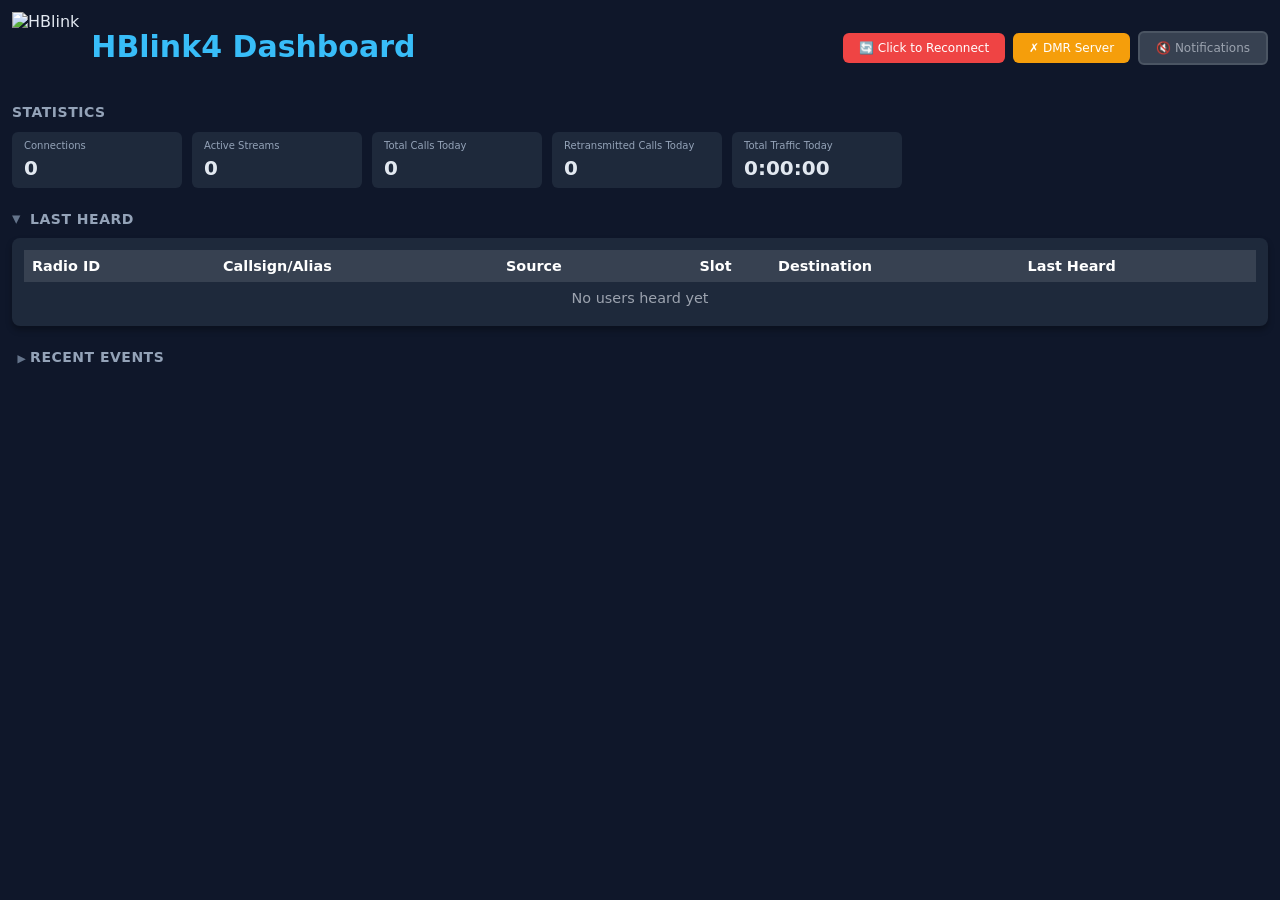
==== dashboard/static/dashboard.html @ a4e3e349 "feat: add dynamic TG100 disconnect control" ====
<!DOCTYPE html>
<html lang="en">
<head>
    <meta charset="utf-8">
    <meta name="viewport" content="width=device-width, initial-scale=1.0">
    <title>HBlink4 Dashboard</title>
    <style>
        * { margin: 0; padding: 0; box-sizing: border-box; }
        
        body { 
            font-family: system-ui, -apple-system, sans-serif; 
            background: #0f172a; 
            color: #e2e8f0;
            padding: 12px;
        }

        .container { max-width: 1600px; margin: 0 auto; }
        
        header { 
            margin-bottom: 20px; 
            display: flex; 
            justify-content: space-between; 
            align-items: center;
        }
        
        .header-branding {
            display: flex;
            align-items: center;
            gap: 12px;
        }
        
        .logo {
            height: 72px;
            width: auto;
        }
        
        h1 { color: #38bdf8; font-size: 30px; }
        
        .status-badges {
            display: flex;
            gap: 8px;
            align-items: center;
        }
        
        .audio-toggle {
            padding: 8px 16px;
            border-radius: 6px;
            font-size: 12px;
            font-weight: 500;
            cursor: pointer;
            user-select: none;
            transition: all 0.2s ease;
            border: 2px solid #64748b;
        }
        
        .audio-toggle:hover {
            transform: scale(1.05);
            box-shadow: 0 2px 8px rgba(0,0,0,0.3);
        }
        
        .audio-toggle.enabled {
            background: #8b5cf6;
            color: white;
            border-color: #8b5cf6;
        }
        
        .audio-toggle.disabled {
            background: #374151;
            color: #9ca3af;
            border-color: #4b5563;
        }
        
        .network-info-btn {
            padding: 8px 16px;
            border-radius: 6px;
            font-size: 12px;
            font-weight: 500;
            cursor: pointer;
            user-select: none;
            transition: all 0.2s ease;
            text-decoration: none;
            display: inline-block;
            background: #0ea5e9;
            color: #ffffff;
            border: 1px solid #38bdf8;
        }
        
        .network-info-btn:hover {
            background: #0284c7;
            border-color: #0ea5e9;
            transform: translateY(-1px);
        }
        
        /* Modal styles */
        .modal-overlay {
            position: fixed;
            top: 0;
            left: 0;
            right: 0;
            bottom: 0;
            background: rgba(0, 0, 0, 0.8);
            display: flex;
            align-items: center;
            justify-content: center;
            z-index: 1000;
            padding: 20px;
        }
        
        .modal-content {
            background: #1e293b;
            border-radius: 12px;
            max-width: 800px;
            max-height: 90vh;
            overflow-y: auto;
            box-shadow: 0 20px 60px rgba(0, 0, 0, 0.5);
            border: 1px solid #334155;
        }
        
        .modal-header {
            padding: 20px 24px;
            border-bottom: 1px solid #334155;
            display: flex;
            justify-content: space-between;
            align-items: center;
            position: sticky;
            top: 0;
            background: #1e293b;
            z-index: 1;
        }
        
        .modal-header h2 {
            margin: 0;
            color: #38bdf8;
            font-size: 22px;
        }
        
        .modal-close {
            background: #374151;
            border: none;
            color: #e2e8f0;
            font-size: 26px;
            cursor: pointer;
            width: 36px;
            height: 36px;
            border-radius: 6px;
            display: flex;
            align-items: center;
            justify-content: center;
            transition: all 0.2s ease;
        }
        
        .modal-close:hover {
            background: #4b5563;
            transform: scale(1.1);
        }
        
        .modal-body {
            padding: 24px;
        }
        
        .modal-section {
            margin-bottom: 24px;
        }
        
        .modal-section:last-child {
            margin-bottom: 0;
        }
        
        .modal-section h3 {
            color: #94a3b8;
            font-size: 12px;
            text-transform: uppercase;
            letter-spacing: 0.05em;
            margin: 0 0 12px 0;
            font-weight: 600;
        }
        
        .modal-table {
            width: 100%;
            border-collapse: collapse;
        }
        
        .modal-table td {
            padding: 8px 0;
            border-bottom: 1px solid #334155;
        }
        
        .modal-table td:first-child {
            color: #94a3b8;
            font-weight: 500;
            width: 180px;
        }
        
        .modal-table td:last-child {
            color: #e2e8f0;
        }
        
        .modal-table tr:last-child td {
            border-bottom: none;
        }
        
        .modal-highlight {
            color: #38bdf8;
            font-weight: 600;
        }
        
        .modal-link {
            color: #38bdf8;
            text-decoration: none;
        }
        
        .modal-link:hover {
            text-decoration: underline;
        }
        
        .repeater-header {
            cursor: pointer;
            transition: all 0.2s ease;
        }
        
        .repeater-header:hover {
            background: #1e40af;
            transform: translateY(-1px);
        }
        
        .repeater-header-warning {
            cursor: pointer;
            transition: all 0.2s ease;
        }
        
        .repeater-header-warning:hover {
            background: #dc2626;
            transform: translateY(-1px);
        }
        
        .connection-status {
            padding: 8px 16px;
            border-radius: 6px;
            font-size: 12px;
            font-weight: 500;
            transition: all 0.2s ease;
            user-select: none;
        }
        
        .connection-status.clickable {
            cursor: pointer;
        }
        
        .connection-status.clickable:hover {
            transform: scale(1.05);
            box-shadow: 0 2px 8px rgba(0,0,0,0.3);
        }
        
        .connection-status.connected { background: #10b981; color: white; }
        .connection-status.warning { background: #f59e0b; color: white; }
        .connection-status.disconnected { 
            background: #ef4444; 
            color: white; 
            animation: pulse 2s ease-in-out infinite;
        }
        
        @keyframes pulse {
            0%, 100% { opacity: 1; }
            50% { opacity: 0.6; }
        }
        
        .announcement-banner {
            background: linear-gradient(135deg, #f59e0b 0%, #d97706 100%);
            color: #ffffff;
            padding: 16px 20px;
            border-radius: 8px;
            margin-bottom: 20px;
            box-shadow: 0 4px 12px rgba(245, 158, 11, 0.3);
            border: 2px solid #fbbf24;
            font-size: 13px;
            line-height: 1.6;
            font-weight: 500;
        }
        
        .announcement-banner strong {
            font-weight: 700;
            text-transform: uppercase;
            letter-spacing: 0.5px;
        }
        
        .stats-bar {
            display: grid;
            /* Fixed-width tracks: all pills equal, sized to fit the longest
               label ("Retransmitted Calls Today"), no stretching to fill. */
            grid-template-columns: repeat(auto-fit, 170px);
            gap: 10px;
            margin-bottom: 15px;
        }

        .stat-card {
            background: #1e293b;
            padding: 8px 12px;
            border-radius: 6px;
        }        .stat-label { color: #94a3b8; font-size: 10px; margin-bottom: 5px; white-space: nowrap; }
        .stat-value { color: #e2e8f0; font-size: 20px; font-weight: 600; }
        
        .card { 
            background: #1e293b; 
            border-radius: 8px; 
            padding: 12px; 
            box-shadow: 0 4px 6px rgba(0,0,0,0.3); 
            margin-bottom: 15px;
        }
        
        .card h2 { 
            color: #94a3b8; 
            font-size: 14px; 
            margin-bottom: 12px; 
            text-transform: uppercase; 
            letter-spacing: 0.5px;
            font-weight: 600;
        }
        
        .section-header {
            color: #94a3b8;
            font-size: 14px;
            margin-bottom: 12px;
            margin-top: 20px;
            text-transform: uppercase;
            letter-spacing: 0.5px;
            font-weight: 600;
        }

        /* Collapsible section headers (caret toggles the section body) */
        .collapsible {
            cursor: pointer;
            user-select: none;
        }
        .collapse-caret {
            display: inline-block;
            width: 0.9em;
            margin-right: 3px;
            font-size: 1.2em;
            color: #64748b;
            transition: transform 0.15s ease;
        }
        .collapsible:hover .collapse-caret {
            color: #38bdf8;
        }
        .collapsed .collapse-caret {
            transform: rotate(-90deg);
        }
        
        /* Repeater Card Layout - Compact Version */
        /* ORIGINAL VALUES FOR REVERT: padding: 2px, margin-bottom: 10px, border-radius: 8px */
        .repeater-card {
            background: #1e293b;
            border-radius: 6px;
            padding: 1px;
            margin-bottom: 6px;
            box-shadow: 0 2px 4px rgba(0,0,0,0.3);
            display: flex;
            flex-wrap: wrap; /* Allow wrapping when too narrow */
            justify-content: space-between;
            align-items: stretch;
            overflow: hidden; /* Prevent children from overflowing */
            min-width: 0; /* Allow shrinking */
        }
        
        .repeater-info {
            flex: 0 0 auto; /* Don't grow, don't shrink, auto width */
            padding: 6px;
            min-width: 200px; /* Minimum width before wrapping */
            max-width: 400px; /* Don't let metadata section get too wide */
        }
        
        .repeater-header {
            font-size: 14px;
            font-weight: 600;
            color: #38bdf8;
            margin-bottom: 4px;
        }
        
        .repeater-location {
            color: #94a3b8;
            font-size: 12px;
            margin-bottom: 12px;
        }
        
            .repeater-meta {
                display: grid;
                grid-template-columns: 140px auto 1fr;
                grid-template-rows: auto auto;
                gap: 2px 10px;
                font-size: 0.72em;
                margin-top: 2px;
            }
        
        /* Hide metadata by default on medium/small screens - only show on large or when explicitly stacked */
        @media (max-width: 1024px) {
            .repeater-meta {
                display: none; /* Hide by default when wrapping might occur */
            }
        }
        
        .repeater-meta-item {
            display: flex;
            align-items: center;
            gap: 5px;
            white-space: nowrap;
        }
        
        .repeater-meta-label {
            color: #94a3b8;
            font-weight: 500;
        }
        
        .repeater-meta-label.rpto-tgs {
            color: #60a5fa;
        }

        .translated-tg {
            color: #fbbf24;
            cursor: help;
        }
        
        /* Slot Display */
        .slots-container {
            display: flex;
            flex-direction: column;
            gap: 4px;
            padding: 6px;
            flex: 0 1 auto; /* Don't grow, allow shrink, auto width */
            min-width: min-content; /* Shrink to fit content */
            max-width: 100%; /* Don't exceed container */
            align-self: flex-end; /* Align to right side */
            margin-left: auto; /* Push to right */
        }
        
        .slot {
            background: #0f172a;
            border-radius: 4px;
            padding: 6px 10px;
            border-left: 3px solid #334155;
            display: grid;
            grid-template-columns: 55px 70px 75px 110px 55px 70px; /* Fixed optimal widths with padding */
            gap: 10px;
            align-items: center;
            font-size: 11px;
            min-width: 0; /* Allow grid items to shrink */
            width: max-content; /* Shrink to fit content */
        }
        
        .slot.idle {
            border-left-color: #334155;
        }
        
        .slot.receiving {
            border-left-color: #10b981;
            background: linear-gradient(90deg, rgba(16,185,129,0.1) 0%, rgba(15,23,42,1) 100%);
        }
        
        .slot.transmitting {
            border-left-color: #ef4444;
            background: linear-gradient(90deg, rgba(239,68,68,0.1) 0%, rgba(15,23,42,1) 100%);
        }
        
        .slot.hang_time {
            border-left-color: #6366f1;
            background: linear-gradient(90deg, rgba(99,102,241,0.1) 0%, rgba(15,23,42,1) 100%);
        }
        
        .slot-col {
            display: flex;
            flex-direction: column;
            gap: 1px;
        }
        
        .slot-col-label {
            color: #64748b;
            font-size: 8px;
            font-weight: 600;
            text-transform: uppercase;
            letter-spacing: 0.5px;
        }
        
        .slot-col-value {
            color: #e2e8f0;
            font-weight: 500;
        }
        
        .slot-col-value.empty {
            color: #475569;
            font-style: italic;
        }
        
        .slot-col-value.highlight {
            color: #38bdf8;
            font-weight: 600;
        }
        
        .slot-status-badge {
            padding: 2px 6px;
            border-radius: 6px;
            font-size: 7px;
            font-weight: 700;
            text-transform: uppercase;
            letter-spacing: 0.5px;
            text-align: center;
        }
        
        .slot-status-badge.idle {
            background: #334155;
            color: #94a3b8;
        }
        
        .slot-status-badge.receiving {
            background: #10b981;
            color: white;
        }
        
        .slot-status-badge.transmitting {
            background: #ef4444;
            color: white;
        }
        
        .slot-status-badge.hang_time {
            background: #6366f1;
            color: white;
        }

        .slot-status-badge.data {
            background: #fbbf24;   /* gold */
            color: #1e293b;
        }

        /* OpenBridge active-stream pills — flow left→right, wrap as a group */
        .obp-streams {
            display: flex;
            flex-wrap: wrap;
            gap: 6px;
            margin-top: 6px;
        }
        .obp-stream-pill {
            display: inline-flex;
            align-items: center;
            gap: 6px;
            background: #0f213b;
            border: 1px solid #334155;
            border-radius: 999px;
            padding: 3px 10px;
            font-size: 11px;
            white-space: nowrap;
        }
        .obp-stream-pill.hang_time {
            opacity: 0.75;
        }
        .obp-stream-pill.idle {
            color: #64748b;
        }

        .repeater-header-warning {
            font-size: 14px;
            font-weight: 600;
            margin-bottom: 4px;
            color: #fbbf24; /* Yellow warning color */
        }
        
        .slot-talker {
            color: #94a3b8;
            font-size: 10px;
            font-style: italic;
            overflow: hidden;
            text-overflow: ellipsis;
            white-space: nowrap;
        }
        
        .status { 
            display: inline-block; 
            padding: 4px 12px; 
            border-radius: 12px; 
            font-size: 9px; 
            font-weight: 600; 
            text-transform: uppercase;
        }
        
        .status.active { background: #10b981; color: white; }
        .status.hang { background: #f59e0b; color: white; }
        .status.connected { background: #3b82f6; color: white; }
        
        .event { 
            padding: 12px; 
            border-left: 3px solid #3b82f6; 
            margin-bottom: 8px; 
            background: #334155; 
            border-radius: 4px; 
            font-size: 11px; 
        }
        
        .event .time { 
            color: #64748b; 
            font-size: 9px; 
            margin-bottom: 4px;
        }
        
        .event .type {
            display: inline-block;
            background: #475569;
            padding: 2px 8px;
            border-radius: 4px;
            font-size: 8px;
            font-weight: 600;
            text-transform: uppercase;
            margin-right: 8px;
        }
        
        .empty-state {
            text-align: center;
            color: #64748b;
            padding: 40px 20px;
            font-style: italic;
        }
        
        .tg-list { 
            color: #64748b; 
            font-size: 10px; 
        }
        
        /* Responsive Design for Mobile/Tablet */
        
        /* Container query simulation: when slots wrap below repeater info */
        @media (max-width: 800px) {
            /* At this width, slots will wrap below - hide metadata */
            .repeater-card {
                flex-direction: column; /* Force vertical stacking */
            }
            
            .repeater-info {
                border-bottom: 2px solid #0f172a;
                min-width: 100%; /* Full width when stacked */
            }
            
            .slots-container {
                min-width: 100%; /* Full width when stacked */
                max-width: 100%;
                align-self: stretch; /* Take full width */
                margin-left: 0; /* Reset right alignment */
            }
            
            /* Hide metadata when wrapped, keep only identifier */
            .repeater-meta {
                display: none;
            }
            
            .repeater-header {
                font-size: 12px;
                margin-bottom: 4px;
            }
            
            /* Compact slot display - optimized fixed widths */
            .slot {
                grid-template-columns: 50px 65px 70px 100px 50px 65px;
                gap: 8px;
                font-size: 11px;
                width: 100%; /* Take full width on mobile */
            }
        }
        
        @media (min-width: 801px) and (max-width: 1024px) {
            /* Tablets: only show metadata when we're in proper vertical stack mode */
            .repeater-card {
                flex-direction: column; /* Force vertical stacking */
            }
            
            .repeater-info {
                border-bottom: 2px solid #0f172a;
            }
            
            .slots-container {
                min-width: 100%;
                max-width: 100%;
                align-self: stretch; /* Take full width */
                margin-left: 0; /* Reset right alignment */
            }
            
            /* Adjust slot grid for tablets - optimized fixed widths */
            .slot {
                grid-template-columns: 52px 68px 72px 105px 52px 68px;
                gap: 8px;
                font-size: 11px;
                width: 100%; /* Take full width on tablet */
            }
            
            /* Show metadata ONLY when forced to column layout (not wrapped) */
            .repeater-meta {
                display: grid !important; /* Override the hide rule - safe here because flex-direction: column */
                grid-template-columns: 1fr 1fr;
                gap: 8px 12px;
            }
        }
        
        /* Wide screens: metadata visible side-by-side */
        @media (min-width: 1025px) {
            .repeater-meta {
                display: grid !important; /* Show on wide screens */
            }
        }
        
        @media (max-width: 600px) {
            /* Small phones: further compaction */
            body {
                padding: 8px;
            }
            
            h1 {
                font-size: 22px;
            }
            
            .logo {
                height: 48px;
            }
            
            .stats-bar {
                grid-template-columns: repeat(auto-fit, minmax(150px, 1fr));
                gap: 8px;
            }
            
            .stat-card {
                padding: 8px;
            }
            
            .stat-value {
                font-size: 16px;
            }
            
            /* Even more compact slot display - 5 columns */
            .slot {
                grid-template-columns: 45px 60px 65px 95px 55px;
                gap: 6px;
                font-size: 10px;
                padding: 6px 8px;
                width: 100%; /* Take full width */
            }
            
            .slot-col-label {
                font-size: 8px;
            }
            
            .slot-col-value {
                font-size: 10px;
            }
            
            .repeater-info {
                padding: 6px 8px;
            }
        }
        
        @media (max-width: 480px) {
            /* Very small phones: ultra-compact, 4 columns (hides columns 3,4) */
            .slot {
                grid-template-columns: 42px 58px 62px 55px;
                gap: 4px;
                font-size: 9px;
                padding: 6px;
                width: 100%; /* Take full width */
            }
            
            /* Hide destination and duration columns on tiny screens */
            .slot .slot-col:nth-child(3),
            .slot .slot-col:nth-child(4) {
                display: none;
            }
            
            .stats-bar {
                grid-template-columns: 1fr;
            }
            
            .section-header {
                font-size: 12px;
            }
        }
        
        /* Outbound connection status styles */
        .status-connected { color: #34d399; font-weight: 600; }
        .status-warning { color: #fbbf24; font-weight: 600; }
        .status-error { color: #f87171; font-weight: 600; }
        .status-disconnected { color: #94a3b8; font-weight: 600; }
        
        .outbound-header-connected {
            font-size: 14px;
            font-weight: 600;
            color: #38bdf8;
            margin-bottom: 4px;
        }
        
        .outbound-header-warning {
            font-size: 14px;
            font-weight: 600;
            margin-bottom: 4px;
            color: #fbbf24;
        }
        
        .outbound-header-disconnected {
            font-size: 14px;
            font-weight: 600;
            margin-bottom: 4px;
            color: #475569;  /* Dark blue/gray for disconnected/connecting */
        }
    </style>
</head>
<body>
    <div class="container">
        <header>
            <div class="header-branding">
                <img src="/static/HBlink.png" alt="HBlink" class="logo">
                <div>
                    <h1 id="dashboardTitle">HBlink4 Dashboard</h1>
                    <div style="color: #64748b; font-size: 12px; margin-top: 4px;" id="serverName"></div>
                </div>
            </div>
            <div class="status-badges">
                <a class="network-info-btn" id="networkInfoBtn" style="display: none;" target="_blank">🌐 Network Info</a>
                <div class="connection-status clickable warning" id="wsStatus" title="Connecting to dashboard server...">Connecting...</div>
                <div class="connection-status warning" id="hblinkStatus" title="Waiting for connection status...">Unknown</div>
                <div class="audio-toggle disabled" id="audioToggle" title="Click to enable audio notifications">🔇 Notifications</div>
            </div>
        </header>
        
        <!-- Announcement Banner (hidden by default, shown if announcement text exists) -->
        <div id="announcementBanner" class="announcement-banner" style="display: none;">
            <strong>📢 Announcement:</strong> <span id="announcementText"></span>
        </div>
        
        <h2 class="section-header">Statistics</h2>
        <div class="stats-bar">
                <div class="stat-card">
                    <div class="stat-label">Connections</div>
                    <div class="stat-value" id="statConnections">0</div>
                </div>
            <div class="stat-card">
                <div class="stat-label">Active Streams</div>
                <div class="stat-value" id="statStreams">0</div>
            </div>
            <div class="stat-card">
                <div class="stat-label">Total Calls Today</div>
                <div class="stat-value" id="statTotalCalls">0</div>
            </div>
            <div class="stat-card">
                <div class="stat-label">Retransmitted Calls Today</div>
                <div class="stat-value" id="statRetransmittedCalls">0</div>
            </div>
            <div class="stat-card">
                <div class="stat-label">Total Traffic Today</div>
                <div class="stat-value" id="statTotalDuration">0:00:00</div>
            </div>
        </div>
        
        <!-- Last Heard / Active Streams (collapsible: minimized filters to active calls) -->
        <h2 class="section-header collapsible" id="lastHeardHeader" data-section="lastHeard" style="margin-top: 20px; margin-bottom: 10px;">
            <span class="collapse-caret">▾</span><span id="lastHeardTitle">Last Heard</span>
            <span id="userDbStatus" style="font-size: 0.55em; color: #9ca3af; font-weight: 400; margin-left: 10px;"></span>
        </h2>
        <div class="card" id="lastHeardBody">
            <div style="overflow-x: auto;">
                <table style="width: 100%; border-collapse: collapse; font-size: 0.9em;">
                    <thead>
                        <tr style="background-color: #374151; color: white;">
                            <th style="padding: 8px; text-align: left;">Radio ID</th>
                            <th style="padding: 8px; text-align: left;">Callsign/Alias</th>
                            <th style="padding: 8px; text-align: left;">Source</th>
                            <th style="padding: 8px; text-align: center;">Slot</th>
                            <th style="padding: 8px; text-align: left;">Destination</th>
                            <th style="padding: 8px; text-align: left;">Last Heard</th>
                        </tr>
                    </thead>
                    <tbody id="lastHeardTable">
                        <tr>
                            <td colspan="6" style="padding: 8px 20px; text-align: center; color: #9ca3af;">
                                No users heard yet
                            </td>
                        </tr>
                    </tbody>
                </table>
            </div>
        </div>

        <!-- OpenBridge Trunks (positioned above Repeaters) -->
        <div id="openbridgeSection" style="display: none;">
            <h2 class="section-header collapsible" data-section="openbridge" data-collapse-target="openbridgeBody" style="margin-top: 20px;"><span class="collapse-caret">▾</span>↔️ OpenBridge <span id="openbridgeCount" style="color: #38bdf8; font-weight: 700;"></span></h2>
            <div class="card" id="openbridgeBody">
                <div id="openbridgesContainer"></div>
            </div>
        </div>

        <!-- Repeaters Section -->
        <div id="repeatersSection" style="display: none;">
            <h2 class="section-header collapsible" data-section="repeaters" data-collapse-target="repeatersBody"><span class="collapse-caret">▾</span>📶 Repeaters <span id="repeaterCount" style="color: #38bdf8; font-weight: 700;"></span></h2>
            <div class="card" id="repeatersBody">
                <div id="repeatersContainer"></div>
            </div>
        </div>

        <!-- Hotspots Section -->
        <div id="hotspotsSection" style="display: none;">
            <h2 class="section-header collapsible" data-section="hotspots" data-collapse-target="hotspotsBody" style="margin-top: 20px;"><span class="collapse-caret">▾</span>📱 Hotspots <span id="hotspotCount" style="color: #38bdf8; font-weight: 700;"></span></h2>
            <div class="card" id="hotspotsBody">
                <div id="hotspotsContainer"></div>
            </div>
        </div>

        <!-- Network Inbound Section -->
        <div id="networksSection" style="display: none;">
            <h2 class="section-header collapsible" data-section="networks" data-collapse-target="networksBody" style="margin-top: 20px;"><span class="collapse-caret">▾</span>🔗 Network Inbound <span id="networkCount" style="color: #38bdf8; font-weight: 700;"></span></h2>
            <div class="card" id="networksBody">
                <div id="networksContainer"></div>
            </div>
        </div>

        <!-- Unknown Connections Section (fallback for unrecognized software) -->
        <div id="unknownSection" style="display: none;">
            <h2 class="section-header collapsible" data-section="unknown" data-collapse-target="unknownBody" style="margin-top: 20px;"><span class="collapse-caret">▾</span>❓ Other Connections <span id="unknownCount" style="color: #38bdf8; font-weight: 700;"></span></h2>
            <div class="card" id="unknownBody">
                <div id="unknownContainer"></div>
            </div>
        </div>

        <!-- Network Outbound -->
        <div id="outboundSection" style="display: none;">
            <h2 class="section-header collapsible" data-section="outbound" data-collapse-target="outboundBody" style="margin-top: 20px;"><span class="collapse-caret">▾</span>🔗 Network Outbound <span id="outboundCount" style="color: #38bdf8; font-weight: 700;"></span></h2>
            <div class="card" id="outboundBody">
                <div id="outboundsContainer"></div>
            </div>
        </div>

        <!-- Recent Events -->
        <div id="eventsSection">
            <h2 class="section-header collapsible" data-section="events" data-collapse-target="eventsBody" style="margin-top: 20px;"><span class="collapse-caret">▾</span>Recent Events</h2>
            <div class="card" id="eventsBody">
                <div id="eventsLog"></div>
            </div>
        </div>
    </div>
    
    <script>
        let ws = null;
        let reconnectTimeout = null;

        // Data-call persistence-of-vision (gold DATA pill).
        // A data call is typically one DMR burst (~60ms) that ends via
        // fast_terminator ~200ms later — far too brief for the eye to catch.
        // We hold the DATA pill on the slot for DATA_PERSIST_MS after the
        // last burst so users can actually see it. Keyed per slot so
        // back-to-back bursts just refresh the timer.
        const DATA_PERSIST_MS = 3000;
        const dataPersistTimers = new Map();  // key: slot identity, value: timeout id

        function dataPersistKey(connectionType, connectionId, slot) {
            return `${connectionType}:${connectionId}:${slot}`;
        }

        function clearDataPersist(key) {
            const tid = dataPersistTimers.get(key);
            if (tid !== undefined) {
                clearTimeout(tid);
                dataPersistTimers.delete(key);
            }
        }

        function scheduleDataPersistDrop(key, connectionType, findPredicate) {
            clearDataPersist(key);
            const tid = setTimeout(() => {
                dataPersistTimers.delete(key);
                // Drop the data stream from local state and re-render.
                state.streams = state.streams.filter(s => !findPredicate(s));
                if (connectionType === 'outbound') {
                    const outboundList = Array.isArray(state.outbounds)
                        ? state.outbounds : Object.values(state.outbounds || {});
                    updateOutbounds(outboundList);
                } else if (connectionType === 'openbridge') {
                    updateOpenbridges(state.openbridges);
                } else if (state.repeaters) {
                    updateRepeaters(state.repeaters);
                }
            }, DATA_PERSIST_MS);
            dataPersistTimers.set(key, tid);
        }

        let state = {
            repeaters: [],
            repeater_details: {},  // Detailed info for each repeater
            outbounds: [],  // Outbound connections
            openbridges: [],  // OpenBridge trunks
            streams: [],
            events: [],
            last_heard: [],
            last_heard_stats: {},
            stats: {
                total_calls_today: 0,
                total_duration_today: 0,
                retransmitted_calls: 0
            },
            config: {},
            user_db_status: null
        };
        
        // Audio notification system
        const audioContext = new (window.AudioContext || window.webkitAudioContext)();
        let audioEnabled = localStorage.getItem('audioNotifications') === 'true';
        
        function updateAudioToggle() {
            const toggle = document.getElementById('audioToggle');
            if (audioEnabled) {
                toggle.className = 'audio-toggle enabled';
                toggle.textContent = '🔊 Notifications';
                toggle.title = 'Click to disable audio notifications';
            } else {
                toggle.className = 'audio-toggle disabled';
                toggle.textContent = '🔇 Notifications';
                toggle.title = 'Click to enable audio notifications';
            }
        }
        
        function toggleAudio() {
            audioEnabled = !audioEnabled;
            localStorage.setItem('audioNotifications', audioEnabled.toString());
            updateAudioToggle();
            // Resume audio context if enabling (required by browsers)
            if (audioEnabled && audioContext.state === 'suspended') {
                audioContext.resume();
            }
        }
        
        function playTone(frequency, duration) {
            if (!audioEnabled) return;
            
            // Resume audio context if suspended (required by browsers)
            if (audioContext.state === 'suspended') {
                audioContext.resume();
            }
            
            const oscillator = audioContext.createOscillator();
            const gainNode = audioContext.createGain();
            
            oscillator.connect(gainNode);
            gainNode.connect(audioContext.destination);
            
            oscillator.frequency.value = frequency;
            oscillator.type = 'sine';
            
            // Fade in and out to avoid clicks
            const now = audioContext.currentTime;
            gainNode.gain.setValueAtTime(0, now);
            gainNode.gain.linearRampToValueAtTime(0.3, now + 0.01);
            gainNode.gain.linearRampToValueAtTime(0.3, now + duration - 0.01);
            gainNode.gain.linearRampToValueAtTime(0, now + duration);
            
            oscillator.start(now);
            oscillator.stop(now + duration);
        }
        
        function playConnectTone() {
            playTone(880, 0.15);
        }
        
        function playDisconnectTone() {
            playTone(440, 0.15);
        }
        
        function playAlertTone() {
            playTone(2475, 0.05);
        }
        
        // Load configuration
        async function loadConfig() {
            try {
                const response = await fetch('/api/config');
                const config = await response.json();
                state.config = config;
                
                // Update page title and server name
                document.title = config.dashboard_title || 'HBlink4 Dashboard';
                document.getElementById('dashboardTitle').textContent = config.dashboard_title || 'HBlink4 Dashboard';
                document.getElementById('serverName').textContent = config.server_name || '';
                
                // Show announcement banner if enabled and text exists
                if (config.announcement && config.announcement.enabled && config.announcement.text && config.announcement.text.trim()) {
                    document.getElementById('announcementText').textContent = config.announcement.text;
                    document.getElementById('announcementBanner').style.display = 'block';
                } else {
                    document.getElementById('announcementBanner').style.display = 'none';
                }
                
                // Configure network info button
                const networkInfoBtn = document.getElementById('networkInfoBtn');
                if (config.network_info && config.network_info.enabled && config.network_info.url) {
                    networkInfoBtn.textContent = config.network_info.button_text || '🌐 Network Info';
                    networkInfoBtn.href = config.network_info.url;
                    networkInfoBtn.style.display = 'inline-block';
                } else {
                    networkInfoBtn.style.display = 'none';
                }
            } catch (error) {
                console.error('Failed to load config:', error);
            }
        }
        
        function connectWebSocket() {
            const protocol = window.location.protocol === 'https:' ? 'wss:' : 'ws:';
            ws = new WebSocket(`${protocol}//${window.location.host}/ws`);
            
            ws.onopen = () => {
                updateWebSocketStatus(true);
            };
            
            ws.onclose = () => {
                updateWebSocketStatus(false);
                // When we lose WebSocket, we also can't know HBlink status
                updateHBlinkStatus(false);
                // Reconnect after 3 seconds
                reconnectTimeout = setTimeout(connectWebSocket, 3000);
            };
            
            ws.onerror = (error) => {
                console.error('WebSocket error:', error);
                // Update UI immediately on error
                updateWebSocketStatus(false);
                updateHBlinkStatus(false);
            };
            
            ws.onmessage = (event) => {
                // Ignore plain-text keepalive responses from server
                if (event.data === 'pong') return;

                let data;
                try {
                    data = JSON.parse(event.data);
                } catch (e) {
                    console.warn('Received non-JSON WebSocket message:', event.data);
                    return;
                }
                
                if (data.type === 'initial_state') {
                    state.repeaters = data.data.repeaters;
                    state.outbounds = data.data.outbounds || [];
                    state.openbridges = data.data.openbridges || [];
                    state.streams = data.data.streams;
                    state.events = data.data.events;
                    state.stats = data.data.stats;
                    state.last_heard = data.data.last_heard || [];
                    state.user_db_status = data.data.user_db_status || null;

                    // Update HBlink connection status
                    updateHBlinkStatus(data.data.hblink_connected || false);

                    updateRepeaters(state.repeaters);
                    updateOutbounds(state.outbounds);
                    updateOpenbridges(state.openbridges);
                    updateStreams(state.streams);
                    updateEvents(state.events);
                    updateStats(state.stats, state.repeaters, state.streams);
                    updateLastHeard(state.last_heard);
                    updateUserDbStatus(state.user_db_status);
                } else if (data.type === 'hblink_status') {
                    // HBlink4 connection status changed
                    updateHBlinkStatus(data.data.connected);
                } else if (data.type === 'stats_reset') {
                    // Midnight reset - update stats immediately
                    state.stats = data.data;
                    updateStats(state.stats, state.repeaters, state.streams);
                } else if (data.type === 'user_db_status') {
                    // User database refresh completed (success or failure)
                    state.user_db_status = data.data;
                    updateUserDbStatus(state.user_db_status);
                } else {
                    // Process event immediately for real-time updates
                    processEventUpdate(data);
                    handleEvent(data);
                }
            };
        }
        
        function formatDuration(seconds) {
            if (seconds >= 31536000) {  // 365 days
                const years = Math.floor(seconds / 31536000);
                const days = Math.floor((seconds % 31536000) / 86400);
                return `${years}y ${days}d`;
            } else if (seconds >= 86400) {  // 24 hours
                const days = Math.floor(seconds / 86400);
                const hours = Math.floor((seconds % 86400) / 3600);
                const minutes = Math.floor((seconds % 3600) / 60);
                return `${days}d ${hours}:${minutes.toString().padStart(2, '0')}`;
            } else {
                const hours = Math.floor(seconds / 3600);
                const minutes = Math.floor((seconds % 3600) / 60);
                const secs = Math.floor(seconds % 60);
                return `${hours}:${minutes.toString().padStart(2, '0')}:${secs.toString().padStart(2, '0')}`;
            }
        }
        
        async function showRepeaterDetails(repeaterId) {
            try {
                // Fetch detailed stats from API
                const response = await fetch(`/api/repeater/${repeaterId}`);
                if (!response.ok) {
                    console.error('Failed to fetch repeater details');
                    return;
                }
                const details = await response.json();
                
                // Create modal
                const modal = document.createElement('div');
                modal.className = 'modal-overlay';
                modal.onclick = (e) => {
                    if (e.target === modal) modal.remove();
                };
                
                // Select icon based on connection type
                const connectionIcons = {
                    'repeater': '📶',
                    'hotspot': '📱',
                    'network': '🔗',
                    'unknown': '❓'
                };
                const icon = connectionIcons[details.connection_type] || '📶';
                
                modal.innerHTML = `
                    <div class="modal-content" onclick="event.stopPropagation()">
                        <div class="modal-header">
                            <h2>${icon} ${details.callsign} (${details.repeater_id})</h2>
                            <button class="modal-close" onclick="this.closest('.modal-overlay').remove()">×</button>
                        </div>
                        <div class="modal-body">
                            <div class="modal-section">
                                <h3>🔐 Access Control</h3>
                                <table class="modal-table">
                                    <tr>
                                        <td>Connection Category:</td>
                                        <td class="modal-highlight">${details.access_control.connection_category}</td>
                                    </tr>
                                    ${details.access_control.category_description ? `
                                    <tr>
                                        <td>Category Description:</td>
                                        <td>${details.access_control.category_description}</td>
                                    </tr>
                                    ` : ''}
                                    <tr>
                                        <td>TG Source:</td>
                                        <td>${details.access_control.talkgroups_source}</td>
                                    </tr>
                                    <tr>
                                        <td>RPTO Received:</td>
                                        <td>${details.access_control.rpto_received ? '✓ Yes' : '✗ No'}</td>
                                    </tr>
                                </table>
                            </div>
                            
                            <div class="modal-section">
                                <h3>📡 Connection</h3>
                                <table class="modal-table">
                                    <tr>
                                        <td>Address:</td>
                                        <td>${details.connection.address}</td>
                                    </tr>
                                    <tr>
                                        <td>Uptime:</td>
                                        <td>${formatDuration(details.connection.uptime_seconds)}</td>
                                    </tr>
                                    <tr>
                                        <td>Status:</td>
                                        <td class="modal-highlight">${details.connection.status}</td>
                                    </tr>
                                    <tr>
                                        <td>Missed Pings:</td>
                                        <td ${details.connection.missed_pings > 0 ? 'style="color: #fbbf24;"' : ''}>${details.connection.missed_pings}</td>
                                    </tr>
                                </table>
                            </div>
                            
                            <div class="modal-section">
                                <h3>📍 Location</h3>
                                <table class="modal-table">
                                    <tr>
                                        <td>Location:</td>
                                        <td>${details.location.location || 'Not specified'}</td>
                                    </tr>
                                    ${details.location.latitude && details.location.longitude ? `
                                    <tr>
                                        <td>Coordinates:</td>
                                        <td>${details.location.latitude}, ${details.location.longitude}</td>
                                    </tr>
                                    ` : ''}
                                    ${details.location.height ? `
                                    <tr>
                                        <td>Height:</td>
                                        <td>${details.location.height}m</td>
                                    </tr>
                                    ` : ''}
                                </table>
                            </div>
                            
                            <div class="modal-section">
                                <h3>📻 Frequencies & Settings</h3>
                                <table class="modal-table">
                                    ${details.frequencies.rx_freq ? `
                                    <tr>
                                        <td>RX Frequency:</td>
                                        <td>${(parseFloat(details.frequencies.rx_freq) / 1000000).toFixed(4)} MHz</td>
                                    </tr>
                                    ` : ''}
                                    ${details.frequencies.tx_freq ? `
                                    <tr>
                                        <td>TX Frequency:</td>
                                        <td>${(parseFloat(details.frequencies.tx_freq) / 1000000).toFixed(4)} MHz</td>
                                    </tr>
                                    ` : ''}
                                    ${details.frequencies.tx_power ? `
                                    <tr>
                                        <td>TX Power:</td>
                                        <td>${details.frequencies.tx_power}W</td>
                                    </tr>
                                    ` : ''}
                                    ${details.frequencies.colorcode ? `
                                    <tr>
                                        <td>Color Code:</td>
                                        <td>${details.frequencies.colorcode}</td>
                                    </tr>
                                    ` : ''}
                                    ${details.frequencies.slots ? `
                                    <tr>
                                        <td>Slots:</td>
                                        <td>${details.frequencies.slots}</td>
                                    </tr>
                                    ` : ''}
                                </table>
                            </div>
                            
                            <div class="modal-section">
                                <h3>📢 Talkgroups</h3>
                                <table class="modal-table">
                                    <tr>
                                        <td>Timeslot 1:</td>
                                        <td>${
                                            details.access_control.slot1_talkgroups === null
                                                ? 'All TGs Allowed' 
                                                : Array.isArray(details.access_control.slot1_talkgroups) && details.access_control.slot1_talkgroups.length === 0
                                                    ? 'All TGs Denied'
                                                    : Array.isArray(details.access_control.slot1_talkgroups) && details.access_control.slot1_talkgroups.length > 0
                                                        ? details.access_control.slot1_talkgroups.join(', ')
                                                        : '<span style="color: #6b7280;">Unknown</span>'
                                        }</td>
                                    </tr>
                                    <tr>
                                        <td>Timeslot 2:</td>
                                        <td>${
                                            details.access_control.slot2_talkgroups === null
                                                ? 'All TGs Allowed' 
                                                : Array.isArray(details.access_control.slot2_talkgroups) && details.access_control.slot2_talkgroups.length === 0
                                                    ? 'All TGs Denied'
                                                    : Array.isArray(details.access_control.slot2_talkgroups) && details.access_control.slot2_talkgroups.length > 0
                                                        ? details.access_control.slot2_talkgroups.join(', ')
                                                        : '<span style="color: #6b7280;">Unknown</span>'
                                        }</td>
                                    </tr>
                                </table>
                            </div>
                            
                            <div class="modal-section">
                                <h3>ℹ️ Metadata</h3>
                                <table class="modal-table">
                                    <tr>
                                        <td>Software ID:</td>
                                        <td>${details.metadata.software_id || '<span style="color: #6b7280;">Not reported</span>'}</td>
                                    </tr>
                                    <tr>
                                        <td>Connection Type:</td>
                                        <td class="modal-highlight">${details.connection_type || 'unknown'}</td>
                                    </tr>
                                    ${details.metadata.package_id ? `
                                    <tr>
                                        <td>Package ID:</td>
                                        <td>${details.metadata.package_id}</td>
                                    </tr>
                                    ` : ''}
                                    ${details.metadata.description ? `
                                    <tr>
                                        <td>Description:</td>
                                        <td>${details.metadata.description}</td>
                                    </tr>
                                    ` : ''}
                                    ${details.metadata.url ? `
                                    <tr>
                                        <td>URL:</td>
                                        <td><a href="${details.metadata.url}" class="modal-link" target="_blank">${details.metadata.url}</a></td>
                                    </tr>
                                    ` : ''}
                                </table>
                            </div>
                            
                            <div class="modal-section">
                                <h3>📊 Statistics (Today)</h3>
                                <table class="modal-table">
                                    <tr>
                                        <td>Total Streams:</td>
                                        <td>${details.statistics.total_streams_today}</td>
                                    </tr>
                                    <tr>
                                        <td>Slot 1 Active:</td>
                                        <td>${details.statistics.slot1_active ? '✓ Yes' : '✗ No'}</td>
                                    </tr>
                                    <tr>
                                        <td>Slot 2 Active:</td>
                                        <td>${details.statistics.slot2_active ? '✓ Yes' : '✗ No'}</td>
                                    </tr>
                                </table>
                            </div>
                        </div>
                    </div>
                `;
                
                document.body.appendChild(modal);
            } catch (error) {
                console.error('Error showing repeater details:', error);
                alert('Failed to load repeater details. Please try again.');
            }
        }
        
        function updateWebSocketStatus(connected) {
            const el = document.getElementById('wsStatus');
            
            if (connected) {
                el.textContent = '✓ Live Data';
                el.className = 'connection-status clickable connected';
                el.title = 'Live Data: Browser connected to the dashboard providing real-time updates - Click to reload';
            } else {
                el.textContent = '🔄 Click to Reconnect';
                el.className = 'connection-status clickable disconnected';
                el.title = 'Live Data: Browser disconnected from dashboard server - Click to reconnect';
            }
        }
        
        function updateHBlinkStatus(connected) {
            const el = document.getElementById('hblinkStatus');
            
            if (connected) {
                el.textContent = '✓ DMR Server';
                el.className = 'connection-status connected';
                el.title = 'DMR Server: Dashboard is connected to the DMR server';
            } else {
                el.textContent = '✗ DMR Server';
                el.className = 'connection-status warning';
                el.title = 'DMR Server: Dashboard is not connected to the DMR server';
                
                // Clear stale data from display
                state.repeaters = {};
                state.streams = [];
                
                // Clear all connection groups, events, and last-heard via the
                // normal render paths. (The previous code targeted element IDs
                // that don't exist — repeatersList/eventsList/lastHeardList — so
                // the guarded blocks silently no-op'd and stale data lingered.
                // These also clear hotspots/networks/unknown, not just repeaters.)
                updateRepeaters([]);
                updateEvents([]);
                updateLastHeard([]);
                
                // Reset stats to zero
                document.getElementById('statConnections').textContent = '0';
                document.getElementById('statStreams').textContent = '0';
            }
        }
        
        function updateStats(stats, repeaters, streams) {
            // Count connected inbound repeaters
            const inboundCount = Array.isArray(repeaters) ? repeaters.filter(r => r.status === 'connected').length : 
                (repeaters ? Object.keys(repeaters).length : 0);
            // Count connected outbound connections
            const outboundList = Array.isArray(state.outbounds) ? state.outbounds : Object.values(state.outbounds || {});
            const outboundCount = outboundList.filter(o => o.status === 'connected').length;
            document.getElementById('statConnections').textContent = inboundCount + outboundCount;
            document.getElementById('statStreams').textContent = 
                Array.isArray(streams) ? streams.filter(s => s.status === 'active').length :
                (streams ? Object.keys(streams).length : 0);
            document.getElementById('statTotalCalls').textContent = 
                (stats.total_calls_today || 0).toLocaleString();
            document.getElementById('statRetransmittedCalls').textContent = 
                (stats.retransmitted_calls || 0).toLocaleString();
            document.getElementById('statTotalDuration').textContent = 
                formatDuration(stats.total_duration_today || 0);
        }
        
        function updateRepeaters(repeaters) {
            // Accept either an array or an object map for repeaters
            const repeaterList = Array.isArray(repeaters) ? repeaters : Object.values(repeaters || {});
            const connected = repeaterList.filter(r => r.status === 'connected');
            
            // Group by connection_type
            const groups = {
                repeater: connected.filter(r => r.connection_type === 'repeater'),
                hotspot: connected.filter(r => r.connection_type === 'hotspot'),
                network: connected.filter(r => r.connection_type === 'network'),
                unknown: connected.filter(r => !r.connection_type || r.connection_type === 'unknown')
            };
            
            // Update total count in stats (inbound + connected outbound)
            const outboundList = Array.isArray(state.outbounds) ? state.outbounds : Object.values(state.outbounds || {});
            const outboundConnected = outboundList.filter(o => o.status === 'connected').length;
            document.getElementById('statConnections').textContent = connected.length + outboundConnected;
            
            // Render each section
            renderConnectionGroup('repeaters', 'repeaterCount', groups.repeater, '📶');
            renderConnectionGroup('hotspots', 'hotspotCount', groups.hotspot, '📱');
            renderConnectionGroup('networks', 'networkCount', groups.network, '🔗');
            renderConnectionGroup('unknown', 'unknownCount', groups.unknown, '❓');
        }
        
        // Build per-RF-slot display arrays from net-side subscription + translations.
        // Subscriptions and translations on the wire are in network vocabulary; the
        // card shows the RF-side (what the radio user sees). Each TGID in the result
        // has {tgid, translated, title}: translated TGs are colored gold and carry a
        // hover tooltip pointing back to the net-side value.
        function rfTgLists(netSlot1, netSlot2, translations) {
            const netToRf = new Map();
            (translations || []).forEach(t => {
                // [rf_slot, rf_tgid, net_slot, net_tgid]
                netToRf.set(`${t[2]}.${t[3]}`, { rf_slot: t[0], rf_tgid: t[1] });
            });
            const rf1 = [], rf2 = [];
            function bucket(netSlot, tgs) {
                if (!Array.isArray(tgs)) return;
                tgs.forEach(tg => {
                    const xlate = netToRf.get(`${netSlot}.${tg}`);
                    if (xlate) {
                        const entry = {
                            tgid: xlate.rf_tgid,
                            translated: true,
                            title: `Net TS${netSlot}/TG${tg}`
                        };
                        (xlate.rf_slot === 1 ? rf1 : rf2).push(entry);
                    } else {
                        const entry = { tgid: tg, translated: false, title: '' };
                        (netSlot === 1 ? rf1 : rf2).push(entry);
                    }
                });
            }
            bucket(1, netSlot1);
            bucket(2, netSlot2);
            return { rf1, rf2 };
        }

        function renderTgChips(entries) {
            return entries.map(e => e.translated
                ? `<span class="translated-tg" title="${e.title}">${e.tgid}</span>`
                : `${e.tgid}`
            ).join(', ');
        }

        function renderConnectionGroup(sectionName, countId, connections, icon) {
            const section = document.getElementById(`${sectionName}Section`);
            const container = document.getElementById(`${sectionName}Container`);
            const countElement = document.getElementById(countId);
            
            // Show/hide section based on whether there are connections
            if (connections.length === 0) {
                section.style.display = 'none';
                return;
            }
            
            section.style.display = 'block';
            if (countElement) {
                countElement.textContent = `(${connections.length})`;
            }
            
            // Get streams data to show on slots
            const streams = state.streams || [];
            
            container.innerHTML = connections.map(r => {
                // Find active streams for this repeater (only active or hang_time, not ended)
                const slot1Stream = streams.find(s => 
                    s.repeater_id == r.repeater_id && 
                    s.slot == 1 && 
                    (s.status === 'active' || s.status === 'hang_time')
                );
                const slot2Stream = streams.find(s => 
                    s.repeater_id == r.repeater_id && 
                    s.slot == 2 && 
                    (s.status === 'active' || s.status === 'hang_time')
                );
                
                // Calculate initial connection duration
                const connectedDuration = r.connected_at ? formatDuration(Date.now() / 1000 - r.connected_at) : '—';
                const hasMissedPings = r.missed_pings > 0;
                const headerClass = hasMissedPings ? 'repeater-header-warning' : 'repeater-header';
                const hasTranslations = Array.isArray(r.translations) && r.translations.length > 0;
                const xlateTitle = hasTranslations ? `${r.translations.length} translation rule(s) active — translated TGs are shown in gold` : '';
                const xlateBadge = hasTranslations ? `<span title="${xlateTitle}">🔀</span> ` : '';
                const { rf1, rf2 } = rfTgLists(r.slot1_talkgroups, r.slot2_talkgroups, r.translations);

                return `
                    <div class="repeater-card" data-repeater-id="${r.repeater_id}">
                        <div class="repeater-info">
                            <div class="${headerClass}" onclick="showRepeaterDetails(${r.repeater_id})" title="Click for detailed information">
                                ${icon} ${xlateBadge}${r.callsign || 'Unknown'} (${r.repeater_id})
                            </div>
                            <div class="repeater-meta">
                                <!-- Row 1: Location / TX / TS1 -->
                                <div class="repeater-meta-item">
                                    ${r.location || 'Location unknown'}
                                </div>
                                ${r.tx_freq ? `
                                <div class="repeater-meta-item">
                                    <span class="repeater-meta-label">TX:</span>
                                    <span>${(parseFloat(r.tx_freq) / 1000000).toFixed(4).padStart(8, '0')} MHz</span>
                                </div>
                                ` : '<div></div>'}
                                ${r.slot1_talkgroups === null ? `
                                <div class="repeater-meta-item" title="All talkgroups allowed (no configuration)">
                                    <span class="repeater-meta-label">TS1 TGs:</span>
                                    <span>All</span>
                                </div>
                                ` : Array.isArray(r.slot1_talkgroups) && r.slot1_talkgroups.length === 0 && rf1.length === 0 ? `
                                <div class="repeater-meta-item" title="All talkgroups denied (empty configuration)">
                                    <span class="repeater-meta-label">TS1 TGs:</span>
                                    <span>None</span>
                                </div>
                                ` : rf1.length > 0 ? `
                                <div class="repeater-meta-item" ${r.rpto_received ? 'title="TGs supplied by repeater via RPTO"' : ''}>
                                    <span class="repeater-meta-label ${r.rpto_received ? 'rpto-tgs' : ''}">TS1 TGs:</span>
                                    <span>${renderTgChips(rf1)}</span>
                                </div>
                                ` : `
                                <div class="repeater-meta-item">
                                    <span class="repeater-meta-label">TS1 TGs:</span>
                                    <span>None</span>
                                </div>
                                `}

                                <!-- Row 2: Connected / RX / TS2 -->
                                <div class="repeater-meta-item">
                                    <span class="repeater-meta-label">Connected:</span>
                                    <span data-connected-duration data-connected-at="${r.connected_at || ''}">${connectedDuration}</span>
                                </div>
                                ${r.rx_freq ? `
                                <div class="repeater-meta-item">
                                    <span class="repeater-meta-label">RX:</span>
                                    <span>${(parseFloat(r.rx_freq) / 1000000).toFixed(4).padStart(8, '0')} MHz</span>
                                </div>
                                ` : '<div></div>'}
                                ${r.slot2_talkgroups === null ? `
                                <div class="repeater-meta-item" title="All talkgroups allowed (no configuration)">
                                    <span class="repeater-meta-label">TS2 TGs:</span>
                                    <span>All</span>
                                </div>
                                ` : Array.isArray(r.slot2_talkgroups) && r.slot2_talkgroups.length === 0 && rf2.length === 0 ? `
                                <div class="repeater-meta-item" title="All talkgroups denied (empty configuration)">
                                    <span class="repeater-meta-label">TS2 TGs:</span>
                                    <span>None</span>
                                </div>
                                ` : rf2.length > 0 ? `
                                <div class="repeater-meta-item" ${r.rpto_received ? 'title="TGs supplied by repeater via RPTO"' : ''}>
                                    <span class="repeater-meta-label ${r.rpto_received ? 'rpto-tgs' : ''}">TS2 TGs:</span>
                                    <span>${renderTgChips(rf2)}</span>
                                </div>
                                ` : `
                                <div class="repeater-meta-item">
                                    <span class="repeater-meta-label">TS2 TGs:</span>
                                    <span>None</span>
                                </div>
                                `}
                            </div>
                        </div>
                        
                        <div class="slots-container">
                            ${renderSlot(1, slot1Stream)}
                            ${renderSlot(2, slot2Stream)}
                        </div>
                    </div>
                `;
            }).join('');
        }
        
        function renderSlot(slotNum, stream) {
            // Determine status and direction
            let status = 'idle';
            let statusLabel = 'IDLE';

            if (stream) {
                // Check if this is a TX (forwarded) stream or RX (received) stream
                if (stream.is_assumed) {
                    status = 'transmitting';
                    statusLabel = '⬆️ TX';
                } else {
                    status = 'receiving';
                    statusLabel = '⬇️ RX';
                }

                if (stream.status === 'hang_time') {
                    status = 'hang_time';
                    statusLabel = 'HANG';
                }

                // Data calls override the RX/HANG pill with a gold DATA pill.
                // Server stream state ends ~200ms after a single burst; the
                // 3s persistence-of-vision hold is enforced client-side via
                // DATA_PERSIST_MS in the stream_start handler.
                if (stream.is_data) {
                    status = 'data';
                    statusLabel = 'DATA';
                }
            }

            // Compose a human Type label from the two wire dimensions:
            //   call_type  ('group' | 'private')      — addressing
            //   is_data    (bool, payload kind)       — voice vs data
            function formatCallType(s) {
                if (!s) return '—';
                const addr = s.call_type === 'private' ? 'Private' : 'Group';
                const kind = s.is_data ? 'Data' : 'Voice';
                return `${addr} ${kind}`;
            }

            // Special rendering for hang time: show only TG and call type
            if (status === 'hang_time') {
                const destination = stream?.dst_id || '—';
                const callType = formatCallType(stream);
                
                return `
                    <div class="slot ${status}">
                        <div class="slot-col">
                            <div class="slot-col-label">Slot ${slotNum}</div>
                            <div class="slot-status-badge ${status}">${statusLabel}</div>
                        </div>
                        <div class="slot-col">
                            <div class="slot-col-label">Source</div>
                            <div class="slot-col-value empty">—</div>
                        </div>
                        <div class="slot-col">
                            <div class="slot-col-label">Destination</div>
                            <div class="slot-col-value highlight">${destination}</div>
                        </div>
                        <div class="slot-col">
                            <div class="slot-col-label">Type</div>
                            <div class="slot-col-value">${callType}</div>
                        </div>
                        <div class="slot-col">
                            <div class="slot-col-label">Duration</div>
                            <div class="slot-col-value empty">—</div>
                        </div>
                        <div class="slot-col">
                            <div class="slot-col-label">Callsign</div>
                            <div class="slot-col-value empty">—</div>
                        </div>
                    </div>
                `;
            }
            
            // Prepare field values
            const source = stream?.src_id || '—';
            const destination = stream?.dst_id || '—';
            const callType = formatCallType(stream);
            
            // Calculate real-time duration for active streams
            let duration = '—';
            if (stream) {
                if (stream.status === 'active' && stream.start_time) {
                    // For active streams, calculate elapsed time from start_time
                    const elapsed = Date.now() / 1000 - stream.start_time;
                    // Only show if elapsed time is reasonable (not negative, not more than 1 hour)
                    if (elapsed >= 0 && elapsed < 3600) {
                        duration = Math.round(elapsed) + 's';
                    } else {
                        duration = '0s';  // Reset if time is invalid
                    }
                } else if (stream.duration !== undefined) {
                    // For ended/hang_time streams, use the final duration
                    duration = Math.round(stream.duration) + 's';
                }
            }
            
            const packets = stream?.packets || 0;
            
            // Get callsign directly from stream data (looked up by server)
            const callsign = stream?.callsign || '—';
            
            return `
                <div class="slot ${status}">
                    <div class="slot-col">
                        <div class="slot-col-label">Slot ${slotNum}</div>
                        <div class="slot-status-badge ${status}">${statusLabel}</div>
                    </div>
                    <div class="slot-col">
                        <div class="slot-col-label">Source</div>
                        <div class="slot-col-value ${stream ? 'highlight' : 'empty'}">${source}</div>
                    </div>
                    <div class="slot-col">
                        <div class="slot-col-label">Destination</div>
                        <div class="slot-col-value ${stream ? 'highlight' : 'empty'}">${destination}</div>
                    </div>
                    <div class="slot-col">
                        <div class="slot-col-label">Type</div>
                        <div class="slot-col-value ${stream ? '' : 'empty'}">${callType}</div>
                    </div>
                    <div class="slot-col">
                        <div class="slot-col-label">Duration</div>
                        <div class="slot-col-value ${stream ? '' : 'empty'}" 
                             data-stream-duration 
                             data-start-time="${stream?.start_time || ''}" 
                             data-status="${stream?.status || ''}" 
                             data-final-duration="${stream?.duration || ''}">${duration}</div>
                    </div>
                    <div class="slot-col">
                        <div class="slot-col-label">Callsign</div>
                        <div class="slot-col-value ${stream && callsign !== '—' ? '' : 'empty'}">${callsign}</div>
                    </div>
                </div>
            `;
        }
        
        function updateOpenbridges(openbridges) {
            const container = document.getElementById('openbridgesContainer');
            const countElement = document.getElementById('openbridgeCount');
            const section = document.getElementById('openbridgeSection');
            const list = Array.isArray(openbridges) ? openbridges : Object.values(openbridges || {});

            if (list.length === 0) {
                if (section) section.style.display = 'none';
                return;
            }
            if (section) section.style.display = 'block';

            const upCount = list.filter(o => o.status === 'connected').length;
            if (countElement) countElement.textContent = upCount > 0 ? `(${upCount})` : '';

            const streams = state.streams || [];

            container.innerHTML = list.map(o => {
                const up = o.status === 'connected';
                const headerClass = up ? 'outbound-header-connected' : 'outbound-header-disconnected';
                const upDur = (up && o.connected_at) ? formatDuration(Date.now() / 1000 - o.connected_at) : '—';

                // Talkgroup ownership map { "tgid": ts } -> "TS1/31, TS2/3120 …"
                // (display as TS/TGID — standard DMR nomenclature; config keys by TGID
                //  because the table's job is to assign each TGID a TS.)
                const tgs = o.talkgroups || {};
                const tgList = Object.keys(tgs).sort((a, b) => Number(a) - Number(b))
                    .map(t => `TS${tgs[t]}/${t}`).join(', ') || '—';

                // Live streams on this trunk (OBP is stream-multiplexed — list them all)
                const active = streams.filter(s =>
                    s.connection_type === 'openbridge' &&
                    s.connection_name === o.connection_name &&
                    (s.status === 'active' || s.status === 'hang_time'));
                const streamHtml = active.length
                    ? `<div class="obp-streams">` + active.map(s => {
                        const who = s.callsign ? `${s.callsign} (${s.src_id})` : s.src_id;
                        // TX (assumed/forwarded) vs RX (received from the peer),
                        // with a DATA override. OBP is stream-multiplexed with no
                        // slot to protect and no hang time, so there is no HANG
                        // state here (unlike renderSlot()).
                        let badge = s.is_assumed ? 'transmitting' : 'receiving';
                        let label = s.is_assumed ? '⬆️ TX' : '⬇️ RX';
                        if (s.is_data) { badge = 'data'; label = 'DATA'; }
                        return `<span class="obp-stream-pill">`
                             + `<span class="slot-status-badge ${badge}">${label}</span> `
                             + `${who} → <span class="slot-col-value highlight">TG${s.dst_id}</span> `
                             + `<span style="color:#64748b">TS${s.slot}</span></span>`;
                      }).join('') + `</div>`
                    : `<div class="obp-streams"><span class="obp-stream-pill idle">— idle —</span></div>`;

                return `
                    <div class="repeater-card" style="flex-direction:column;align-items:stretch">
                        <div class="repeater-info" style="min-width:100%">
                            <div class="${headerClass}">↔️ ${o.connection_name}
                                <span style="font-weight:400;color:#94a3b8">(NetID ${o.network_id})</span></div>
                            <div style="color:#94a3b8;font-size:11px;margin:2px 0">
                                ${o.remote_address}:${o.remote_port} · up ${upDur} ·
                                ${o.preserve_source_peer ? 'preserves source peer' : 'network_id in RptrId'}</div>
                            <div style="font-size:10px;margin-top:4px">
                                <span style="color:#94a3b8">TGs:</span> ${tgList}</div>
                            ${streamHtml}
                        </div>
                    </div>`;
            }).join('');
        }

        function updateOutbounds(outbounds) {
            const container = document.getElementById('outboundsContainer');
            const countElement = document.getElementById('outboundCount');
            const outboundSection = document.getElementById('outboundSection');
            
            // outbounds is always an array in state
            const outboundList = outbounds || [];
            
            // Hide entire section if no outbound connections configured
            if (outboundList.length === 0) {
                if (outboundSection) {
                    outboundSection.style.display = 'none';
                }
                return;
            }
            
            // Show section if there are outbound connections
            if (outboundSection) {
                outboundSection.style.display = 'block';
            }
            
            // Update the count in the header
            const connectedCount = outboundList.filter(o => o.status === 'connected').length;
            if (countElement) {
                countElement.textContent = connectedCount > 0 ? `(${connectedCount})` : '';
            }
            
            // Get streams data to show on slots
            const streams = state.streams || [];

            container.innerHTML = outboundList.map(o => {
                // Color coding per design doc - same as repeater headers (colored text, no background)
                // - Cyan text: Connected and healthy
                // - Yellow text: Connected but missed ACKs
                // - Dark gray text: Disconnected or connecting
                
                let headerClass = 'outbound-header-connected';
                
                if (o.status === 'connected') {
                    if (o.missed_acks > 0) {
                        headerClass = 'outbound-header-warning';  // Yellow text for missed ACKs
                    } else {
                        headerClass = 'outbound-header-connected';  // Cyan text
                    }
                } else if (o.status === 'connecting' || o.status === 'disconnected') {
                    headerClass = 'outbound-header-disconnected';  // Dark gray text
                }
                
                const connectedDuration = (o.status === 'connected' && o.connected_at) ? 
                    formatDuration(Date.now() / 1000 - o.connected_at) : '—';
                
                // Status text for the first row
                let statusText = '';
                if (o.status === 'connecting') {
                    statusText = 'Connecting...';
                } else if (o.status === 'disconnected' && o.disconnect_reason) {
                    statusText = o.disconnect_reason;
                } else if (o.status === 'error' && o.error_message) {
                    statusText = o.error_message;
                } else if (o.status === 'connected') {
                    statusText = `${o.remote_address}:${o.remote_port}`;
                } else {
                    statusText = `${o.remote_address}:${o.remote_port}`;
                }
                
                // Find active streams for this outbound connection (by connection_name.slot key)
                const slot1Stream = streams.find(s => 
                    (s.connection_type === 'outbound' || (s.connection_name && s.connection_name === o.connection_name)) &&
                    s.connection_name === o.connection_name && 
                    Number(s.slot) === 1 && 
                    (s.status === 'active' || s.status === 'hang_time')
                ) || null;
                const slot2Stream = streams.find(s => 
                    (s.connection_type === 'outbound' || (s.connection_name && s.connection_name === o.connection_name)) &&
                    s.connection_name === o.connection_name && 
                    Number(s.slot) === 2 && 
                    (s.status === 'active' || s.status === 'hang_time')
                ) || null;
                
                return `
                    <div class="repeater-card" data-outbound-name="${o.connection_name}">
                        <div class="repeater-info">
                            <div class="${headerClass}">
                                🔗 ${o.connection_name} (${o.radio_id})
                            </div>
                            <div class="repeater-meta">
                                <!-- Row 1: Status/Server / (empty) / TS1 -->
                                <div class="repeater-meta-item" ${o.status === 'error' ? 'style="color: #f87171;"' : ''}>
                                    ${statusText}
                                </div>
                                <div></div>
                                ${o.slot1_talkgroups === null ? `
                                <div class="repeater-meta-item" title="All talkgroups allowed">
                                    <span class="repeater-meta-label">TS1 TGs:</span>
                                    <span>All</span>
                                </div>
                                ` : Array.isArray(o.slot1_talkgroups) && o.slot1_talkgroups.length === 0 ? `
                                <div class="repeater-meta-item" title="All talkgroups denied">
                                    <span class="repeater-meta-label">TS1 TGs:</span>
                                    <span>None</span>
                                </div>
                                ` : Array.isArray(o.slot1_talkgroups) && o.slot1_talkgroups.length > 0 ? `
                                <div class="repeater-meta-item">
                                    <span class="repeater-meta-label">TS1 TGs:</span>
                                    <span>${o.slot1_talkgroups.join(', ')}</span>
                                </div>
                                ` : '<div></div>'}
                                
                                <!-- Row 2: Connected / (empty) / TS2 -->
                                <div class="repeater-meta-item">
                                    <span class="repeater-meta-label">Connected:</span>
                                    <span data-connected-duration data-connected-at="${o.connected_at || ''}">${connectedDuration}</span>
                                </div>
                                <div></div>
                                ${o.slot2_talkgroups === null ? `
                                <div class="repeater-meta-item" title="All talkgroups allowed">
                                    <span class="repeater-meta-label">TS2 TGs:</span>
                                    <span>All</span>
                                </div>
                                ` : Array.isArray(o.slot2_talkgroups) && o.slot2_talkgroups.length === 0 ? `
                                <div class="repeater-meta-item" title="All talkgroups denied">
                                    <span class="repeater-meta-label">TS2 TGs:</span>
                                    <span>None</span>
                                </div>
                                ` : Array.isArray(o.slot2_talkgroups) && o.slot2_talkgroups.length > 0 ? `
                                <div class="repeater-meta-item">
                                    <span class="repeater-meta-label">TS2 TGs:</span>
                                    <span>${o.slot2_talkgroups.join(', ')}</span>
                                </div>
                                ` : '<div></div>'}
                            </div>
                        </div>
                        
                        <div class="slots-container">
                            ${renderSlot(1, slot1Stream)}
                            ${renderSlot(2, slot2Stream)}
                        </div>
                    </div>
                `;
            }).join('');
        }
        
        function updateStreams(streams) {
            // Streams are now displayed inline with repeaters
            // Just trigger a repeater update to refresh the display
            state.streams = Array.isArray(streams) ? streams : [];
            if (state.repeaters) {
                updateRepeaters(state.repeaters);
            }
            if (state.outbounds) {
                const outboundList = Array.isArray(state.outbounds) ? state.outbounds : Object.values(state.outbounds || {});
                updateOutbounds(outboundList);
                updateOpenbridges(state.openbridges);
            }
        }
        
        function updateEvents(events) {
            const log = document.getElementById('eventsLog');
            
            if (events.length === 0) {
                log.innerHTML = '<div class="empty-state">No events yet</div>';
                return;
            }
            
            log.innerHTML = events.slice(-20).reverse().map(e => {
                const time = new Date(e.timestamp * 1000).toLocaleTimeString();
                const dataStr = formatEventData(e.type, e.data);
                return `
                    <div class="event">
                        <div class="time">${time}</div>
                        <span class="type">${e.type}</span>
                        <span>${dataStr}</span>
                    </div>
                `;
            }).join('');
        }
        
        function updateUserDbStatus(status) {
            const el = document.getElementById('userDbStatus');
            if (!el) return;
            if (!status) { el.textContent = ''; el.title = ''; return; }

            const rows = status.loaded_rows || 0;
            const ts = status.refresh_timestamp || 0;
            const srcStatus = status.source_status || 'unknown';

            let ageStr;
            if (!ts) {
                ageStr = 'never refreshed';
            } else {
                const elapsed = Math.floor(Date.now() / 1000 - ts);
                if (elapsed < 60) ageStr = `${elapsed}s ago`;
                else if (elapsed < 3600) ageStr = `${Math.floor(elapsed / 60)}m ago`;
                else if (elapsed < 86400) ageStr = `${Math.floor(elapsed / 3600)}h ago`;
                else ageStr = `${Math.floor(elapsed / 86400)}d ago`;
            }

            let color = '#9ca3af';
            if (srcStatus === 'error') color = '#fbbf24';            // gold, matches other warnings
            else if (srcStatus === 'not_modified' || srcStatus === 'ok') color = '#9ca3af';

            el.style.color = color;
            el.textContent = `Callsign DB: ${rows.toLocaleString()} entries, updated ${ageStr}`;

            // Verbose hover so operators can diagnose without digging into logs.
            const parts = [
                `Source: ${status.source_url || '(unset)'}`,
                `Status: ${srcStatus}`,
                `Rows: ${rows.toLocaleString()}`
            ];
            if (status.last_modified_header) parts.push(`Upstream Last-Modified: ${status.last_modified_header}`);
            if (status.last_error) parts.push(`Last error: ${status.last_error}`);
            el.title = parts.join('\n');
        }

        // Re-tick the age string every 60s so it stays fresh between pushes.
        setInterval(() => {
            if (state.user_db_status) updateUserDbStatus(state.user_db_status);
        }, 60000);

        // ---- Collapsible sections -------------------------------------------
        // Every collapsible header carries data-section (a stable key). Normal
        // sections also carry data-collapse-target (the id of the body to hide).
        // Last Heard is special: collapsing it does NOT hide the body — it
        // filters the table to currently-active calls and retitles the header
        // "Active Streams". Collapse state persists in localStorage.
        const COLLAPSE_KEY = 'hblink4-collapsed-sections';
        // Default collapse state for sections the user hasn't explicitly toggled.
        // Everything starts open except Recent Events, which starts collapsed.
        const COLLAPSE_DEFAULTS = { events: true };
        let collapsedSections = {};
        try {
            collapsedSections = JSON.parse(localStorage.getItem(COLLAPSE_KEY)) || {};
        } catch (e) {
            collapsedSections = {};
        }

        function isSectionCollapsed(key) {
            // A stored preference wins; otherwise fall back to the default.
            return key in collapsedSections
                ? !!collapsedSections[key]
                : !!COLLAPSE_DEFAULTS[key];
        }

        function applySectionCollapse(key) {
            const collapsed = isSectionCollapsed(key);
            const header = document.querySelector(`.collapsible[data-section="${key}"]`);
            if (header) header.classList.toggle('collapsed', collapsed);

            if (key === 'lastHeard') {
                // Special case: retitle + filter rather than hide the body.
                const title = document.getElementById('lastHeardTitle');
                if (title) title.textContent = collapsed ? 'Active Streams' : 'Last Heard';
                renderLastHeard();
                return;
            }

            const targetId = header && header.dataset.collapseTarget;
            const body = targetId ? document.getElementById(targetId) : null;
            if (body) body.style.display = collapsed ? 'none' : '';
        }

        function toggleSectionCollapse(key) {
            collapsedSections[key] = !isSectionCollapsed(key);
            try {
                localStorage.setItem(COLLAPSE_KEY, JSON.stringify(collapsedSections));
            } catch (e) { /* ignore storage failures */ }
            applySectionCollapse(key);
        }

        function initCollapsibles() {
            document.querySelectorAll('.collapsible[data-section]').forEach(header => {
                const key = header.dataset.section;
                header.addEventListener('click', () => toggleSectionCollapse(key));
                applySectionCollapse(key);
            });
        }

        function updateLastHeard(users) {
            // Persist the full list; renderLastHeard decides what to show based
            // on whether the section is collapsed (Active Streams) or not.
            state.last_heard = Array.isArray(users) ? users : [];
            renderLastHeard();
        }

        function renderLastHeard() {
            const tbody = document.getElementById('lastHeardTable');
            if (!tbody) return;

            const activeOnly = isSectionCollapsed('lastHeard');
            let users = Array.isArray(state.last_heard) ? state.last_heard : [];
            if (activeOnly) users = users.filter(u => u.active);

            if (!users || users.length === 0) {
                tbody.innerHTML = `
                    <tr>
                        <td colspan="6" style="padding: 8px 20px; text-align: center; color: #9ca3af;">
                            ${activeOnly ? 'No active streams' : 'No users heard yet'}
                        </td>
                    </tr>
                `;
                return;
            }

            // Build id-keyed lookup for translation check (state.repeaters is an array).
            const repeaterList = Array.isArray(state.repeaters) ? state.repeaters : Object.values(state.repeaters || {});
            const repeaterById = {};
            repeaterList.forEach(r => { if (r && r.repeater_id != null) repeaterById[r.repeater_id] = r; });

            // Dashboard maintains its own list of last 10 users
            tbody.innerHTML = users.map(user => {
                const lastHeardDate = new Date(user.last_heard * 1000);
                const now = Date.now();
                const elapsed = Math.floor((now - lastHeardDate) / 1000);
                
                let timeDisplay;
                if (user.active) {
                    // Stream is currently active - show badge
                    timeDisplay = '<span style="background: #10b981; color: white; padding: 3px 8px; border-radius: 4px; font-size: 9px; font-weight: 600;">Active</span>';
                } else if (elapsed < 60) {
                    timeDisplay = `${elapsed}s ago`;
                } else if (elapsed < 3600) {
                    timeDisplay = `${Math.floor(elapsed / 60)}m ago`;
                } else {
                    // For times over an hour, check if it's today
                    const today = new Date();
                    const isToday = lastHeardDate.toDateString() === today.toDateString();
                    
                    if (isToday) {
                        // Same day - show time only
                        timeDisplay = lastHeardDate.toLocaleTimeString();
                    } else {
                        // Different day - show date and time
                        const options = { 
                            month: 'short', 
                            day: 'numeric', 
                            hour: 'numeric', 
                            minute: '2-digit',
                            hour12: true
                        };
                        timeDisplay = lastHeardDate.toLocaleDateString('en-US', options);
                    }
                }
                
                const callsign = user.callsign || '-';
                // Use source_name if available, fall back to repeater_id for backward compatibility.
                // Flag only if THIS specific transmission's (slot, talkgroup) matched a translation rule
                // on the source repeater — not just "source has any rules".
                const srcRepeater = user.source_repeater_id != null ? repeaterById[user.source_repeater_id] : null;
                const xlate = srcRepeater && Array.isArray(srcRepeater.translations)
                    ? srcRepeater.translations.find(t => t[0] === user.slot && t[1] === user.talkgroup)
                    : null;
                const srcXlateEmoji = xlate
                    ? ` <span title="Translated: RF TS${xlate[0]}/TG${xlate[1]} ↔ Net TS${xlate[2]}/TG${xlate[3]}">🔀</span>`
                    : '';
                const source = (user.source_name || user.repeater_id || '-') + srcXlateEmoji;

                // Destination rendering composes two dimensions so both are
                // visible at a glance:
                //   addressing:  👥 group  /  👤 unit (private)
                //   payload:     🎤 voice  /  📟 data (not forwarded)
                // 📟 (pager) carries the strongest semantic tie to what DMR
                // data actually is — short text/GPS bursts over radio.
                const isUnit = user.call_type === 'private';
                const isData = !!user.is_data;
                const addrEmoji = isUnit
                    ? '<span title="Unit (private) call">👤</span>'
                    : '<span title="Group call">👥</span>';
                const payloadEmoji = isData
                    ? '<span title="Data call (not forwarded)">📟</span>'
                    : '<span title="Voice call">🎤</span>';
                const destination = `${addrEmoji}${payloadEmoji} ${user.talkgroup}`;

                return `
                    <tr style="border-bottom: 1px solid #374151;">
                        <td style="padding: 8px;">${user.radio_id}</td>
                        <td style="padding: 8px; font-weight: 500; color: ${user.callsign ? 'white' : '#6b7280'};">${callsign}</td>
                        <td style="padding: 8px;">${source}</td>
                        <td style="padding: 8px; text-align: center;">${user.slot}</td>
                        <td style="padding: 8px;">${destination}</td>
                        <td style="padding: 8px; color: ${user.active ? '' : '#9ca3af'};">${timeDisplay}</td>
                    </tr>
                `;
            }).join('');
        }
        
        function processEventUpdate(event) {
            // Update last_heard if included in event
            if (event.last_heard) {
                state.last_heard = event.last_heard;
                updateLastHeard(state.last_heard);
            }
            
            // Update local state immediately based on event type
            const eventType = event.type;
            const data = event.data;
            
            switch(eventType) {
                case 'stream_start':
                    // Add or replace stream in state immediately with fresh start_time
                    // Handle both repeater and outbound streams
                    const connection_type = data.connection_type || 'repeater';
                    let startStreamIndex;

                    if (connection_type === 'outbound') {
                        startStreamIndex = state.streams.findIndex(s =>
                            s.connection_type === 'outbound' &&
                            s.connection_name === data.connection_name &&
                            s.slot === data.slot
                        );
                    } else if (connection_type === 'openbridge') {
                        // OBP is stream-multiplexed: identify by stream_id, not
                        // slot (many concurrent streams can share a slot).
                        startStreamIndex = state.streams.findIndex(s =>
                            s.connection_type === 'openbridge' &&
                            s.connection_name === data.connection_name &&
                            s.stream_id === data.stream_id
                        );
                    } else {
                        startStreamIndex = state.streams.findIndex(s =>
                            s.repeater_id == data.repeater_id && s.slot == data.slot
                        );
                    }

                    const newStream = {
                        ...data,
                        status: 'active',
                        start_time: event.timestamp  // Use fresh timestamp from event
                    };
                    if (startStreamIndex >= 0) {
                        state.streams[startStreamIndex] = newStream;
                    } else {
                        state.streams.push(newStream);
                    }

                    // Data calls: start/refresh the 3s persistence timer so
                    // the gold DATA pill stays visible long enough to read.
                    // Voice calls: clear any lingering data timer for this
                    // slot (a real voice transmission supersedes).
                    {
                        const persistConnId = (connection_type === 'outbound' || connection_type === 'openbridge')
                            ? data.connection_name : data.repeater_id;
                        // OBP is stream-multiplexed — scope the persist timer to the
                        // stream_id, not the slot (multiple streams share a slot).
                        const persistScope = connection_type === 'openbridge' ? data.stream_id : data.slot;
                        const persistKey = dataPersistKey(connection_type, persistConnId, persistScope);
                        if (data.is_data) {
                            scheduleDataPersistDrop(persistKey, connection_type, (s) => {
                                if (connection_type === 'outbound') {
                                    return s.connection_type === 'outbound'
                                        && s.connection_name === data.connection_name
                                        && Number(s.slot) === Number(data.slot);
                                }
                                if (connection_type === 'openbridge') {
                                    return s.connection_type === 'openbridge'
                                        && s.connection_name === data.connection_name
                                        && s.stream_id === data.stream_id;
                                }
                                return s.repeater_id == data.repeater_id
                                    && Number(s.slot) === Number(data.slot);
                            });
                        } else {
                            clearDataPersist(persistKey);
                        }
                    }

                    // Immediately update the display
                    if (connection_type === 'outbound') {
                        updateOutbounds(state.outbounds);
                        updateOpenbridges(state.openbridges);
                    } else if (connection_type === 'openbridge') {
                        updateOpenbridges(state.openbridges);
                    } else if (state.repeaters) {
                        updateRepeaters(state.repeaters);
                    }
                    // Update last heard display
                    updateLastHeard(state.last_heard);
                    break;
                    
                case 'stream_end':
                    // Update stream status to hang_time
                    const endConnectionType = data.connection_type || 'repeater';

                    if (endConnectionType === 'openbridge') {
                        // OBP has no hang time — drop the ended stream outright so
                        // the pill clears immediately (matches server.py, which
                        // deletes OBP streams on end). Multiplexed: match by
                        // stream_id. Data pills are governed by the persistence
                        // timer; leave those for scheduleDataPersistDrop to remove.
                        const endObp = state.streams.find(s =>
                            s.connection_type === 'openbridge' &&
                            s.connection_name === data.connection_name &&
                            s.stream_id === data.stream_id);
                        if (endObp && !endObp.is_data) {
                            state.streams = state.streams.filter(s =>
                                !(s.connection_type === 'openbridge' &&
                                  s.connection_name === data.connection_name &&
                                  s.stream_id === data.stream_id));
                        }
                        updateOpenbridges(state.openbridges);
                        break;
                    }

                    const endStreamIndex = state.streams.findIndex(s => {
                        if (endConnectionType === 'outbound') {
                            return s.connection_type === 'outbound' &&
                                   s.connection_name === data.connection_name &&
                                   Number(s.slot) === Number(data.slot);
                        }
                        return s.repeater_id == data.repeater_id && Number(s.slot) === Number(data.slot);
                    });
                    if (endStreamIndex >= 0) {
                        const existingStream = state.streams[endStreamIndex];
                        // Data streams: do not transition to hang_time. The
                        // persistence timer controls DATA pill lifetime; a
                        // mid-persistence hang_time flip would just cause a
                        // hang-time rendering to flash before the timer drops
                        // the stream. Let the timer handle removal.
                        if (!existingStream.is_data) {
                            existingStream.status = 'hang_time';
                            existingStream.hang_time = data.hang_time !== undefined ? data.hang_time : 0;
                            const packetCount = (data.packet_count !== undefined) ? data.packet_count :
                                (data.packets !== undefined ? data.packets : (existingStream.packets !== undefined ? existingStream.packets : 0));
                            existingStream.packets = packetCount;
                            existingStream.duration = data.duration;
                            existingStream.end_reason = data.end_reason || data.reason || existingStream.end_reason || 'unknown';
                        }
                    }
                    // Immediately update the display
                    if (endConnectionType === 'outbound') {
                        const outboundList = Array.isArray(state.outbounds) ? state.outbounds : Object.values(state.outbounds || {});
                        updateOutbounds(outboundList);
                        updateOpenbridges(state.openbridges);
                    } else if (state.repeaters) {
                        updateRepeaters(state.repeaters);
                        // Update last heard display for repeater RX streams
                        updateLastHeard(state.last_heard);
                    }
                    break;
                    
                case 'hang_time_expired':
                    // Remove the stream from state
                    const hangConnectionType = data.connection_type || 'repeater';
                    state.streams = state.streams.filter(s => {
                        if (hangConnectionType === 'outbound') {
                            return !(s.connection_type === 'outbound' &&
                                     s.connection_name === data.connection_name &&
                                     Number(s.slot) === Number(data.slot));
                        }
                        return !(s.repeater_id == data.repeater_id && Number(s.slot) === Number(data.slot));
                    });
                    // Immediately update the display
                    if (hangConnectionType === 'outbound') {
                        const outboundList = Array.isArray(state.outbounds) ? state.outbounds : Object.values(state.outbounds || {});
                        updateOutbounds(outboundList);
                        updateOpenbridges(state.openbridges);
                    } else if (state.repeaters) {
                        updateRepeaters(state.repeaters);
                        // Also update last heard display for repeater RX streams
                        updateLastHeard(state.last_heard);
                    }
                    break;
                    

                    
                case 'repeater_connected':
                    // Update repeater info (especially missed_pings for yellow warning indicator)
                    if (state.repeaters && data.repeater_id) {
                        const repeaterIndex = state.repeaters.findIndex(r => r.repeater_id == data.repeater_id);
                        if (repeaterIndex >= 0) {
                            const oldMissedPings = state.repeaters[repeaterIndex].missed_pings || 0;
                            const newMissedPings = data.missed_pings !== undefined ? data.missed_pings : 0;
                            
                            // Update the repeater data while preserving other fields
                            state.repeaters[repeaterIndex] = {
                                ...state.repeaters[repeaterIndex],
                                ...data,
                                last_ping: data.last_ping || state.repeaters[repeaterIndex].last_ping,
                                missed_pings: newMissedPings
                            };
                            
                            // Play appropriate tone based on missed_pings change
                            if (oldMissedPings === 0 && newMissedPings > 0) {
                                // Repeater just missed a ping (blue -> yellow)
                                playAlertTone();
                            } else if (oldMissedPings > 0 && newMissedPings === 0) {
                                // Ping restored (yellow -> blue)
                                playConnectTone();
                            }
                            
                            // Immediately refresh the display to update yellow warning
                            updateRepeaters(state.repeaters);
                        } else {
                            // New repeater connection
                            playConnectTone();
                        }
                    }
                    break;
                
                case 'repeater_details':
                    // Store detailed repeater information (sent once on connection)
                    if (data.repeater_id) {
                        state.repeater_details[data.repeater_id] = data;
                    }
                    break;

                case 'dynamic_talkgroup_state':
                    if (state.repeaters && data.repeater_id) {
                        const dynamicIdx = state.repeaters.findIndex(r => r.repeater_id == data.repeater_id);
                        if (dynamicIdx >= 0) {
                            state.repeaters[dynamicIdx] = {
                                ...state.repeaters[dynamicIdx],
                                dynamic_talkgroup_active: data.active
                            };
                            updateRepeaters(state.repeaters);
                        }
                    }
                    break;
                    
                case 'repeater_disconnected':
                    // Remove repeater from state immediately
                    if (state.repeaters && state.repeaters[data.repeater_id]) {
                        playDisconnectTone();
                        delete state.repeaters[data.repeater_id];
                        // Remove from DOM immediately
                        const repeaterCard = document.querySelector(`[data-repeater-id="${data.repeater_id}"]`);
                        if (repeaterCard) {
                            repeaterCard.remove();
                        }
                        // Also clean up any streams from this repeater
                        state.streams = state.streams.filter(s => s.repeater_id != data.repeater_id);
                        // Update stats
                        updateStats(state.stats, state.repeaters, state.streams);
                    }
                    break;
                
                case 'outbound_connected':
                    // Add/update outbound connection
                    const outboundIdx = state.outbounds.findIndex(o => o.connection_name === data.connection_name);
                    if (outboundIdx >= 0) {
                        state.outbounds[outboundIdx] = { ...data, status: 'connected' };
                    } else {
                        state.outbounds.push({ ...data, status: 'connected' });
                    }
                    updateOutbounds(state.outbounds);
                    updateOpenbridges(state.openbridges);
                    playConnectTone();
                    break;
                
                case 'outbound_connecting':
                    // Outbound connection is attempting to connect
                    const connectingIdx = state.outbounds.findIndex(o => o.connection_name === data.connection_name);
                    if (connectingIdx >= 0) {
                        state.outbounds[connectingIdx] = { ...data, status: 'connecting' };
                    } else {
                        state.outbounds.push({ ...data, status: 'connecting' });
                    }
                    updateOutbounds(state.outbounds);
                    updateOpenbridges(state.openbridges);
                    break;
                
                case 'outbound_disconnected':
                    // Update outbound connection to disconnected (don't remove)
                    const disconnectIdx = state.outbounds.findIndex(o => o.connection_name === data.connection_name);
                    if (disconnectIdx >= 0) {
                        state.outbounds[disconnectIdx] = { ...state.outbounds[disconnectIdx], ...data, status: 'disconnected' };
                        updateOutbounds(state.outbounds);
                        updateOpenbridges(state.openbridges);
                        playDisconnectTone();
                    }
                    break;
                
                case 'outbound_error':
                    // Update outbound connection error status
                    const errorIdx = state.outbounds.findIndex(o => o.connection_name === data.connection_name);
                    if (errorIdx >= 0) {
                        state.outbounds[errorIdx] = { ...state.outbounds[errorIdx], ...data, status: 'error' };
                    } else {
                        state.outbounds.push({ ...data, status: 'error' });
                    }
                    updateOutbounds(state.outbounds);
                    updateOpenbridges(state.openbridges);
                    playAlertTone();
                    break;
            }
        }
        
        function formatEventData(type, data) {
            switch(type) {
                case 'repeater_connected':
                    return `Repeater ${data.radio_id} (${data.callsign || 'UNKNOWN'}) connected from ${data.address}`;
                case 'repeater_disconnected':
                    return `Repeater ${data.repeater_id} (${data.callsign || 'UNKNOWN'}) disconnected - ${data.reason || 'unknown reason'}`;
                case 'stream_start':
                    return `Stream started: ${data.src_id} → TG ${data.dst_id} on repeater ${data.repeater_id} slot ${data.slot}`;
                case 'stream_update':
                    return `Stream update: ${data.packets} packets, ${data.duration}s`;
                case 'stream_end':
                    const endReason = data.end_reason || data.reason || 'unknown';
                    const hangTime = data.hang_time ? `, entering hang time (${data.hang_time}s)` : '';
                    return `Stream ended (${endReason}): ${data.packets} packets, ${data.duration}s${hangTime}`;
                case 'hang_time_expired':
                    return `Hang time expired: Repeater ${data.repeater_id} slot ${data.slot}`;
                default:
                    return JSON.stringify(data);
            }
        }
        
        function handleEvent(event) {
            // Re-fetch state and update local state object
            fetch('/api/repeaters').then(r => r.json()).then(data => {
                state.repeaters = data.repeaters;
                updateRepeaters(data.repeaters);
            });
            fetch('/api/streams').then(r => r.json()).then(data => {
                state.streams = data.streams;
                updateStreams(data.streams);
            });
            fetch('/api/events?limit=10').then(r => r.json()).then(data => {
                state.events = data.events;
                updateEvents(data.events);
            });
            fetch('/api/stats').then(r => r.json()).then(data => {
                state.stats = data.stats;
                // Compute total connections: inbound repeaters + connected outbounds
                const outboundList = Array.isArray(state.outbounds) ? state.outbounds : Object.values(state.outbounds || {});
                const outboundConnected = outboundList.filter(o => o.status === 'connected').length;
                document.getElementById('statConnections').textContent = data.repeaters_connected + outboundConnected;
                document.getElementById('statStreams').textContent = data.active_streams;
                document.getElementById('statTotalCalls').textContent = data.stats.total_calls_today.toLocaleString();
                document.getElementById('statRetransmittedCalls').textContent = data.stats.retransmitted_calls.toLocaleString();
                document.getElementById('statTotalDuration').textContent = formatDuration(data.stats.total_duration_today || 0);
            });
        }
        
        // Update active stream durations and connection durations every second (without re-rendering everything)
        setInterval(() => {
            // Update stream durations
            document.querySelectorAll('[data-stream-duration]').forEach(el => {
                const status = el.dataset.status;
                const startTime = parseFloat(el.dataset.startTime);
                const finalDuration = parseFloat(el.dataset.finalDuration);
                
                if (status === 'active' && startTime) {
                    const elapsed = Date.now() / 1000 - startTime;
                    // Only update if elapsed time is reasonable (between 0 and 10 minutes)
                    // This prevents showing huge elapsed times when old data hasn't been cleared yet
                    if (elapsed >= 0 && elapsed < 600) {
                        el.textContent = Math.round(elapsed) + 's';
                    }
                } else if (finalDuration && status !== 'active') {
                    // For ended/hang_time streams, show final duration (don't let timer run)
                    if (!el.textContent.startsWith(Math.round(finalDuration) + 's')) {
                        el.textContent = Math.round(finalDuration) + 's';
                    }
                }
            });
            
            // Update connection durations
            document.querySelectorAll('[data-connected-duration]').forEach(el => {
                const connectedAt = parseFloat(el.dataset.connectedAt);
                if (connectedAt) {
                    const elapsed = Date.now() / 1000 - connectedAt;
                    el.textContent = formatDuration(elapsed);
                }
            });
        }, 1000);
        
        // Keep connection alive
        setInterval(() => {
            if (ws && ws.readyState === WebSocket.OPEN) {
                ws.send('ping');
            }
        }, 30000);
        
        // Add click handlers to status badges
        document.getElementById('wsStatus').addEventListener('click', () => {
            const el = document.getElementById('wsStatus');
            if (el.classList.contains('disconnected')) {
                // Try to reconnect WebSocket immediately
                if (reconnectTimeout) {
                    clearTimeout(reconnectTimeout);
                    reconnectTimeout = null;
                }
                if (ws) {
                    ws.close();
                }
                connectWebSocket();
            } else {
                // Reload page when connected
                location.reload();
            }
        });
        
        // HBlink4 badge is not clickable - it's just a status indicator
        // Users can't control the server-side connection from the browser
        
        // Set up audio toggle button
        document.getElementById('audioToggle').addEventListener('click', toggleAudio);
        updateAudioToggle();
        
        // ---------------------------------------------------------------------------
        // Demo mode (?demo in URL) — coherent static scenario, no WebSocket/server.
        // Paradigm (HBlink4 = edge access server fed by an HBlink3 core over OBP):
        //   • KS-CORE OBP trunk carries US-Nationwide (31/TS1), KS-Statewide
        //     (3120/TS2) and MO-Local (3100/TS2) to/from the core.
        //   • N0CAL is transmitting KS-Statewide (3120) IN on the trunk → delivered
        //     to subscribed devices (W0ABC, KD0XYZ) on TS2.
        //   • W0ABC keyed US-Nationwide (31) on its TS1 → egresses OUT the trunk.
        //   • W0DEF just finished MO-Local (3100) on KD0XYZ TS1 → TX hang.
        //   • N0MJS has an RF translation TS2/TG8 ↔ Net TS2/TG3120 (shown gold).
        // The 1s ticker still runs, so active durations count up live.
        // ---------------------------------------------------------------------------
        function loadDemo() {
            const now = Date.now() / 1000;   // unix seconds

            state.repeaters = [
                { repeater_id: 3112001, callsign: 'W0ABC', location: 'Topeka, KS',
                  status: 'connected', connection_type: 'repeater',
                  rx_freq: '448800000', tx_freq: '443800000',
                  connected_at: now - 3672, missed_pings: 0,
                  slot1_talkgroups: [31], slot2_talkgroups: [3120, 3100],
                  translations: [], rpto_received: false },
                { repeater_id: 3112002, callsign: 'KD0XYZ', location: 'Lawrence, KS',
                  status: 'connected', connection_type: 'hotspot',
                  rx_freq: '', tx_freq: '',
                  connected_at: now - 1245, missed_pings: 0,
                  slot1_talkgroups: [3100], slot2_talkgroups: [3120],
                  translations: [], rpto_received: true },
                { repeater_id: 3112003, callsign: 'N0MJS', location: 'Wichita, KS',
                  status: 'connected', connection_type: 'repeater',
                  rx_freq: '449500000', tx_freq: '444500000',
                  connected_at: now - 412, missed_pings: 1,
                  slot1_talkgroups: [31], slot2_talkgroups: [3120],
                  translations: [[2, 8, 2, 3120]], rpto_received: false },
            ];

            state.outbounds = [
                { connection_name: 'KC-REGIONAL', radio_id: 3129200, status: 'connected',
                  connected_at: now - 5412, missed_acks: 0,
                  remote_address: '10.5.0.1', remote_port: 54001,
                  slot1_talkgroups: [31], slot2_talkgroups: [3100] },
            ];

            state.openbridges = [
                { connection_name: 'KS-CORE', network_id: 3120, status: 'connected',
                  connected_at: now - 8130,
                  remote_address: 'core.ksdmr.net', remote_port: 62031,
                  preserve_source_peer: true,
                  talkgroups: { '31': 1, '3120': 2, '3100': 2 } },
            ];

            state.streams = [
                // Call A: KS-Statewide (3120) inbound on the trunk → devices (TS2)
                { connection_type: 'openbridge', connection_name: 'KS-CORE', slot: 2,
                  status: 'active', is_assumed: false, is_data: false, call_type: 'group',
                  src_id: 3188765, callsign: 'N0CAL', dst_id: 3120, start_time: now - 6 },
                { repeater_id: 3112001, slot: 2, status: 'active', is_assumed: true,
                  is_data: false, call_type: 'group', src_id: 3188765, dst_id: 3120, start_time: now - 6 },
                { repeater_id: 3112002, slot: 2, status: 'active', is_assumed: true,
                  is_data: false, call_type: 'group', src_id: 3188765, dst_id: 3120, start_time: now - 6 },
                // Call B: W0ABC keys US-Nationwide (31) on TS1 → egress OUT the trunk
                { repeater_id: 3112001, slot: 1, status: 'active', is_assumed: false,
                  is_data: false, call_type: 'group', src_id: 3112001, dst_id: 31, start_time: now - 4 },
                { connection_type: 'openbridge', connection_name: 'KS-CORE', slot: 1,
                  status: 'active', is_assumed: true, is_data: false, call_type: 'group',
                  src_id: 3112001, callsign: 'W0ABC', dst_id: 31, start_time: now - 4 },
                // Call C: MO-Local (3100) just ended on KD0XYZ TS1 → TX hang
                { repeater_id: 3112002, slot: 1, status: 'hang_time', is_assumed: true,
                  is_data: false, call_type: 'group', src_id: 3161001, dst_id: 3100, start_time: now - 22 },
            ];

            state.last_heard = [
                { radio_id: 3188765, callsign: 'N0CAL', talkgroup: 3120, slot: 2,
                  call_type: 'group', is_data: false, active: true,
                  source_name: 'KS-CORE', last_heard: now - 6 },
                { radio_id: 3112001, callsign: 'W0ABC', talkgroup: 31, slot: 1,
                  call_type: 'group', is_data: false, active: true,
                  source_name: 'W0ABC', source_repeater_id: 3112001, last_heard: now - 4 },
                { radio_id: 3161001, callsign: 'W0DEF', talkgroup: 3100, slot: 1,
                  call_type: 'group', is_data: false, active: false,
                  source_name: 'KD0XYZ', source_repeater_id: 3112002, last_heard: now - 22 },
                { radio_id: 3112003, callsign: 'KE0FGH', talkgroup: 3112001, slot: 2,
                  call_type: 'private', is_data: false, active: false,
                  source_name: 'N0MJS', source_repeater_id: 3112003, last_heard: now - 95 },
                { radio_id: 3112002, callsign: 'KD0XYZ', talkgroup: 3100, slot: 1,
                  call_type: 'group', is_data: true, active: false,
                  source_name: 'KD0XYZ', source_repeater_id: 3112002, last_heard: now - 140 },
                { radio_id: 3129100, callsign: '', talkgroup: 31, slot: 1,
                  call_type: 'group', is_data: false, active: false,
                  source_name: 'KC-REGIONAL', last_heard: now - 305 },
            ];

            state.stats = { total_calls_today: 1287, total_duration_today: 14520, retransmitted_calls: 342 };
            state.events = [];
            state.user_db_status = null;

            updateHBlinkStatus(true);
            updateWebSocketStatus(true);
            updateRepeaters(state.repeaters);
            updateOutbounds(state.outbounds);
            updateOpenbridges(state.openbridges);
            updateEvents(state.events);
            updateStats(state.stats, state.repeaters, state.streams);
            updateLastHeard(state.last_heard);
            updateUserDbStatus(state.user_db_status);
        }

        // Initialize dashboard
        initCollapsibles();
        loadConfig();
        if (new URLSearchParams(location.search).has('demo')) {
            loadDemo();
        } else {
            connectWebSocket();
        }
    </script>
</body>
</html>
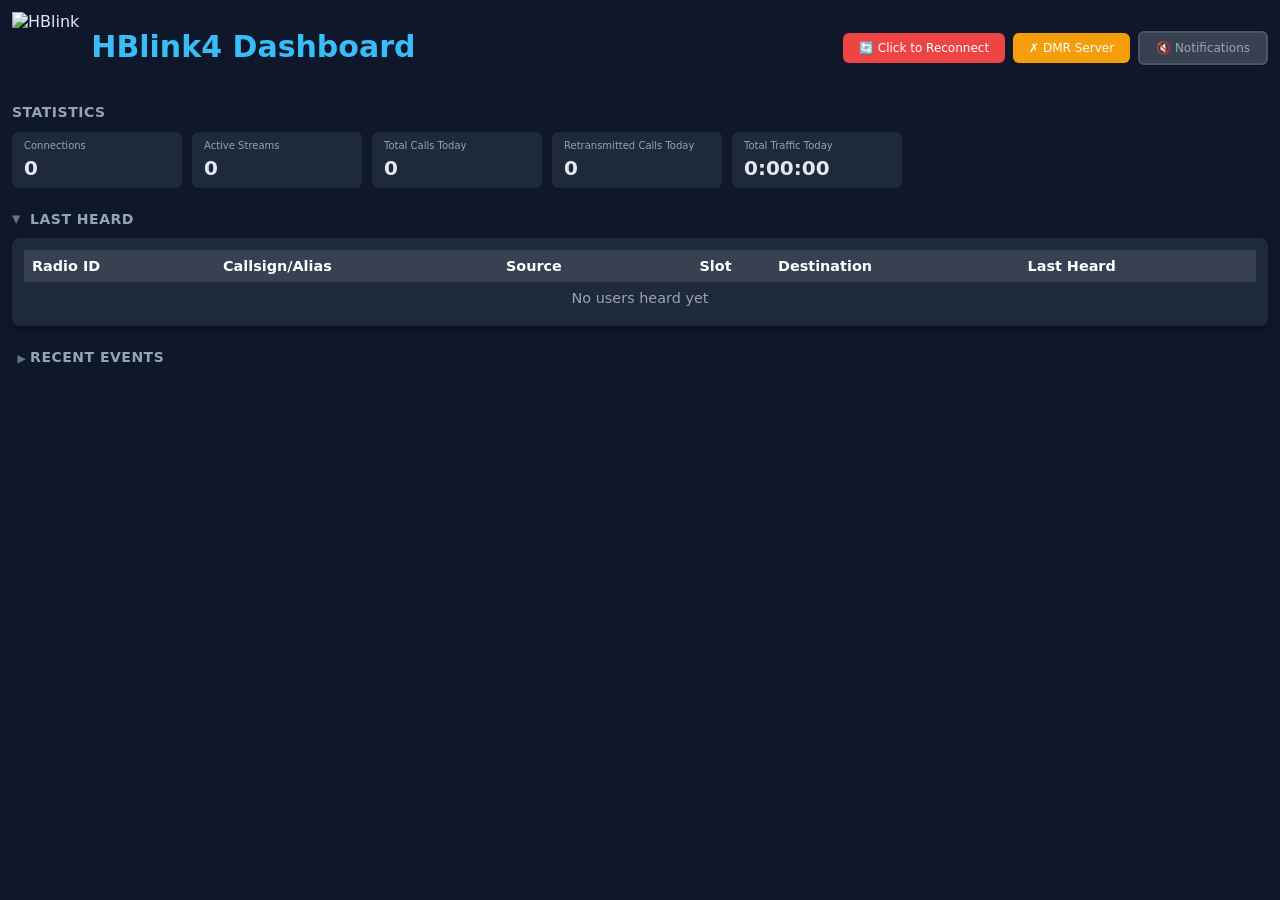
==== commit 32aa973c: "feat: show dynamic TG100 state in dashboard" ====
--- a/dashboard/static/dashboard.html
+++ b/dashboard/static/dashboard.html
@@ -417,6 +417,16 @@
         .translated-tg {
             color: #fbbf24;
             cursor: help;
+        }
+
+        .dynamic-tg-active {
+            color: #22c55e;
+            font-weight: 600;
+        }
+
+        .dynamic-tg-inactive {
+            color: #f59e0b;
+            font-weight: 600;
         }
         
         /* Slot Display */
@@ -1217,6 +1227,18 @@
                     'unknown': '❓'
                 };
                 const icon = connectionIcons[details.connection_type] || '📶';
+                const dynamicTg = details.access_control.dynamic_talkgroup;
+                const dynamicTgRow = dynamicTg && dynamicTg.enabled ? `
+                    <tr>
+                        <td>Dynamic TG${dynamicTg.talkgroup}:</td>
+                        <td>
+                            <span class="${dynamicTg.active !== false ? 'dynamic-tg-active' : 'dynamic-tg-inactive'}">
+                                ${dynamicTg.active !== false ? 'Active' : 'Inactive'}
+                            </span>
+                            <span style="color: #94a3b8;">(TS${dynamicTg.slot}, leave TG${dynamicTg.disconnect_talkgroup})</span>
+                        </td>
+                    </tr>
+                ` : '';
                 
                 modal.innerHTML = `
                     <div class="modal-content" onclick="event.stopPropagation()">
@@ -1356,6 +1378,7 @@
                                                         : '<span style="color: #6b7280;">Unknown</span>'
                                         }</td>
                                     </tr>
+                                    ${dynamicTgRow}
                                 </table>
                             </div>
                             
@@ -1549,6 +1572,20 @@
             ).join(', ');
         }
 
+        function dynamicTalkgroupHtml(dynamicTalkgroup) {
+            if (!dynamicTalkgroup || !dynamicTalkgroup.enabled) return '';
+            const tg = dynamicTalkgroup.talkgroup;
+            const active = dynamicTalkgroup.active !== false;
+            const labelClass = active ? 'dynamic-tg-active' : 'dynamic-tg-inactive';
+            const label = active ? 'Active' : 'Inactive';
+            return `
+                <div class="repeater-meta-item" title="Current receive participation for this dynamic talkgroup">
+                    <span class="repeater-meta-label">TG${tg}:</span>
+                    <span class="${labelClass}">${label}</span>
+                </div>
+            `;
+        }
+
         function renderConnectionGroup(sectionName, countId, connections, icon) {
             const section = document.getElementById(`${sectionName}Section`);
             const container = document.getElementById(`${sectionName}Container`);
@@ -1589,6 +1626,7 @@
                 const xlateTitle = hasTranslations ? `${r.translations.length} translation rule(s) active — translated TGs are shown in gold` : '';
                 const xlateBadge = hasTranslations ? `<span title="${xlateTitle}">🔀</span> ` : '';
                 const { rf1, rf2 } = rfTgLists(r.slot1_talkgroups, r.slot2_talkgroups, r.translations);
+                const dynamicTg = r.dynamic_talkgroup;
 
                 return `
                     <div class="repeater-card" data-repeater-id="${r.repeater_id}">
@@ -1661,6 +1699,7 @@
                                     <span>None</span>
                                 </div>
                                 `}
+                                ${dynamicTalkgroupHtml(dynamicTg)}
                             </div>
                         </div>
                         
@@ -2487,9 +2526,17 @@
                     if (state.repeaters && data.repeater_id) {
                         const dynamicIdx = state.repeaters.findIndex(r => r.repeater_id == data.repeater_id);
                         if (dynamicIdx >= 0) {
+                            const dynamicTalkgroup = data.dynamic_talkgroup || {
+                                enabled: true,
+                                slot: data.slot,
+                                talkgroup: data.talkgroup,
+                                disconnect_talkgroup: data.disconnect_talkgroup,
+                                active: data.active
+                            };
                             state.repeaters[dynamicIdx] = {
                                 ...state.repeaters[dynamicIdx],
-                                dynamic_talkgroup_active: data.active
+                                dynamic_talkgroup: dynamicTalkgroup,
+                                dynamic_talkgroup_active: dynamicTalkgroup.active
                             };
                             updateRepeaters(state.repeaters);
                         }
@@ -2580,6 +2627,8 @@
                     return `Stream ended (${endReason}): ${data.packets} packets, ${data.duration}s${hangTime}`;
                 case 'hang_time_expired':
                     return `Hang time expired: Repeater ${data.repeater_id} slot ${data.slot}`;
+                case 'dynamic_talkgroup_state':
+                    return `Dynamic TG ${data.action || 'state'}: Repeater ${data.repeater_id} TG${data.talkgroup} ${data.active ? 'Active' : 'Inactive'}`;
                 default:
                     return JSON.stringify(data);
             }
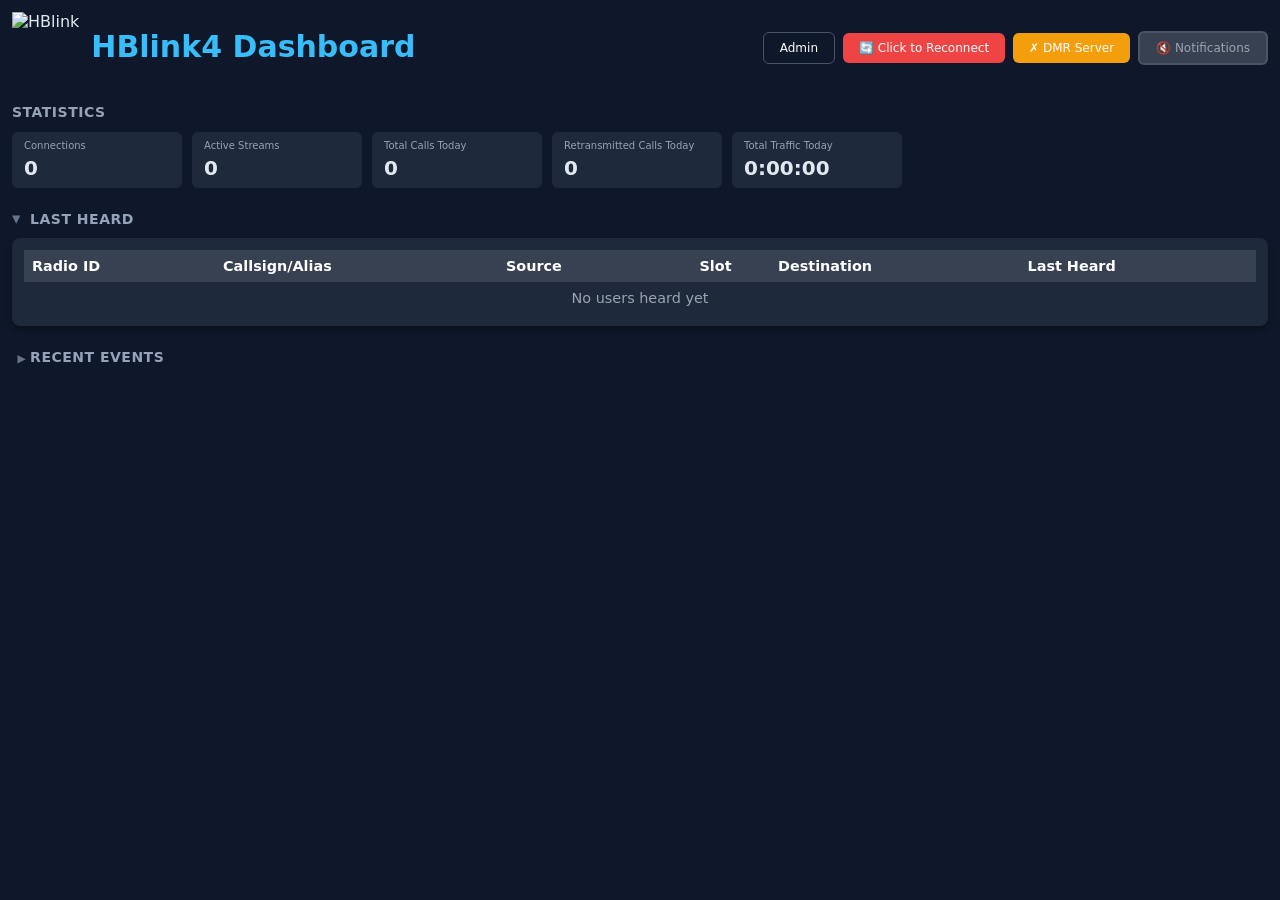
==== commit 0e2eb415: "feat: add BuenoDMR operator management" ====
--- a/dashboard/static/dashboard.html
+++ b/dashboard/static/dashboard.html
@@ -824,6 +824,7 @@
                 </div>
             </div>
             <div class="status-badges">
+                <a class="network-info-btn" href="/admin" style="background: transparent; border-color: #475569;">Admin</a>
                 <a class="network-info-btn" id="networkInfoBtn" style="display: none;" target="_blank">🌐 Network Info</a>
                 <div class="connection-status clickable warning" id="wsStatus" title="Connecting to dashboard server...">Connecting...</div>
                 <div class="connection-status warning" id="hblinkStatus" title="Waiting for connection status...">Unknown</div>
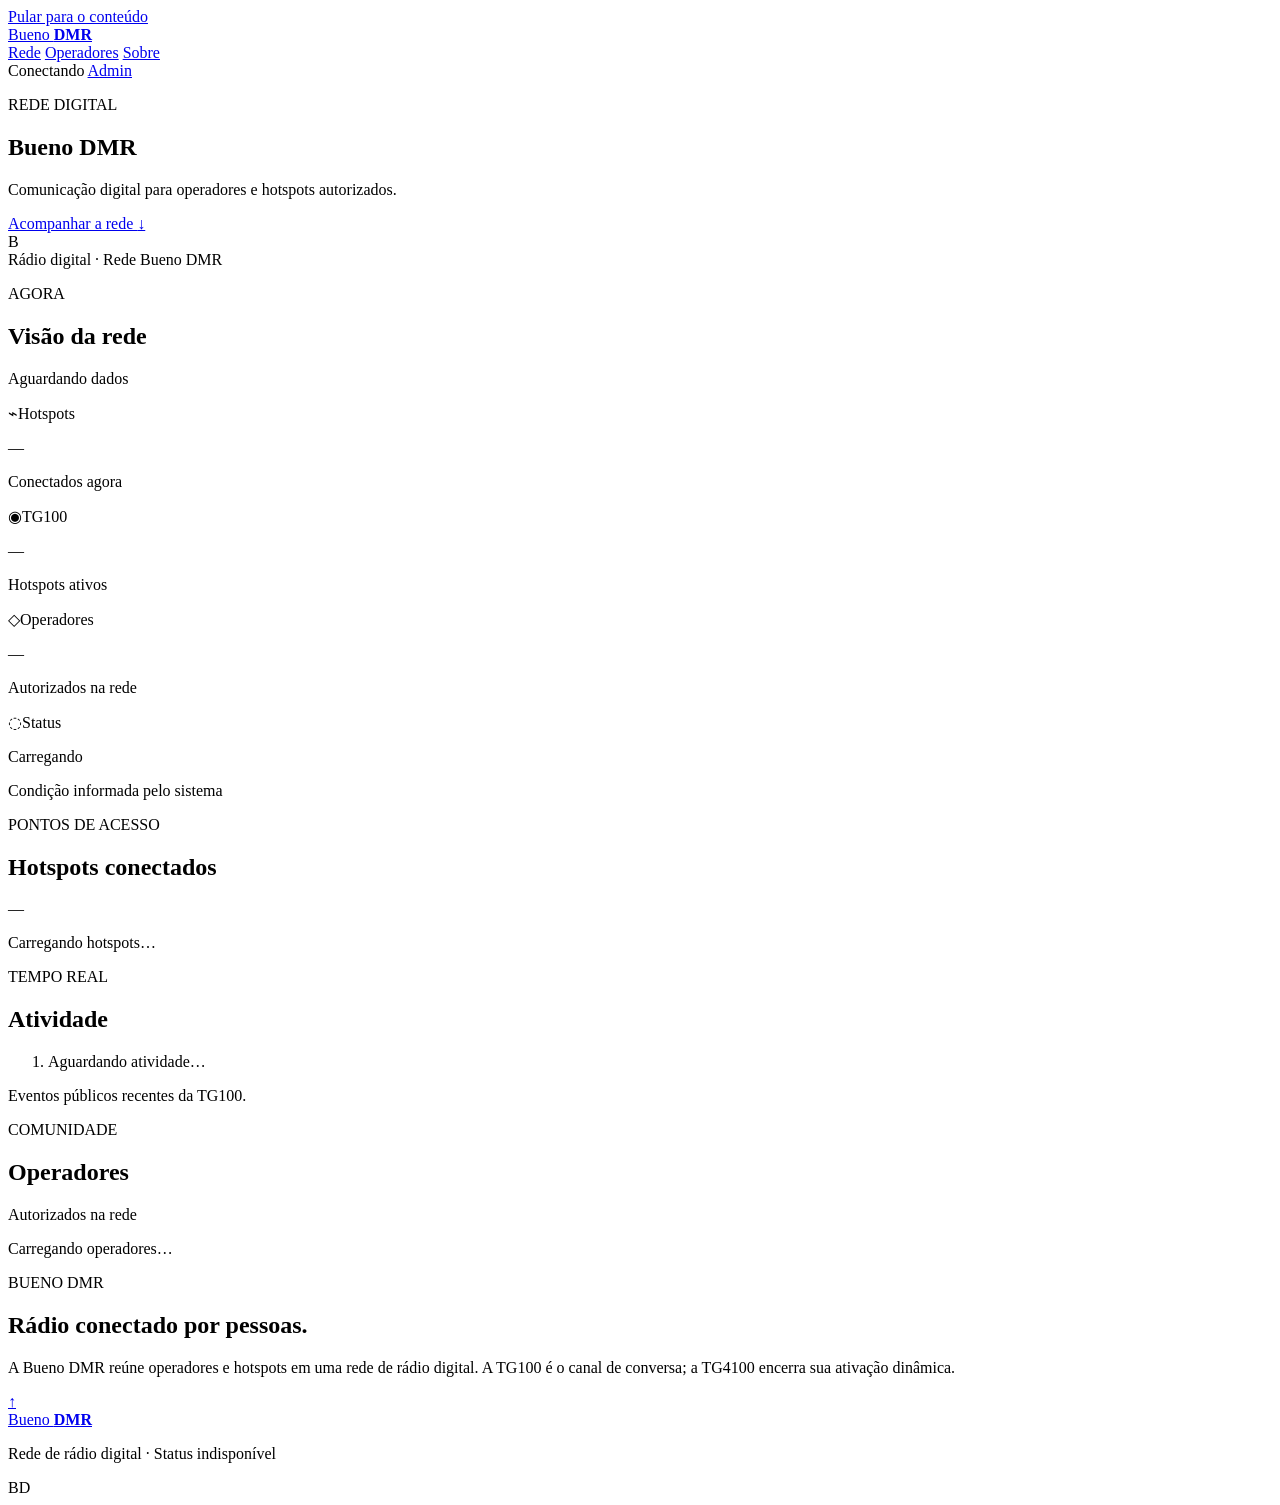
==== commit 4f915c9e: "feat: redesign Bueno DMR dashboard and admin UI" ====
--- a/dashboard/static/dashboard.html
+++ b/dashboard/static/dashboard.html
@@ -1,2848 +1,132 @@
-<!DOCTYPE html>
-<html lang="en">
+<!doctype html>
+<html lang="pt-BR">
 <head>
-    <meta charset="utf-8">
-    <meta name="viewport" content="width=device-width, initial-scale=1.0">
-    <title>HBlink4 Dashboard</title>
-    <style>
-        * { margin: 0; padding: 0; box-sizing: border-box; }
-        
-        body { 
-            font-family: system-ui, -apple-system, sans-serif; 
-            background: #0f172a; 
-            color: #e2e8f0;
-            padding: 12px;
-        }
-
-        .container { max-width: 1600px; margin: 0 auto; }
-        
-        header { 
-            margin-bottom: 20px; 
-            display: flex; 
-            justify-content: space-between; 
-            align-items: center;
-        }
-        
-        .header-branding {
-            display: flex;
-            align-items: center;
-            gap: 12px;
-        }
-        
-        .logo {
-            height: 72px;
-            width: auto;
-        }
-        
-        h1 { color: #38bdf8; font-size: 30px; }
-        
-        .status-badges {
-            display: flex;
-            gap: 8px;
-            align-items: center;
-        }
-        
-        .audio-toggle {
-            padding: 8px 16px;
-            border-radius: 6px;
-            font-size: 12px;
-            font-weight: 500;
-            cursor: pointer;
-            user-select: none;
-            transition: all 0.2s ease;
-            border: 2px solid #64748b;
-        }
-        
-        .audio-toggle:hover {
-            transform: scale(1.05);
-            box-shadow: 0 2px 8px rgba(0,0,0,0.3);
-        }
-        
-        .audio-toggle.enabled {
-            background: #8b5cf6;
-            color: white;
-            border-color: #8b5cf6;
-        }
-        
-        .audio-toggle.disabled {
-            background: #374151;
-            color: #9ca3af;
-            border-color: #4b5563;
-        }
-        
-        .network-info-btn {
-            padding: 8px 16px;
-            border-radius: 6px;
-            font-size: 12px;
-            font-weight: 500;
-            cursor: pointer;
-            user-select: none;
-            transition: all 0.2s ease;
-            text-decoration: none;
-            display: inline-block;
-            background: #0ea5e9;
-            color: #ffffff;
-            border: 1px solid #38bdf8;
-        }
-        
-        .network-info-btn:hover {
-            background: #0284c7;
-            border-color: #0ea5e9;
-            transform: translateY(-1px);
-        }
-        
-        /* Modal styles */
-        .modal-overlay {
-            position: fixed;
-            top: 0;
-            left: 0;
-            right: 0;
-            bottom: 0;
-            background: rgba(0, 0, 0, 0.8);
-            display: flex;
-            align-items: center;
-            justify-content: center;
-            z-index: 1000;
-            padding: 20px;
-        }
-        
-        .modal-content {
-            background: #1e293b;
-            border-radius: 12px;
-            max-width: 800px;
-            max-height: 90vh;
-            overflow-y: auto;
-            box-shadow: 0 20px 60px rgba(0, 0, 0, 0.5);
-            border: 1px solid #334155;
-        }
-        
-        .modal-header {
-            padding: 20px 24px;
-            border-bottom: 1px solid #334155;
-            display: flex;
-            justify-content: space-between;
-            align-items: center;
-            position: sticky;
-            top: 0;
-            background: #1e293b;
-            z-index: 1;
-        }
-        
-        .modal-header h2 {
-            margin: 0;
-            color: #38bdf8;
-            font-size: 22px;
-        }
-        
-        .modal-close {
-            background: #374151;
-            border: none;
-            color: #e2e8f0;
-            font-size: 26px;
-            cursor: pointer;
-            width: 36px;
-            height: 36px;
-            border-radius: 6px;
-            display: flex;
-            align-items: center;
-            justify-content: center;
-            transition: all 0.2s ease;
-        }
-        
-        .modal-close:hover {
-            background: #4b5563;
-            transform: scale(1.1);
-        }
-        
-        .modal-body {
-            padding: 24px;
-        }
-        
-        .modal-section {
-            margin-bottom: 24px;
-        }
-        
-        .modal-section:last-child {
-            margin-bottom: 0;
-        }
-        
-        .modal-section h3 {
-            color: #94a3b8;
-            font-size: 12px;
-            text-transform: uppercase;
-            letter-spacing: 0.05em;
-            margin: 0 0 12px 0;
-            font-weight: 600;
-        }
-        
-        .modal-table {
-            width: 100%;
-            border-collapse: collapse;
-        }
-        
-        .modal-table td {
-            padding: 8px 0;
-            border-bottom: 1px solid #334155;
-        }
-        
-        .modal-table td:first-child {
-            color: #94a3b8;
-            font-weight: 500;
-            width: 180px;
-        }
-        
-        .modal-table td:last-child {
-            color: #e2e8f0;
-        }
-        
-        .modal-table tr:last-child td {
-            border-bottom: none;
-        }
-        
-        .modal-highlight {
-            color: #38bdf8;
-            font-weight: 600;
-        }
-        
-        .modal-link {
-            color: #38bdf8;
-            text-decoration: none;
-        }
-        
-        .modal-link:hover {
-            text-decoration: underline;
-        }
-        
-        .repeater-header {
-            cursor: pointer;
-            transition: all 0.2s ease;
-        }
-        
-        .repeater-header:hover {
-            background: #1e40af;
-            transform: translateY(-1px);
-        }
-        
-        .repeater-header-warning {
-            cursor: pointer;
-            transition: all 0.2s ease;
-        }
-        
-        .repeater-header-warning:hover {
-            background: #dc2626;
-            transform: translateY(-1px);
-        }
-        
-        .connection-status {
-            padding: 8px 16px;
-            border-radius: 6px;
-            font-size: 12px;
-            font-weight: 500;
-            transition: all 0.2s ease;
-            user-select: none;
-        }
-        
-        .connection-status.clickable {
-            cursor: pointer;
-        }
-        
-        .connection-status.clickable:hover {
-            transform: scale(1.05);
-            box-shadow: 0 2px 8px rgba(0,0,0,0.3);
-        }
-        
-        .connection-status.connected { background: #10b981; color: white; }
-        .connection-status.warning { background: #f59e0b; color: white; }
-        .connection-status.disconnected { 
-            background: #ef4444; 
-            color: white; 
-            animation: pulse 2s ease-in-out infinite;
-        }
-        
-        @keyframes pulse {
-            0%, 100% { opacity: 1; }
-            50% { opacity: 0.6; }
-        }
-        
-        .announcement-banner {
-            background: linear-gradient(135deg, #f59e0b 0%, #d97706 100%);
-            color: #ffffff;
-            padding: 16px 20px;
-            border-radius: 8px;
-            margin-bottom: 20px;
-            box-shadow: 0 4px 12px rgba(245, 158, 11, 0.3);
-            border: 2px solid #fbbf24;
-            font-size: 13px;
-            line-height: 1.6;
-            font-weight: 500;
-        }
-        
-        .announcement-banner strong {
-            font-weight: 700;
-            text-transform: uppercase;
-            letter-spacing: 0.5px;
-        }
-        
-        .stats-bar {
-            display: grid;
-            /* Fixed-width tracks: all pills equal, sized to fit the longest
-               label ("Retransmitted Calls Today"), no stretching to fill. */
-            grid-template-columns: repeat(auto-fit, 170px);
-            gap: 10px;
-            margin-bottom: 15px;
-        }
-
-        .stat-card {
-            background: #1e293b;
-            padding: 8px 12px;
-            border-radius: 6px;
-        }        .stat-label { color: #94a3b8; font-size: 10px; margin-bottom: 5px; white-space: nowrap; }
-        .stat-value { color: #e2e8f0; font-size: 20px; font-weight: 600; }
-        
-        .card { 
-            background: #1e293b; 
-            border-radius: 8px; 
-            padding: 12px; 
-            box-shadow: 0 4px 6px rgba(0,0,0,0.3); 
-            margin-bottom: 15px;
-        }
-        
-        .card h2 { 
-            color: #94a3b8; 
-            font-size: 14px; 
-            margin-bottom: 12px; 
-            text-transform: uppercase; 
-            letter-spacing: 0.5px;
-            font-weight: 600;
-        }
-        
-        .section-header {
-            color: #94a3b8;
-            font-size: 14px;
-            margin-bottom: 12px;
-            margin-top: 20px;
-            text-transform: uppercase;
-            letter-spacing: 0.5px;
-            font-weight: 600;
-        }
-
-        /* Collapsible section headers (caret toggles the section body) */
-        .collapsible {
-            cursor: pointer;
-            user-select: none;
-        }
-        .collapse-caret {
-            display: inline-block;
-            width: 0.9em;
-            margin-right: 3px;
-            font-size: 1.2em;
-            color: #64748b;
-            transition: transform 0.15s ease;
-        }
-        .collapsible:hover .collapse-caret {
-            color: #38bdf8;
-        }
-        .collapsed .collapse-caret {
-            transform: rotate(-90deg);
-        }
-        
-        /* Repeater Card Layout - Compact Version */
-        /* ORIGINAL VALUES FOR REVERT: padding: 2px, margin-bottom: 10px, border-radius: 8px */
-        .repeater-card {
-            background: #1e293b;
-            border-radius: 6px;
-            padding: 1px;
-            margin-bottom: 6px;
-            box-shadow: 0 2px 4px rgba(0,0,0,0.3);
-            display: flex;
-            flex-wrap: wrap; /* Allow wrapping when too narrow */
-            justify-content: space-between;
-            align-items: stretch;
-            overflow: hidden; /* Prevent children from overflowing */
-            min-width: 0; /* Allow shrinking */
-        }
-        
-        .repeater-info {
-            flex: 0 0 auto; /* Don't grow, don't shrink, auto width */
-            padding: 6px;
-            min-width: 200px; /* Minimum width before wrapping */
-            max-width: 400px; /* Don't let metadata section get too wide */
-        }
-        
-        .repeater-header {
-            font-size: 14px;
-            font-weight: 600;
-            color: #38bdf8;
-            margin-bottom: 4px;
-        }
-        
-        .repeater-location {
-            color: #94a3b8;
-            font-size: 12px;
-            margin-bottom: 12px;
-        }
-        
-            .repeater-meta {
-                display: grid;
-                grid-template-columns: 140px auto 1fr;
-                grid-template-rows: auto auto;
-                gap: 2px 10px;
-                font-size: 0.72em;
-                margin-top: 2px;
-            }
-        
-        /* Hide metadata by default on medium/small screens - only show on large or when explicitly stacked */
-        @media (max-width: 1024px) {
-            .repeater-meta {
-                display: none; /* Hide by default when wrapping might occur */
-            }
-        }
-        
-        .repeater-meta-item {
-            display: flex;
-            align-items: center;
-            gap: 5px;
-            white-space: nowrap;
-        }
-        
-        .repeater-meta-label {
-            color: #94a3b8;
-            font-weight: 500;
-        }
-        
-        .repeater-meta-label.rpto-tgs {
-            color: #60a5fa;
-        }
-
-        .translated-tg {
-            color: #fbbf24;
-            cursor: help;
-        }
-
-        .dynamic-tg-active {
-            color: #22c55e;
-            font-weight: 600;
-        }
-
-        .dynamic-tg-inactive {
-            color: #f59e0b;
-            font-weight: 600;
-        }
-        
-        /* Slot Display */
-        .slots-container {
-            display: flex;
-            flex-direction: column;
-            gap: 4px;
-            padding: 6px;
-            flex: 0 1 auto; /* Don't grow, allow shrink, auto width */
-            min-width: min-content; /* Shrink to fit content */
-            max-width: 100%; /* Don't exceed container */
-            align-self: flex-end; /* Align to right side */
-            margin-left: auto; /* Push to right */
-        }
-        
-        .slot {
-            background: #0f172a;
-            border-radius: 4px;
-            padding: 6px 10px;
-            border-left: 3px solid #334155;
-            display: grid;
-            grid-template-columns: 55px 70px 75px 110px 55px 70px; /* Fixed optimal widths with padding */
-            gap: 10px;
-            align-items: center;
-            font-size: 11px;
-            min-width: 0; /* Allow grid items to shrink */
-            width: max-content; /* Shrink to fit content */
-        }
-        
-        .slot.idle {
-            border-left-color: #334155;
-        }
-        
-        .slot.receiving {
-            border-left-color: #10b981;
-            background: linear-gradient(90deg, rgba(16,185,129,0.1) 0%, rgba(15,23,42,1) 100%);
-        }
-        
-        .slot.transmitting {
-            border-left-color: #ef4444;
-            background: linear-gradient(90deg, rgba(239,68,68,0.1) 0%, rgba(15,23,42,1) 100%);
-        }
-        
-        .slot.hang_time {
-            border-left-color: #6366f1;
-            background: linear-gradient(90deg, rgba(99,102,241,0.1) 0%, rgba(15,23,42,1) 100%);
-        }
-        
-        .slot-col {
-            display: flex;
-            flex-direction: column;
-            gap: 1px;
-        }
-        
-        .slot-col-label {
-            color: #64748b;
-            font-size: 8px;
-            font-weight: 600;
-            text-transform: uppercase;
-            letter-spacing: 0.5px;
-        }
-        
-        .slot-col-value {
-            color: #e2e8f0;
-            font-weight: 500;
-        }
-        
-        .slot-col-value.empty {
-            color: #475569;
-            font-style: italic;
-        }
-        
-        .slot-col-value.highlight {
-            color: #38bdf8;
-            font-weight: 600;
-        }
-        
-        .slot-status-badge {
-            padding: 2px 6px;
-            border-radius: 6px;
-            font-size: 7px;
-            font-weight: 700;
-            text-transform: uppercase;
-            letter-spacing: 0.5px;
-            text-align: center;
-        }
-        
-        .slot-status-badge.idle {
-            background: #334155;
-            color: #94a3b8;
-        }
-        
-        .slot-status-badge.receiving {
-            background: #10b981;
-            color: white;
-        }
-        
-        .slot-status-badge.transmitting {
-            background: #ef4444;
-            color: white;
-        }
-        
-        .slot-status-badge.hang_time {
-            background: #6366f1;
-            color: white;
-        }
-
-        .slot-status-badge.data {
-            background: #fbbf24;   /* gold */
-            color: #1e293b;
-        }
-
-        /* OpenBridge active-stream pills — flow left→right, wrap as a group */
-        .obp-streams {
-            display: flex;
-            flex-wrap: wrap;
-            gap: 6px;
-            margin-top: 6px;
-        }
-        .obp-stream-pill {
-            display: inline-flex;
-            align-items: center;
-            gap: 6px;
-            background: #0f213b;
-            border: 1px solid #334155;
-            border-radius: 999px;
-            padding: 3px 10px;
-            font-size: 11px;
-            white-space: nowrap;
-        }
-        .obp-stream-pill.hang_time {
-            opacity: 0.75;
-        }
-        .obp-stream-pill.idle {
-            color: #64748b;
-        }
-
-        .repeater-header-warning {
-            font-size: 14px;
-            font-weight: 600;
-            margin-bottom: 4px;
-            color: #fbbf24; /* Yellow warning color */
-        }
-        
-        .slot-talker {
-            color: #94a3b8;
-            font-size: 10px;
-            font-style: italic;
-            overflow: hidden;
-            text-overflow: ellipsis;
-            white-space: nowrap;
-        }
-        
-        .status { 
-            display: inline-block; 
-            padding: 4px 12px; 
-            border-radius: 12px; 
-            font-size: 9px; 
-            font-weight: 600; 
-            text-transform: uppercase;
-        }
-        
-        .status.active { background: #10b981; color: white; }
-        .status.hang { background: #f59e0b; color: white; }
-        .status.connected { background: #3b82f6; color: white; }
-        
-        .event { 
-            padding: 12px; 
-            border-left: 3px solid #3b82f6; 
-            margin-bottom: 8px; 
-            background: #334155; 
-            border-radius: 4px; 
-            font-size: 11px; 
-        }
-        
-        .event .time { 
-            color: #64748b; 
-            font-size: 9px; 
-            margin-bottom: 4px;
-        }
-        
-        .event .type {
-            display: inline-block;
-            background: #475569;
-            padding: 2px 8px;
-            border-radius: 4px;
-            font-size: 8px;
-            font-weight: 600;
-            text-transform: uppercase;
-            margin-right: 8px;
-        }
-        
-        .empty-state {
-            text-align: center;
-            color: #64748b;
-            padding: 40px 20px;
-            font-style: italic;
-        }
-        
-        .tg-list { 
-            color: #64748b; 
-            font-size: 10px; 
-        }
-        
-        /* Responsive Design for Mobile/Tablet */
-        
-        /* Container query simulation: when slots wrap below repeater info */
-        @media (max-width: 800px) {
-            /* At this width, slots will wrap below - hide metadata */
-            .repeater-card {
-                flex-direction: column; /* Force vertical stacking */
-            }
-            
-            .repeater-info {
-                border-bottom: 2px solid #0f172a;
-                min-width: 100%; /* Full width when stacked */
-            }
-            
-            .slots-container {
-                min-width: 100%; /* Full width when stacked */
-                max-width: 100%;
-                align-self: stretch; /* Take full width */
-                margin-left: 0; /* Reset right alignment */
-            }
-            
-            /* Hide metadata when wrapped, keep only identifier */
-            .repeater-meta {
-                display: none;
-            }
-            
-            .repeater-header {
-                font-size: 12px;
-                margin-bottom: 4px;
-            }
-            
-            /* Compact slot display - optimized fixed widths */
-            .slot {
-                grid-template-columns: 50px 65px 70px 100px 50px 65px;
-                gap: 8px;
-                font-size: 11px;
-                width: 100%; /* Take full width on mobile */
-            }
-        }
-        
-        @media (min-width: 801px) and (max-width: 1024px) {
-            /* Tablets: only show metadata when we're in proper vertical stack mode */
-            .repeater-card {
-                flex-direction: column; /* Force vertical stacking */
-            }
-            
-            .repeater-info {
-                border-bottom: 2px solid #0f172a;
-            }
-            
-            .slots-container {
-                min-width: 100%;
-                max-width: 100%;
-                align-self: stretch; /* Take full width */
-                margin-left: 0; /* Reset right alignment */
-            }
-            
-            /* Adjust slot grid for tablets - optimized fixed widths */
-            .slot {
-                grid-template-columns: 52px 68px 72px 105px 52px 68px;
-                gap: 8px;
-                font-size: 11px;
-                width: 100%; /* Take full width on tablet */
-            }
-            
-            /* Show metadata ONLY when forced to column layout (not wrapped) */
-            .repeater-meta {
-                display: grid !important; /* Override the hide rule - safe here because flex-direction: column */
-                grid-template-columns: 1fr 1fr;
-                gap: 8px 12px;
-            }
-        }
-        
-        /* Wide screens: metadata visible side-by-side */
-        @media (min-width: 1025px) {
-            .repeater-meta {
-                display: grid !important; /* Show on wide screens */
-            }
-        }
-        
-        @media (max-width: 600px) {
-            /* Small phones: further compaction */
-            body {
-                padding: 8px;
-            }
-            
-            h1 {
-                font-size: 22px;
-            }
-            
-            .logo {
-                height: 48px;
-            }
-            
-            .stats-bar {
-                grid-template-columns: repeat(auto-fit, minmax(150px, 1fr));
-                gap: 8px;
-            }
-            
-            .stat-card {
-                padding: 8px;
-            }
-            
-            .stat-value {
-                font-size: 16px;
-            }
-            
-            /* Even more compact slot display - 5 columns */
-            .slot {
-                grid-template-columns: 45px 60px 65px 95px 55px;
-                gap: 6px;
-                font-size: 10px;
-                padding: 6px 8px;
-                width: 100%; /* Take full width */
-            }
-            
-            .slot-col-label {
-                font-size: 8px;
-            }
-            
-            .slot-col-value {
-                font-size: 10px;
-            }
-            
-            .repeater-info {
-                padding: 6px 8px;
-            }
-        }
-        
-        @media (max-width: 480px) {
-            /* Very small phones: ultra-compact, 4 columns (hides columns 3,4) */
-            .slot {
-                grid-template-columns: 42px 58px 62px 55px;
-                gap: 4px;
-                font-size: 9px;
-                padding: 6px;
-                width: 100%; /* Take full width */
-            }
-            
-            /* Hide destination and duration columns on tiny screens */
-            .slot .slot-col:nth-child(3),
-            .slot .slot-col:nth-child(4) {
-                display: none;
-            }
-            
-            .stats-bar {
-                grid-template-columns: 1fr;
-            }
-            
-            .section-header {
-                font-size: 12px;
-            }
-        }
-        
-        /* Outbound connection status styles */
-        .status-connected { color: #34d399; font-weight: 600; }
-        .status-warning { color: #fbbf24; font-weight: 600; }
-        .status-error { color: #f87171; font-weight: 600; }
-        .status-disconnected { color: #94a3b8; font-weight: 600; }
-        
-        .outbound-header-connected {
-            font-size: 14px;
-            font-weight: 600;
-            color: #38bdf8;
-            margin-bottom: 4px;
-        }
-        
-        .outbound-header-warning {
-            font-size: 14px;
-            font-weight: 600;
-            margin-bottom: 4px;
-            color: #fbbf24;
-        }
-        
-        .outbound-header-disconnected {
-            font-size: 14px;
-            font-weight: 600;
-            margin-bottom: 4px;
-            color: #475569;  /* Dark blue/gray for disconnected/connecting */
-        }
-    </style>
+  <meta charset="utf-8">
+  <meta name="viewport" content="width=device-width, initial-scale=1">
+  <meta name="theme-color" content="#08111d">
+  <meta name="description" content="Acompanhe o status público da rede Bueno DMR.">
+  <title>Bueno DMR — Rede digital</title>
+  <link rel="stylesheet" href="/static/dashboard.css?v=2">
+  <script src="/static/dashboard.js?v=2" defer></script>
 </head>
 <body>
-    <div class="container">
-        <header>
-            <div class="header-branding">
-                <img src="/static/HBlink.png" alt="HBlink" class="logo">
-                <div>
-                    <h1 id="dashboardTitle">HBlink4 Dashboard</h1>
-                    <div style="color: #64748b; font-size: 12px; margin-top: 4px;" id="serverName"></div>
-                </div>
-            </div>
-            <div class="status-badges">
-                <a class="network-info-btn" href="/admin" style="background: transparent; border-color: #475569;">Admin</a>
-                <a class="network-info-btn" id="networkInfoBtn" style="display: none;" target="_blank">🌐 Network Info</a>
-                <div class="connection-status clickable warning" id="wsStatus" title="Connecting to dashboard server...">Connecting...</div>
-                <div class="connection-status warning" id="hblinkStatus" title="Waiting for connection status...">Unknown</div>
-                <div class="audio-toggle disabled" id="audioToggle" title="Click to enable audio notifications">🔇 Notifications</div>
-            </div>
-        </header>
-        
-        <!-- Announcement Banner (hidden by default, shown if announcement text exists) -->
-        <div id="announcementBanner" class="announcement-banner" style="display: none;">
-            <strong>📢 Announcement:</strong> <span id="announcementText"></span>
+  <a class="skip-link" href="#main">Pular para o conteúdo</a>
+  <div class="site-shell">
+    <header class="site-header">
+      <a class="brand" href="#top" aria-label="Bueno DMR, início">
+        <span class="brand-mark" aria-hidden="true"><span></span><span></span><span></span></span>
+        <span class="brand-name">Bueno <strong>DMR</strong></span>
+      </a>
+      <nav class="main-nav" aria-label="Navegação principal">
+        <a href="#network">Rede</a>
+        <a href="#operators">Operadores</a>
+        <a href="#about">Sobre</a>
+      </nav>
+      <div class="header-actions">
+        <span class="network-pill" id="networkPill" data-state="loading" role="status" aria-live="polite">
+          <span class="status-dot" aria-hidden="true"></span><span id="networkPillText">Conectando</span>
+        </span>
+        <a class="admin-link" href="/admin">Admin</a>
+      </div>
+    </header>
+
+    <main id="main">
+      <section class="hero" id="top" aria-labelledby="hero-title">
+        <div class="hero-copy">
+          <p class="eyebrow"><span class="eyebrow-line"></span> REDE DIGITAL</p>
+          <h1 id="hero-title">Bueno <span>DMR</span></h1>
+          <p class="hero-description">Comunicação digital para operadores e hotspots autorizados.</p>
+          <a class="hero-link" href="#network">Acompanhar a rede <span aria-hidden="true">↓</span></a>
         </div>
-        
-        <h2 class="section-header">Statistics</h2>
-        <div class="stats-bar">
-                <div class="stat-card">
-                    <div class="stat-label">Connections</div>
-                    <div class="stat-value" id="statConnections">0</div>
-                </div>
-            <div class="stat-card">
-                <div class="stat-label">Active Streams</div>
-                <div class="stat-value" id="statStreams">0</div>
-            </div>
-            <div class="stat-card">
-                <div class="stat-label">Total Calls Today</div>
-                <div class="stat-value" id="statTotalCalls">0</div>
-            </div>
-            <div class="stat-card">
-                <div class="stat-label">Retransmitted Calls Today</div>
-                <div class="stat-value" id="statRetransmittedCalls">0</div>
-            </div>
-            <div class="stat-card">
-                <div class="stat-label">Total Traffic Today</div>
-                <div class="stat-value" id="statTotalDuration">0:00:00</div>
-            </div>
+        <div class="signal-art" aria-hidden="true">
+          <div class="signal-orbit orbit-one"><i></i></div>
+          <div class="signal-orbit orbit-two"><i></i></div>
+          <div class="signal-orbit orbit-three"><i></i></div>
+          <div class="signal-core"><span class="core-mark">B</span><span class="core-wave wave-a"></span><span class="core-wave wave-b"></span></div>
+          <span class="signal-node node-one"></span><span class="signal-node node-two"></span><span class="signal-node node-three"></span>
         </div>
-        
-        <!-- Last Heard / Active Streams (collapsible: minimized filters to active calls) -->
-        <h2 class="section-header collapsible" id="lastHeardHeader" data-section="lastHeard" style="margin-top: 20px; margin-bottom: 10px;">
-            <span class="collapse-caret">▾</span><span id="lastHeardTitle">Last Heard</span>
-            <span id="userDbStatus" style="font-size: 0.55em; color: #9ca3af; font-weight: 400; margin-left: 10px;"></span>
-        </h2>
-        <div class="card" id="lastHeardBody">
-            <div style="overflow-x: auto;">
-                <table style="width: 100%; border-collapse: collapse; font-size: 0.9em;">
-                    <thead>
-                        <tr style="background-color: #374151; color: white;">
-                            <th style="padding: 8px; text-align: left;">Radio ID</th>
-                            <th style="padding: 8px; text-align: left;">Callsign/Alias</th>
-                            <th style="padding: 8px; text-align: left;">Source</th>
-                            <th style="padding: 8px; text-align: center;">Slot</th>
-                            <th style="padding: 8px; text-align: left;">Destination</th>
-                            <th style="padding: 8px; text-align: left;">Last Heard</th>
-                        </tr>
-                    </thead>
-                    <tbody id="lastHeardTable">
-                        <tr>
-                            <td colspan="6" style="padding: 8px 20px; text-align: center; color: #9ca3af;">
-                                No users heard yet
-                            </td>
-                        </tr>
-                    </tbody>
-                </table>
-            </div>
+        <div class="hero-caption"><span class="caption-rule"></span><span>Rádio digital · Rede Bueno DMR</span></div>
+      </section>
+
+      <section class="network-section section-block" id="network" aria-labelledby="network-title">
+        <div class="section-heading">
+          <div><p class="eyebrow">AGORA</p><h2 id="network-title">Visão da rede</h2></div>
+          <p class="live-label"><span class="live-dot" aria-hidden="true"></span><span id="liveText">Aguardando dados</span></p>
         </div>
+        <div class="metrics-grid" aria-label="Indicadores da rede">
+          <article class="metric-card glass-card" data-tone="cyan">
+            <div class="metric-top"><span class="metric-icon" aria-hidden="true">⌁</span><span class="metric-label">Hotspots</span></div>
+            <p class="metric-value" id="metricHotspots" aria-live="polite">—</p>
+            <p class="metric-note" id="metricHotspotsNote">Conectados agora</p>
+          </article>
+          <article class="metric-card glass-card" id="tg100MetricCard" data-tone="green">
+            <div class="metric-top"><span class="metric-icon" aria-hidden="true">◉</span><span class="metric-label">TG100</span><span class="transmit-badge" id="tg100TransmitBadge" hidden><span aria-hidden="true"></span> AO VIVO</span></div>
+            <p class="metric-value" id="metricTg100" aria-live="polite">—</p>
+            <p class="metric-note">Hotspots ativos</p>
+          </article>
+          <article class="metric-card glass-card" data-tone="violet">
+            <div class="metric-top"><span class="metric-icon" aria-hidden="true">◇</span><span class="metric-label">Operadores</span></div>
+            <p class="metric-value" id="metricOperators" aria-live="polite">—</p>
+            <p class="metric-note">Autorizados na rede</p>
+          </article>
+          <article class="metric-card network-state-card glass-card" id="radioMetricCard" data-tone="amber">
+            <div class="metric-top"><span class="metric-icon" aria-hidden="true">◌</span><span class="metric-label">Status</span></div>
+            <p class="metric-value metric-state" id="metricNetworkState">Carregando</p>
+            <p class="metric-note">Condição informada pelo sistema</p>
+          </article>
+        </div>
+      </section>
 
-        <!-- OpenBridge Trunks (positioned above Repeaters) -->
-        <div id="openbridgeSection" style="display: none;">
-            <h2 class="section-header collapsible" data-section="openbridge" data-collapse-target="openbridgeBody" style="margin-top: 20px;"><span class="collapse-caret">▾</span>↔️ OpenBridge <span id="openbridgeCount" style="color: #38bdf8; font-weight: 700;"></span></h2>
-            <div class="card" id="openbridgeBody">
-                <div id="openbridgesContainer"></div>
-            </div>
+      <div class="content-grid">
+        <section class="panel-section glass-panel" aria-labelledby="hotspots-title">
+          <div class="panel-heading">
+            <div><p class="eyebrow">PONTOS DE ACESSO</p><h2 id="hotspots-title">Hotspots conectados</h2></div>
+            <span class="count-badge" id="hotspotBadge">—</span>
+          </div>
+          <div class="hotspot-list" id="hotspotList" aria-live="polite" aria-busy="true">
+            <p class="loading-state">Carregando hotspots…</p>
+          </div>
+        </section>
+
+        <section class="panel-section glass-panel activity-panel" aria-labelledby="activity-title">
+          <div class="panel-heading">
+            <div><p class="eyebrow">TEMPO REAL</p><h2 id="activity-title">Atividade</h2></div>
+            <span class="activity-wave" aria-hidden="true"><i></i><i></i><i></i><i></i><i></i></span>
+          </div>
+          <ol class="activity-list" id="activityList" aria-live="polite" aria-relevant="additions text" aria-busy="true">
+            <li class="loading-state">Aguardando atividade…</li>
+          </ol>
+          <p class="section-footnote" id="activityFootnote">Eventos públicos recentes da TG100.</p>
+        </section>
+      </div>
+
+      <section class="operators-section section-block" id="operators" aria-labelledby="operators-title">
+        <div class="section-heading">
+          <div><p class="eyebrow">COMUNIDADE</p><h2 id="operators-title">Operadores</h2></div>
+          <span class="section-aside">Autorizados na rede</span>
         </div>
+        <div class="operator-grid" id="operatorList" aria-live="polite" aria-busy="true">
+          <p class="loading-state">Carregando operadores…</p>
+        </div>
+      </section>
 
-        <!-- Repeaters Section -->
-        <div id="repeatersSection" style="display: none;">
-            <h2 class="section-header collapsible" data-section="repeaters" data-collapse-target="repeatersBody"><span class="collapse-caret">▾</span>📶 Repeaters <span id="repeaterCount" style="color: #38bdf8; font-weight: 700;"></span></h2>
-            <div class="card" id="repeatersBody">
-                <div id="repeatersContainer"></div>
-            </div>
+      <section class="about-section glass-panel" id="about" aria-labelledby="about-title">
+        <div class="about-symbol" aria-hidden="true"><span></span><span></span><span></span></div>
+        <div class="about-copy">
+          <p class="eyebrow">BUENO DMR</p>
+          <h2 id="about-title">Rádio conectado por pessoas.</h2>
+          <p>A Bueno DMR reúne operadores e hotspots em uma rede de rádio digital. A TG100 é o canal de conversa; a TG4100 encerra sua ativação dinâmica.</p>
         </div>
+        <a class="about-link" href="#top" aria-label="Voltar ao início">↑</a>
+      </section>
+    </main>
 
-        <!-- Hotspots Section -->
-        <div id="hotspotsSection" style="display: none;">
-            <h2 class="section-header collapsible" data-section="hotspots" data-collapse-target="hotspotsBody" style="margin-top: 20px;"><span class="collapse-caret">▾</span>📱 Hotspots <span id="hotspotCount" style="color: #38bdf8; font-weight: 700;"></span></h2>
-            <div class="card" id="hotspotsBody">
-                <div id="hotspotsContainer"></div>
-            </div>
-        </div>
-
-        <!-- Network Inbound Section -->
-        <div id="networksSection" style="display: none;">
-            <h2 class="section-header collapsible" data-section="networks" data-collapse-target="networksBody" style="margin-top: 20px;"><span class="collapse-caret">▾</span>🔗 Network Inbound <span id="networkCount" style="color: #38bdf8; font-weight: 700;"></span></h2>
-            <div class="card" id="networksBody">
-                <div id="networksContainer"></div>
-            </div>
-        </div>
-
-        <!-- Unknown Connections Section (fallback for unrecognized software) -->
-        <div id="unknownSection" style="display: none;">
-            <h2 class="section-header collapsible" data-section="unknown" data-collapse-target="unknownBody" style="margin-top: 20px;"><span class="collapse-caret">▾</span>❓ Other Connections <span id="unknownCount" style="color: #38bdf8; font-weight: 700;"></span></h2>
-            <div class="card" id="unknownBody">
-                <div id="unknownContainer"></div>
-            </div>
-        </div>
-
-        <!-- Network Outbound -->
-        <div id="outboundSection" style="display: none;">
-            <h2 class="section-header collapsible" data-section="outbound" data-collapse-target="outboundBody" style="margin-top: 20px;"><span class="collapse-caret">▾</span>🔗 Network Outbound <span id="outboundCount" style="color: #38bdf8; font-weight: 700;"></span></h2>
-            <div class="card" id="outboundBody">
-                <div id="outboundsContainer"></div>
-            </div>
-        </div>
-
-        <!-- Recent Events -->
-        <div id="eventsSection">
-            <h2 class="section-header collapsible" data-section="events" data-collapse-target="eventsBody" style="margin-top: 20px;"><span class="collapse-caret">▾</span>Recent Events</h2>
-            <div class="card" id="eventsBody">
-                <div id="eventsLog"></div>
-            </div>
-        </div>
-    </div>
-    
-    <script>
-        let ws = null;
-        let reconnectTimeout = null;
-
-        // Data-call persistence-of-vision (gold DATA pill).
-        // A data call is typically one DMR burst (~60ms) that ends via
-        // fast_terminator ~200ms later — far too brief for the eye to catch.
-        // We hold the DATA pill on the slot for DATA_PERSIST_MS after the
-        // last burst so users can actually see it. Keyed per slot so
-        // back-to-back bursts just refresh the timer.
-        const DATA_PERSIST_MS = 3000;
-        const dataPersistTimers = new Map();  // key: slot identity, value: timeout id
-
-        function dataPersistKey(connectionType, connectionId, slot) {
-            return `${connectionType}:${connectionId}:${slot}`;
-        }
-
-        function clearDataPersist(key) {
-            const tid = dataPersistTimers.get(key);
-            if (tid !== undefined) {
-                clearTimeout(tid);
-                dataPersistTimers.delete(key);
-            }
-        }
-
-        function scheduleDataPersistDrop(key, connectionType, findPredicate) {
-            clearDataPersist(key);
-            const tid = setTimeout(() => {
-                dataPersistTimers.delete(key);
-                // Drop the data stream from local state and re-render.
-                state.streams = state.streams.filter(s => !findPredicate(s));
-                if (connectionType === 'outbound') {
-                    const outboundList = Array.isArray(state.outbounds)
-                        ? state.outbounds : Object.values(state.outbounds || {});
-                    updateOutbounds(outboundList);
-                } else if (connectionType === 'openbridge') {
-                    updateOpenbridges(state.openbridges);
-                } else if (state.repeaters) {
-                    updateRepeaters(state.repeaters);
-                }
-            }, DATA_PERSIST_MS);
-            dataPersistTimers.set(key, tid);
-        }
-
-        let state = {
-            repeaters: [],
-            repeater_details: {},  // Detailed info for each repeater
-            outbounds: [],  // Outbound connections
-            openbridges: [],  // OpenBridge trunks
-            streams: [],
-            events: [],
-            last_heard: [],
-            last_heard_stats: {},
-            stats: {
-                total_calls_today: 0,
-                total_duration_today: 0,
-                retransmitted_calls: 0
-            },
-            config: {},
-            user_db_status: null
-        };
-        
-        // Audio notification system
-        const audioContext = new (window.AudioContext || window.webkitAudioContext)();
-        let audioEnabled = localStorage.getItem('audioNotifications') === 'true';
-        
-        function updateAudioToggle() {
-            const toggle = document.getElementById('audioToggle');
-            if (audioEnabled) {
-                toggle.className = 'audio-toggle enabled';
-                toggle.textContent = '🔊 Notifications';
-                toggle.title = 'Click to disable audio notifications';
-            } else {
-                toggle.className = 'audio-toggle disabled';
-                toggle.textContent = '🔇 Notifications';
-                toggle.title = 'Click to enable audio notifications';
-            }
-        }
-        
-        function toggleAudio() {
-            audioEnabled = !audioEnabled;
-            localStorage.setItem('audioNotifications', audioEnabled.toString());
-            updateAudioToggle();
-            // Resume audio context if enabling (required by browsers)
-            if (audioEnabled && audioContext.state === 'suspended') {
-                audioContext.resume();
-            }
-        }
-        
-        function playTone(frequency, duration) {
-            if (!audioEnabled) return;
-            
-            // Resume audio context if suspended (required by browsers)
-            if (audioContext.state === 'suspended') {
-                audioContext.resume();
-            }
-            
-            const oscillator = audioContext.createOscillator();
-            const gainNode = audioContext.createGain();
-            
-            oscillator.connect(gainNode);
-            gainNode.connect(audioContext.destination);
-            
-            oscillator.frequency.value = frequency;
-            oscillator.type = 'sine';
-            
-            // Fade in and out to avoid clicks
-            const now = audioContext.currentTime;
-            gainNode.gain.setValueAtTime(0, now);
-            gainNode.gain.linearRampToValueAtTime(0.3, now + 0.01);
-            gainNode.gain.linearRampToValueAtTime(0.3, now + duration - 0.01);
-            gainNode.gain.linearRampToValueAtTime(0, now + duration);
-            
-            oscillator.start(now);
-            oscillator.stop(now + duration);
-        }
-        
-        function playConnectTone() {
-            playTone(880, 0.15);
-        }
-        
-        function playDisconnectTone() {
-            playTone(440, 0.15);
-        }
-        
-        function playAlertTone() {
-            playTone(2475, 0.05);
-        }
-        
-        // Load configuration
-        async function loadConfig() {
-            try {
-                const response = await fetch('/api/config');
-                const config = await response.json();
-                state.config = config;
-                
-                // Update page title and server name
-                document.title = config.dashboard_title || 'HBlink4 Dashboard';
-                document.getElementById('dashboardTitle').textContent = config.dashboard_title || 'HBlink4 Dashboard';
-                document.getElementById('serverName').textContent = config.server_name || '';
-                
-                // Show announcement banner if enabled and text exists
-                if (config.announcement && config.announcement.enabled && config.announcement.text && config.announcement.text.trim()) {
-                    document.getElementById('announcementText').textContent = config.announcement.text;
-                    document.getElementById('announcementBanner').style.display = 'block';
-                } else {
-                    document.getElementById('announcementBanner').style.display = 'none';
-                }
-                
-                // Configure network info button
-                const networkInfoBtn = document.getElementById('networkInfoBtn');
-                if (config.network_info && config.network_info.enabled && config.network_info.url) {
-                    networkInfoBtn.textContent = config.network_info.button_text || '🌐 Network Info';
-                    networkInfoBtn.href = config.network_info.url;
-                    networkInfoBtn.style.display = 'inline-block';
-                } else {
-                    networkInfoBtn.style.display = 'none';
-                }
-            } catch (error) {
-                console.error('Failed to load config:', error);
-            }
-        }
-        
-        function connectWebSocket() {
-            const protocol = window.location.protocol === 'https:' ? 'wss:' : 'ws:';
-            ws = new WebSocket(`${protocol}//${window.location.host}/ws`);
-            
-            ws.onopen = () => {
-                updateWebSocketStatus(true);
-            };
-            
-            ws.onclose = () => {
-                updateWebSocketStatus(false);
-                // When we lose WebSocket, we also can't know HBlink status
-                updateHBlinkStatus(false);
-                // Reconnect after 3 seconds
-                reconnectTimeout = setTimeout(connectWebSocket, 3000);
-            };
-            
-            ws.onerror = (error) => {
-                console.error('WebSocket error:', error);
-                // Update UI immediately on error
-                updateWebSocketStatus(false);
-                updateHBlinkStatus(false);
-            };
-            
-            ws.onmessage = (event) => {
-                // Ignore plain-text keepalive responses from server
-                if (event.data === 'pong') return;
-
-                let data;
-                try {
-                    data = JSON.parse(event.data);
-                } catch (e) {
-                    console.warn('Received non-JSON WebSocket message:', event.data);
-                    return;
-                }
-                
-                if (data.type === 'initial_state') {
-                    state.repeaters = data.data.repeaters;
-                    state.outbounds = data.data.outbounds || [];
-                    state.openbridges = data.data.openbridges || [];
-                    state.streams = data.data.streams;
-                    state.events = data.data.events;
-                    state.stats = data.data.stats;
-                    state.last_heard = data.data.last_heard || [];
-                    state.user_db_status = data.data.user_db_status || null;
-
-                    // Update HBlink connection status
-                    updateHBlinkStatus(data.data.hblink_connected || false);
-
-                    updateRepeaters(state.repeaters);
-                    updateOutbounds(state.outbounds);
-                    updateOpenbridges(state.openbridges);
-                    updateStreams(state.streams);
-                    updateEvents(state.events);
-                    updateStats(state.stats, state.repeaters, state.streams);
-                    updateLastHeard(state.last_heard);
-                    updateUserDbStatus(state.user_db_status);
-                } else if (data.type === 'hblink_status') {
-                    // HBlink4 connection status changed
-                    updateHBlinkStatus(data.data.connected);
-                } else if (data.type === 'stats_reset') {
-                    // Midnight reset - update stats immediately
-                    state.stats = data.data;
-                    updateStats(state.stats, state.repeaters, state.streams);
-                } else if (data.type === 'user_db_status') {
-                    // User database refresh completed (success or failure)
-                    state.user_db_status = data.data;
-                    updateUserDbStatus(state.user_db_status);
-                } else {
-                    // Process event immediately for real-time updates
-                    processEventUpdate(data);
-                    handleEvent(data);
-                }
-            };
-        }
-        
-        function formatDuration(seconds) {
-            if (seconds >= 31536000) {  // 365 days
-                const years = Math.floor(seconds / 31536000);
-                const days = Math.floor((seconds % 31536000) / 86400);
-                return `${years}y ${days}d`;
-            } else if (seconds >= 86400) {  // 24 hours
-                const days = Math.floor(seconds / 86400);
-                const hours = Math.floor((seconds % 86400) / 3600);
-                const minutes = Math.floor((seconds % 3600) / 60);
-                return `${days}d ${hours}:${minutes.toString().padStart(2, '0')}`;
-            } else {
-                const hours = Math.floor(seconds / 3600);
-                const minutes = Math.floor((seconds % 3600) / 60);
-                const secs = Math.floor(seconds % 60);
-                return `${hours}:${minutes.toString().padStart(2, '0')}:${secs.toString().padStart(2, '0')}`;
-            }
-        }
-        
-        async function showRepeaterDetails(repeaterId) {
-            try {
-                // Fetch detailed stats from API
-                const response = await fetch(`/api/repeater/${repeaterId}`);
-                if (!response.ok) {
-                    console.error('Failed to fetch repeater details');
-                    return;
-                }
-                const details = await response.json();
-                
-                // Create modal
-                const modal = document.createElement('div');
-                modal.className = 'modal-overlay';
-                modal.onclick = (e) => {
-                    if (e.target === modal) modal.remove();
-                };
-                
-                // Select icon based on connection type
-                const connectionIcons = {
-                    'repeater': '📶',
-                    'hotspot': '📱',
-                    'network': '🔗',
-                    'unknown': '❓'
-                };
-                const icon = connectionIcons[details.connection_type] || '📶';
-                const dynamicTg = details.access_control.dynamic_talkgroup;
-                const dynamicTgRow = dynamicTg && dynamicTg.enabled ? `
-                    <tr>
-                        <td>Dynamic TG${dynamicTg.talkgroup}:</td>
-                        <td>
-                            <span class="${dynamicTg.active !== false ? 'dynamic-tg-active' : 'dynamic-tg-inactive'}">
-                                ${dynamicTg.active !== false ? 'Active' : 'Inactive'}
-                            </span>
-                            <span style="color: #94a3b8;">(TS${dynamicTg.slot}, leave TG${dynamicTg.disconnect_talkgroup})</span>
-                        </td>
-                    </tr>
-                ` : '';
-                
-                modal.innerHTML = `
-                    <div class="modal-content" onclick="event.stopPropagation()">
-                        <div class="modal-header">
-                            <h2>${icon} ${details.callsign} (${details.repeater_id})</h2>
-                            <button class="modal-close" onclick="this.closest('.modal-overlay').remove()">×</button>
-                        </div>
-                        <div class="modal-body">
-                            <div class="modal-section">
-                                <h3>🔐 Access Control</h3>
-                                <table class="modal-table">
-                                    <tr>
-                                        <td>Connection Category:</td>
-                                        <td class="modal-highlight">${details.access_control.connection_category}</td>
-                                    </tr>
-                                    ${details.access_control.category_description ? `
-                                    <tr>
-                                        <td>Category Description:</td>
-                                        <td>${details.access_control.category_description}</td>
-                                    </tr>
-                                    ` : ''}
-                                    <tr>
-                                        <td>TG Source:</td>
-                                        <td>${details.access_control.talkgroups_source}</td>
-                                    </tr>
-                                    <tr>
-                                        <td>RPTO Received:</td>
-                                        <td>${details.access_control.rpto_received ? '✓ Yes' : '✗ No'}</td>
-                                    </tr>
-                                </table>
-                            </div>
-                            
-                            <div class="modal-section">
-                                <h3>📡 Connection</h3>
-                                <table class="modal-table">
-                                    <tr>
-                                        <td>Address:</td>
-                                        <td>${details.connection.address}</td>
-                                    </tr>
-                                    <tr>
-                                        <td>Uptime:</td>
-                                        <td>${formatDuration(details.connection.uptime_seconds)}</td>
-                                    </tr>
-                                    <tr>
-                                        <td>Status:</td>
-                                        <td class="modal-highlight">${details.connection.status}</td>
-                                    </tr>
-                                    <tr>
-                                        <td>Missed Pings:</td>
-                                        <td ${details.connection.missed_pings > 0 ? 'style="color: #fbbf24;"' : ''}>${details.connection.missed_pings}</td>
-                                    </tr>
-                                </table>
-                            </div>
-                            
-                            <div class="modal-section">
-                                <h3>📍 Location</h3>
-                                <table class="modal-table">
-                                    <tr>
-                                        <td>Location:</td>
-                                        <td>${details.location.location || 'Not specified'}</td>
-                                    </tr>
-                                    ${details.location.latitude && details.location.longitude ? `
-                                    <tr>
-                                        <td>Coordinates:</td>
-                                        <td>${details.location.latitude}, ${details.location.longitude}</td>
-                                    </tr>
-                                    ` : ''}
-                                    ${details.location.height ? `
-                                    <tr>
-                                        <td>Height:</td>
-                                        <td>${details.location.height}m</td>
-                                    </tr>
-                                    ` : ''}
-                                </table>
-                            </div>
-                            
-                            <div class="modal-section">
-                                <h3>📻 Frequencies & Settings</h3>
-                                <table class="modal-table">
-                                    ${details.frequencies.rx_freq ? `
-                                    <tr>
-                                        <td>RX Frequency:</td>
-                                        <td>${(parseFloat(details.frequencies.rx_freq) / 1000000).toFixed(4)} MHz</td>
-                                    </tr>
-                                    ` : ''}
-                                    ${details.frequencies.tx_freq ? `
-                                    <tr>
-                                        <td>TX Frequency:</td>
-                                        <td>${(parseFloat(details.frequencies.tx_freq) / 1000000).toFixed(4)} MHz</td>
-                                    </tr>
-                                    ` : ''}
-                                    ${details.frequencies.tx_power ? `
-                                    <tr>
-                                        <td>TX Power:</td>
-                                        <td>${details.frequencies.tx_power}W</td>
-                                    </tr>
-                                    ` : ''}
-                                    ${details.frequencies.colorcode ? `
-                                    <tr>
-                                        <td>Color Code:</td>
-                                        <td>${details.frequencies.colorcode}</td>
-                                    </tr>
-                                    ` : ''}
-                                    ${details.frequencies.slots ? `
-                                    <tr>
-                                        <td>Slots:</td>
-                                        <td>${details.frequencies.slots}</td>
-                                    </tr>
-                                    ` : ''}
-                                </table>
-                            </div>
-                            
-                            <div class="modal-section">
-                                <h3>📢 Talkgroups</h3>
-                                <table class="modal-table">
-                                    <tr>
-                                        <td>Timeslot 1:</td>
-                                        <td>${
-                                            details.access_control.slot1_talkgroups === null
-                                                ? 'All TGs Allowed' 
-                                                : Array.isArray(details.access_control.slot1_talkgroups) && details.access_control.slot1_talkgroups.length === 0
-                                                    ? 'All TGs Denied'
-                                                    : Array.isArray(details.access_control.slot1_talkgroups) && details.access_control.slot1_talkgroups.length > 0
-                                                        ? details.access_control.slot1_talkgroups.join(', ')
-                                                        : '<span style="color: #6b7280;">Unknown</span>'
-                                        }</td>
-                                    </tr>
-                                    <tr>
-                                        <td>Timeslot 2:</td>
-                                        <td>${
-                                            details.access_control.slot2_talkgroups === null
-                                                ? 'All TGs Allowed' 
-                                                : Array.isArray(details.access_control.slot2_talkgroups) && details.access_control.slot2_talkgroups.length === 0
-                                                    ? 'All TGs Denied'
-                                                    : Array.isArray(details.access_control.slot2_talkgroups) && details.access_control.slot2_talkgroups.length > 0
-                                                        ? details.access_control.slot2_talkgroups.join(', ')
-                                                        : '<span style="color: #6b7280;">Unknown</span>'
-                                        }</td>
-                                    </tr>
-                                    ${dynamicTgRow}
-                                </table>
-                            </div>
-                            
-                            <div class="modal-section">
-                                <h3>ℹ️ Metadata</h3>
-                                <table class="modal-table">
-                                    <tr>
-                                        <td>Software ID:</td>
-                                        <td>${details.metadata.software_id || '<span style="color: #6b7280;">Not reported</span>'}</td>
-                                    </tr>
-                                    <tr>
-                                        <td>Connection Type:</td>
-                                        <td class="modal-highlight">${details.connection_type || 'unknown'}</td>
-                                    </tr>
-                                    ${details.metadata.package_id ? `
-                                    <tr>
-                                        <td>Package ID:</td>
-                                        <td>${details.metadata.package_id}</td>
-                                    </tr>
-                                    ` : ''}
-                                    ${details.metadata.description ? `
-                                    <tr>
-                                        <td>Description:</td>
-                                        <td>${details.metadata.description}</td>
-                                    </tr>
-                                    ` : ''}
-                                    ${details.metadata.url ? `
-                                    <tr>
-                                        <td>URL:</td>
-                                        <td><a href="${details.metadata.url}" class="modal-link" target="_blank">${details.metadata.url}</a></td>
-                                    </tr>
-                                    ` : ''}
-                                </table>
-                            </div>
-                            
-                            <div class="modal-section">
-                                <h3>📊 Statistics (Today)</h3>
-                                <table class="modal-table">
-                                    <tr>
-                                        <td>Total Streams:</td>
-                                        <td>${details.statistics.total_streams_today}</td>
-                                    </tr>
-                                    <tr>
-                                        <td>Slot 1 Active:</td>
-                                        <td>${details.statistics.slot1_active ? '✓ Yes' : '✗ No'}</td>
-                                    </tr>
-                                    <tr>
-                                        <td>Slot 2 Active:</td>
-                                        <td>${details.statistics.slot2_active ? '✓ Yes' : '✗ No'}</td>
-                                    </tr>
-                                </table>
-                            </div>
-                        </div>
-                    </div>
-                `;
-                
-                document.body.appendChild(modal);
-            } catch (error) {
-                console.error('Error showing repeater details:', error);
-                alert('Failed to load repeater details. Please try again.');
-            }
-        }
-        
-        function updateWebSocketStatus(connected) {
-            const el = document.getElementById('wsStatus');
-            
-            if (connected) {
-                el.textContent = '✓ Live Data';
-                el.className = 'connection-status clickable connected';
-                el.title = 'Live Data: Browser connected to the dashboard providing real-time updates - Click to reload';
-            } else {
-                el.textContent = '🔄 Click to Reconnect';
-                el.className = 'connection-status clickable disconnected';
-                el.title = 'Live Data: Browser disconnected from dashboard server - Click to reconnect';
-            }
-        }
-        
-        function updateHBlinkStatus(connected) {
-            const el = document.getElementById('hblinkStatus');
-            
-            if (connected) {
-                el.textContent = '✓ DMR Server';
-                el.className = 'connection-status connected';
-                el.title = 'DMR Server: Dashboard is connected to the DMR server';
-            } else {
-                el.textContent = '✗ DMR Server';
-                el.className = 'connection-status warning';
-                el.title = 'DMR Server: Dashboard is not connected to the DMR server';
-                
-                // Clear stale data from display
-                state.repeaters = {};
-                state.streams = [];
-                
-                // Clear all connection groups, events, and last-heard via the
-                // normal render paths. (The previous code targeted element IDs
-                // that don't exist — repeatersList/eventsList/lastHeardList — so
-                // the guarded blocks silently no-op'd and stale data lingered.
-                // These also clear hotspots/networks/unknown, not just repeaters.)
-                updateRepeaters([]);
-                updateEvents([]);
-                updateLastHeard([]);
-                
-                // Reset stats to zero
-                document.getElementById('statConnections').textContent = '0';
-                document.getElementById('statStreams').textContent = '0';
-            }
-        }
-        
-        function updateStats(stats, repeaters, streams) {
-            // Count connected inbound repeaters
-            const inboundCount = Array.isArray(repeaters) ? repeaters.filter(r => r.status === 'connected').length : 
-                (repeaters ? Object.keys(repeaters).length : 0);
-            // Count connected outbound connections
-            const outboundList = Array.isArray(state.outbounds) ? state.outbounds : Object.values(state.outbounds || {});
-            const outboundCount = outboundList.filter(o => o.status === 'connected').length;
-            document.getElementById('statConnections').textContent = inboundCount + outboundCount;
-            document.getElementById('statStreams').textContent = 
-                Array.isArray(streams) ? streams.filter(s => s.status === 'active').length :
-                (streams ? Object.keys(streams).length : 0);
-            document.getElementById('statTotalCalls').textContent = 
-                (stats.total_calls_today || 0).toLocaleString();
-            document.getElementById('statRetransmittedCalls').textContent = 
-                (stats.retransmitted_calls || 0).toLocaleString();
-            document.getElementById('statTotalDuration').textContent = 
-                formatDuration(stats.total_duration_today || 0);
-        }
-        
-        function updateRepeaters(repeaters) {
-            // Accept either an array or an object map for repeaters
-            const repeaterList = Array.isArray(repeaters) ? repeaters : Object.values(repeaters || {});
-            const connected = repeaterList.filter(r => r.status === 'connected');
-            
-            // Group by connection_type
-            const groups = {
-                repeater: connected.filter(r => r.connection_type === 'repeater'),
-                hotspot: connected.filter(r => r.connection_type === 'hotspot'),
-                network: connected.filter(r => r.connection_type === 'network'),
-                unknown: connected.filter(r => !r.connection_type || r.connection_type === 'unknown')
-            };
-            
-            // Update total count in stats (inbound + connected outbound)
-            const outboundList = Array.isArray(state.outbounds) ? state.outbounds : Object.values(state.outbounds || {});
-            const outboundConnected = outboundList.filter(o => o.status === 'connected').length;
-            document.getElementById('statConnections').textContent = connected.length + outboundConnected;
-            
-            // Render each section
-            renderConnectionGroup('repeaters', 'repeaterCount', groups.repeater, '📶');
-            renderConnectionGroup('hotspots', 'hotspotCount', groups.hotspot, '📱');
-            renderConnectionGroup('networks', 'networkCount', groups.network, '🔗');
-            renderConnectionGroup('unknown', 'unknownCount', groups.unknown, '❓');
-        }
-        
-        // Build per-RF-slot display arrays from net-side subscription + translations.
-        // Subscriptions and translations on the wire are in network vocabulary; the
-        // card shows the RF-side (what the radio user sees). Each TGID in the result
-        // has {tgid, translated, title}: translated TGs are colored gold and carry a
-        // hover tooltip pointing back to the net-side value.
-        function rfTgLists(netSlot1, netSlot2, translations) {
-            const netToRf = new Map();
-            (translations || []).forEach(t => {
-                // [rf_slot, rf_tgid, net_slot, net_tgid]
-                netToRf.set(`${t[2]}.${t[3]}`, { rf_slot: t[0], rf_tgid: t[1] });
-            });
-            const rf1 = [], rf2 = [];
-            function bucket(netSlot, tgs) {
-                if (!Array.isArray(tgs)) return;
-                tgs.forEach(tg => {
-                    const xlate = netToRf.get(`${netSlot}.${tg}`);
-                    if (xlate) {
-                        const entry = {
-                            tgid: xlate.rf_tgid,
-                            translated: true,
-                            title: `Net TS${netSlot}/TG${tg}`
-                        };
-                        (xlate.rf_slot === 1 ? rf1 : rf2).push(entry);
-                    } else {
-                        const entry = { tgid: tg, translated: false, title: '' };
-                        (netSlot === 1 ? rf1 : rf2).push(entry);
-                    }
-                });
-            }
-            bucket(1, netSlot1);
-            bucket(2, netSlot2);
-            return { rf1, rf2 };
-        }
-
-        function renderTgChips(entries) {
-            return entries.map(e => e.translated
-                ? `<span class="translated-tg" title="${e.title}">${e.tgid}</span>`
-                : `${e.tgid}`
-            ).join(', ');
-        }
-
-        function dynamicTalkgroupHtml(dynamicTalkgroup) {
-            if (!dynamicTalkgroup || !dynamicTalkgroup.enabled) return '';
-            const tg = dynamicTalkgroup.talkgroup;
-            const active = dynamicTalkgroup.active !== false;
-            const labelClass = active ? 'dynamic-tg-active' : 'dynamic-tg-inactive';
-            const label = active ? 'Active' : 'Inactive';
-            return `
-                <div class="repeater-meta-item" title="Current receive participation for this dynamic talkgroup">
-                    <span class="repeater-meta-label">TG${tg}:</span>
-                    <span class="${labelClass}">${label}</span>
-                </div>
-            `;
-        }
-
-        function renderConnectionGroup(sectionName, countId, connections, icon) {
-            const section = document.getElementById(`${sectionName}Section`);
-            const container = document.getElementById(`${sectionName}Container`);
-            const countElement = document.getElementById(countId);
-            
-            // Show/hide section based on whether there are connections
-            if (connections.length === 0) {
-                section.style.display = 'none';
-                return;
-            }
-            
-            section.style.display = 'block';
-            if (countElement) {
-                countElement.textContent = `(${connections.length})`;
-            }
-            
-            // Get streams data to show on slots
-            const streams = state.streams || [];
-            
-            container.innerHTML = connections.map(r => {
-                // Find active streams for this repeater (only active or hang_time, not ended)
-                const slot1Stream = streams.find(s => 
-                    s.repeater_id == r.repeater_id && 
-                    s.slot == 1 && 
-                    (s.status === 'active' || s.status === 'hang_time')
-                );
-                const slot2Stream = streams.find(s => 
-                    s.repeater_id == r.repeater_id && 
-                    s.slot == 2 && 
-                    (s.status === 'active' || s.status === 'hang_time')
-                );
-                
-                // Calculate initial connection duration
-                const connectedDuration = r.connected_at ? formatDuration(Date.now() / 1000 - r.connected_at) : '—';
-                const hasMissedPings = r.missed_pings > 0;
-                const headerClass = hasMissedPings ? 'repeater-header-warning' : 'repeater-header';
-                const hasTranslations = Array.isArray(r.translations) && r.translations.length > 0;
-                const xlateTitle = hasTranslations ? `${r.translations.length} translation rule(s) active — translated TGs are shown in gold` : '';
-                const xlateBadge = hasTranslations ? `<span title="${xlateTitle}">🔀</span> ` : '';
-                const { rf1, rf2 } = rfTgLists(r.slot1_talkgroups, r.slot2_talkgroups, r.translations);
-                const dynamicTg = r.dynamic_talkgroup;
-
-                return `
-                    <div class="repeater-card" data-repeater-id="${r.repeater_id}">
-                        <div class="repeater-info">
-                            <div class="${headerClass}" onclick="showRepeaterDetails(${r.repeater_id})" title="Click for detailed information">
-                                ${icon} ${xlateBadge}${r.callsign || 'Unknown'} (${r.repeater_id})
-                            </div>
-                            <div class="repeater-meta">
-                                <!-- Row 1: Location / TX / TS1 -->
-                                <div class="repeater-meta-item">
-                                    ${r.location || 'Location unknown'}
-                                </div>
-                                ${r.tx_freq ? `
-                                <div class="repeater-meta-item">
-                                    <span class="repeater-meta-label">TX:</span>
-                                    <span>${(parseFloat(r.tx_freq) / 1000000).toFixed(4).padStart(8, '0')} MHz</span>
-                                </div>
-                                ` : '<div></div>'}
-                                ${r.slot1_talkgroups === null ? `
-                                <div class="repeater-meta-item" title="All talkgroups allowed (no configuration)">
-                                    <span class="repeater-meta-label">TS1 TGs:</span>
-                                    <span>All</span>
-                                </div>
-                                ` : Array.isArray(r.slot1_talkgroups) && r.slot1_talkgroups.length === 0 && rf1.length === 0 ? `
-                                <div class="repeater-meta-item" title="All talkgroups denied (empty configuration)">
-                                    <span class="repeater-meta-label">TS1 TGs:</span>
-                                    <span>None</span>
-                                </div>
-                                ` : rf1.length > 0 ? `
-                                <div class="repeater-meta-item" ${r.rpto_received ? 'title="TGs supplied by repeater via RPTO"' : ''}>
-                                    <span class="repeater-meta-label ${r.rpto_received ? 'rpto-tgs' : ''}">TS1 TGs:</span>
-                                    <span>${renderTgChips(rf1)}</span>
-                                </div>
-                                ` : `
-                                <div class="repeater-meta-item">
-                                    <span class="repeater-meta-label">TS1 TGs:</span>
-                                    <span>None</span>
-                                </div>
-                                `}
-
-                                <!-- Row 2: Connected / RX / TS2 -->
-                                <div class="repeater-meta-item">
-                                    <span class="repeater-meta-label">Connected:</span>
-                                    <span data-connected-duration data-connected-at="${r.connected_at || ''}">${connectedDuration}</span>
-                                </div>
-                                ${r.rx_freq ? `
-                                <div class="repeater-meta-item">
-                                    <span class="repeater-meta-label">RX:</span>
-                                    <span>${(parseFloat(r.rx_freq) / 1000000).toFixed(4).padStart(8, '0')} MHz</span>
-                                </div>
-                                ` : '<div></div>'}
-                                ${r.slot2_talkgroups === null ? `
-                                <div class="repeater-meta-item" title="All talkgroups allowed (no configuration)">
-                                    <span class="repeater-meta-label">TS2 TGs:</span>
-                                    <span>All</span>
-                                </div>
-                                ` : Array.isArray(r.slot2_talkgroups) && r.slot2_talkgroups.length === 0 && rf2.length === 0 ? `
-                                <div class="repeater-meta-item" title="All talkgroups denied (empty configuration)">
-                                    <span class="repeater-meta-label">TS2 TGs:</span>
-                                    <span>None</span>
-                                </div>
-                                ` : rf2.length > 0 ? `
-                                <div class="repeater-meta-item" ${r.rpto_received ? 'title="TGs supplied by repeater via RPTO"' : ''}>
-                                    <span class="repeater-meta-label ${r.rpto_received ? 'rpto-tgs' : ''}">TS2 TGs:</span>
-                                    <span>${renderTgChips(rf2)}</span>
-                                </div>
-                                ` : `
-                                <div class="repeater-meta-item">
-                                    <span class="repeater-meta-label">TS2 TGs:</span>
-                                    <span>None</span>
-                                </div>
-                                `}
-                                ${dynamicTalkgroupHtml(dynamicTg)}
-                            </div>
-                        </div>
-                        
-                        <div class="slots-container">
-                            ${renderSlot(1, slot1Stream)}
-                            ${renderSlot(2, slot2Stream)}
-                        </div>
-                    </div>
-                `;
-            }).join('');
-        }
-        
-        function renderSlot(slotNum, stream) {
-            // Determine status and direction
-            let status = 'idle';
-            let statusLabel = 'IDLE';
-
-            if (stream) {
-                // Check if this is a TX (forwarded) stream or RX (received) stream
-                if (stream.is_assumed) {
-                    status = 'transmitting';
-                    statusLabel = '⬆️ TX';
-                } else {
-                    status = 'receiving';
-                    statusLabel = '⬇️ RX';
-                }
-
-                if (stream.status === 'hang_time') {
-                    status = 'hang_time';
-                    statusLabel = 'HANG';
-                }
-
-                // Data calls override the RX/HANG pill with a gold DATA pill.
-                // Server stream state ends ~200ms after a single burst; the
-                // 3s persistence-of-vision hold is enforced client-side via
-                // DATA_PERSIST_MS in the stream_start handler.
-                if (stream.is_data) {
-                    status = 'data';
-                    statusLabel = 'DATA';
-                }
-            }
-
-            // Compose a human Type label from the two wire dimensions:
-            //   call_type  ('group' | 'private')      — addressing
-            //   is_data    (bool, payload kind)       — voice vs data
-            function formatCallType(s) {
-                if (!s) return '—';
-                const addr = s.call_type === 'private' ? 'Private' : 'Group';
-                const kind = s.is_data ? 'Data' : 'Voice';
-                return `${addr} ${kind}`;
-            }
-
-            // Special rendering for hang time: show only TG and call type
-            if (status === 'hang_time') {
-                const destination = stream?.dst_id || '—';
-                const callType = formatCallType(stream);
-                
-                return `
-                    <div class="slot ${status}">
-                        <div class="slot-col">
-                            <div class="slot-col-label">Slot ${slotNum}</div>
-                            <div class="slot-status-badge ${status}">${statusLabel}</div>
-                        </div>
-                        <div class="slot-col">
-                            <div class="slot-col-label">Source</div>
-                            <div class="slot-col-value empty">—</div>
-                        </div>
-                        <div class="slot-col">
-                            <div class="slot-col-label">Destination</div>
-                            <div class="slot-col-value highlight">${destination}</div>
-                        </div>
-                        <div class="slot-col">
-                            <div class="slot-col-label">Type</div>
-                            <div class="slot-col-value">${callType}</div>
-                        </div>
-                        <div class="slot-col">
-                            <div class="slot-col-label">Duration</div>
-                            <div class="slot-col-value empty">—</div>
-                        </div>
-                        <div class="slot-col">
-                            <div class="slot-col-label">Callsign</div>
-                            <div class="slot-col-value empty">—</div>
-                        </div>
-                    </div>
-                `;
-            }
-            
-            // Prepare field values
-            const source = stream?.src_id || '—';
-            const destination = stream?.dst_id || '—';
-            const callType = formatCallType(stream);
-            
-            // Calculate real-time duration for active streams
-            let duration = '—';
-            if (stream) {
-                if (stream.status === 'active' && stream.start_time) {
-                    // For active streams, calculate elapsed time from start_time
-                    const elapsed = Date.now() / 1000 - stream.start_time;
-                    // Only show if elapsed time is reasonable (not negative, not more than 1 hour)
-                    if (elapsed >= 0 && elapsed < 3600) {
-                        duration = Math.round(elapsed) + 's';
-                    } else {
-                        duration = '0s';  // Reset if time is invalid
-                    }
-                } else if (stream.duration !== undefined) {
-                    // For ended/hang_time streams, use the final duration
-                    duration = Math.round(stream.duration) + 's';
-                }
-            }
-            
-            const packets = stream?.packets || 0;
-            
-            // Get callsign directly from stream data (looked up by server)
-            const callsign = stream?.callsign || '—';
-            
-            return `
-                <div class="slot ${status}">
-                    <div class="slot-col">
-                        <div class="slot-col-label">Slot ${slotNum}</div>
-                        <div class="slot-status-badge ${status}">${statusLabel}</div>
-                    </div>
-                    <div class="slot-col">
-                        <div class="slot-col-label">Source</div>
-                        <div class="slot-col-value ${stream ? 'highlight' : 'empty'}">${source}</div>
-                    </div>
-                    <div class="slot-col">
-                        <div class="slot-col-label">Destination</div>
-                        <div class="slot-col-value ${stream ? 'highlight' : 'empty'}">${destination}</div>
-                    </div>
-                    <div class="slot-col">
-                        <div class="slot-col-label">Type</div>
-                        <div class="slot-col-value ${stream ? '' : 'empty'}">${callType}</div>
-                    </div>
-                    <div class="slot-col">
-                        <div class="slot-col-label">Duration</div>
-                        <div class="slot-col-value ${stream ? '' : 'empty'}" 
-                             data-stream-duration 
-                             data-start-time="${stream?.start_time || ''}" 
-                             data-status="${stream?.status || ''}" 
-                             data-final-duration="${stream?.duration || ''}">${duration}</div>
-                    </div>
-                    <div class="slot-col">
-                        <div class="slot-col-label">Callsign</div>
-                        <div class="slot-col-value ${stream && callsign !== '—' ? '' : 'empty'}">${callsign}</div>
-                    </div>
-                </div>
-            `;
-        }
-        
-        function updateOpenbridges(openbridges) {
-            const container = document.getElementById('openbridgesContainer');
-            const countElement = document.getElementById('openbridgeCount');
-            const section = document.getElementById('openbridgeSection');
-            const list = Array.isArray(openbridges) ? openbridges : Object.values(openbridges || {});
-
-            if (list.length === 0) {
-                if (section) section.style.display = 'none';
-                return;
-            }
-            if (section) section.style.display = 'block';
-
-            const upCount = list.filter(o => o.status === 'connected').length;
-            if (countElement) countElement.textContent = upCount > 0 ? `(${upCount})` : '';
-
-            const streams = state.streams || [];
-
-            container.innerHTML = list.map(o => {
-                const up = o.status === 'connected';
-                const headerClass = up ? 'outbound-header-connected' : 'outbound-header-disconnected';
-                const upDur = (up && o.connected_at) ? formatDuration(Date.now() / 1000 - o.connected_at) : '—';
-
-                // Talkgroup ownership map { "tgid": ts } -> "TS1/31, TS2/3120 …"
-                // (display as TS/TGID — standard DMR nomenclature; config keys by TGID
-                //  because the table's job is to assign each TGID a TS.)
-                const tgs = o.talkgroups || {};
-                const tgList = Object.keys(tgs).sort((a, b) => Number(a) - Number(b))
-                    .map(t => `TS${tgs[t]}/${t}`).join(', ') || '—';
-
-                // Live streams on this trunk (OBP is stream-multiplexed — list them all)
-                const active = streams.filter(s =>
-                    s.connection_type === 'openbridge' &&
-                    s.connection_name === o.connection_name &&
-                    (s.status === 'active' || s.status === 'hang_time'));
-                const streamHtml = active.length
-                    ? `<div class="obp-streams">` + active.map(s => {
-                        const who = s.callsign ? `${s.callsign} (${s.src_id})` : s.src_id;
-                        // TX (assumed/forwarded) vs RX (received from the peer),
-                        // with a DATA override. OBP is stream-multiplexed with no
-                        // slot to protect and no hang time, so there is no HANG
-                        // state here (unlike renderSlot()).
-                        let badge = s.is_assumed ? 'transmitting' : 'receiving';
-                        let label = s.is_assumed ? '⬆️ TX' : '⬇️ RX';
-                        if (s.is_data) { badge = 'data'; label = 'DATA'; }
-                        return `<span class="obp-stream-pill">`
-                             + `<span class="slot-status-badge ${badge}">${label}</span> `
-                             + `${who} → <span class="slot-col-value highlight">TG${s.dst_id}</span> `
-                             + `<span style="color:#64748b">TS${s.slot}</span></span>`;
-                      }).join('') + `</div>`
-                    : `<div class="obp-streams"><span class="obp-stream-pill idle">— idle —</span></div>`;
-
-                return `
-                    <div class="repeater-card" style="flex-direction:column;align-items:stretch">
-                        <div class="repeater-info" style="min-width:100%">
-                            <div class="${headerClass}">↔️ ${o.connection_name}
-                                <span style="font-weight:400;color:#94a3b8">(NetID ${o.network_id})</span></div>
-                            <div style="color:#94a3b8;font-size:11px;margin:2px 0">
-                                ${o.remote_address}:${o.remote_port} · up ${upDur} ·
-                                ${o.preserve_source_peer ? 'preserves source peer' : 'network_id in RptrId'}</div>
-                            <div style="font-size:10px;margin-top:4px">
-                                <span style="color:#94a3b8">TGs:</span> ${tgList}</div>
-                            ${streamHtml}
-                        </div>
-                    </div>`;
-            }).join('');
-        }
-
-        function updateOutbounds(outbounds) {
-            const container = document.getElementById('outboundsContainer');
-            const countElement = document.getElementById('outboundCount');
-            const outboundSection = document.getElementById('outboundSection');
-            
-            // outbounds is always an array in state
-            const outboundList = outbounds || [];
-            
-            // Hide entire section if no outbound connections configured
-            if (outboundList.length === 0) {
-                if (outboundSection) {
-                    outboundSection.style.display = 'none';
-                }
-                return;
-            }
-            
-            // Show section if there are outbound connections
-            if (outboundSection) {
-                outboundSection.style.display = 'block';
-            }
-            
-            // Update the count in the header
-            const connectedCount = outboundList.filter(o => o.status === 'connected').length;
-            if (countElement) {
-                countElement.textContent = connectedCount > 0 ? `(${connectedCount})` : '';
-            }
-            
-            // Get streams data to show on slots
-            const streams = state.streams || [];
-
-            container.innerHTML = outboundList.map(o => {
-                // Color coding per design doc - same as repeater headers (colored text, no background)
-                // - Cyan text: Connected and healthy
-                // - Yellow text: Connected but missed ACKs
-                // - Dark gray text: Disconnected or connecting
-                
-                let headerClass = 'outbound-header-connected';
-                
-                if (o.status === 'connected') {
-                    if (o.missed_acks > 0) {
-                        headerClass = 'outbound-header-warning';  // Yellow text for missed ACKs
-                    } else {
-                        headerClass = 'outbound-header-connected';  // Cyan text
-                    }
-                } else if (o.status === 'connecting' || o.status === 'disconnected') {
-                    headerClass = 'outbound-header-disconnected';  // Dark gray text
-                }
-                
-                const connectedDuration = (o.status === 'connected' && o.connected_at) ? 
-                    formatDuration(Date.now() / 1000 - o.connected_at) : '—';
-                
-                // Status text for the first row
-                let statusText = '';
-                if (o.status === 'connecting') {
-                    statusText = 'Connecting...';
-                } else if (o.status === 'disconnected' && o.disconnect_reason) {
-                    statusText = o.disconnect_reason;
-                } else if (o.status === 'error' && o.error_message) {
-                    statusText = o.error_message;
-                } else if (o.status === 'connected') {
-                    statusText = `${o.remote_address}:${o.remote_port}`;
-                } else {
-                    statusText = `${o.remote_address}:${o.remote_port}`;
-                }
-                
-                // Find active streams for this outbound connection (by connection_name.slot key)
-                const slot1Stream = streams.find(s => 
-                    (s.connection_type === 'outbound' || (s.connection_name && s.connection_name === o.connection_name)) &&
-                    s.connection_name === o.connection_name && 
-                    Number(s.slot) === 1 && 
-                    (s.status === 'active' || s.status === 'hang_time')
-                ) || null;
-                const slot2Stream = streams.find(s => 
-                    (s.connection_type === 'outbound' || (s.connection_name && s.connection_name === o.connection_name)) &&
-                    s.connection_name === o.connection_name && 
-                    Number(s.slot) === 2 && 
-                    (s.status === 'active' || s.status === 'hang_time')
-                ) || null;
-                
-                return `
-                    <div class="repeater-card" data-outbound-name="${o.connection_name}">
-                        <div class="repeater-info">
-                            <div class="${headerClass}">
-                                🔗 ${o.connection_name} (${o.radio_id})
-                            </div>
-                            <div class="repeater-meta">
-                                <!-- Row 1: Status/Server / (empty) / TS1 -->
-                                <div class="repeater-meta-item" ${o.status === 'error' ? 'style="color: #f87171;"' : ''}>
-                                    ${statusText}
-                                </div>
-                                <div></div>
-                                ${o.slot1_talkgroups === null ? `
-                                <div class="repeater-meta-item" title="All talkgroups allowed">
-                                    <span class="repeater-meta-label">TS1 TGs:</span>
-                                    <span>All</span>
-                                </div>
-                                ` : Array.isArray(o.slot1_talkgroups) && o.slot1_talkgroups.length === 0 ? `
-                                <div class="repeater-meta-item" title="All talkgroups denied">
-                                    <span class="repeater-meta-label">TS1 TGs:</span>
-                                    <span>None</span>
-                                </div>
-                                ` : Array.isArray(o.slot1_talkgroups) && o.slot1_talkgroups.length > 0 ? `
-                                <div class="repeater-meta-item">
-                                    <span class="repeater-meta-label">TS1 TGs:</span>
-                                    <span>${o.slot1_talkgroups.join(', ')}</span>
-                                </div>
-                                ` : '<div></div>'}
-                                
-                                <!-- Row 2: Connected / (empty) / TS2 -->
-                                <div class="repeater-meta-item">
-                                    <span class="repeater-meta-label">Connected:</span>
-                                    <span data-connected-duration data-connected-at="${o.connected_at || ''}">${connectedDuration}</span>
-                                </div>
-                                <div></div>
-                                ${o.slot2_talkgroups === null ? `
-                                <div class="repeater-meta-item" title="All talkgroups allowed">
-                                    <span class="repeater-meta-label">TS2 TGs:</span>
-                                    <span>All</span>
-                                </div>
-                                ` : Array.isArray(o.slot2_talkgroups) && o.slot2_talkgroups.length === 0 ? `
-                                <div class="repeater-meta-item" title="All talkgroups denied">
-                                    <span class="repeater-meta-label">TS2 TGs:</span>
-                                    <span>None</span>
-                                </div>
-                                ` : Array.isArray(o.slot2_talkgroups) && o.slot2_talkgroups.length > 0 ? `
-                                <div class="repeater-meta-item">
-                                    <span class="repeater-meta-label">TS2 TGs:</span>
-                                    <span>${o.slot2_talkgroups.join(', ')}</span>
-                                </div>
-                                ` : '<div></div>'}
-                            </div>
-                        </div>
-                        
-                        <div class="slots-container">
-                            ${renderSlot(1, slot1Stream)}
-                            ${renderSlot(2, slot2Stream)}
-                        </div>
-                    </div>
-                `;
-            }).join('');
-        }
-        
-        function updateStreams(streams) {
-            // Streams are now displayed inline with repeaters
-            // Just trigger a repeater update to refresh the display
-            state.streams = Array.isArray(streams) ? streams : [];
-            if (state.repeaters) {
-                updateRepeaters(state.repeaters);
-            }
-            if (state.outbounds) {
-                const outboundList = Array.isArray(state.outbounds) ? state.outbounds : Object.values(state.outbounds || {});
-                updateOutbounds(outboundList);
-                updateOpenbridges(state.openbridges);
-            }
-        }
-        
-        function updateEvents(events) {
-            const log = document.getElementById('eventsLog');
-            
-            if (events.length === 0) {
-                log.innerHTML = '<div class="empty-state">No events yet</div>';
-                return;
-            }
-            
-            log.innerHTML = events.slice(-20).reverse().map(e => {
-                const time = new Date(e.timestamp * 1000).toLocaleTimeString();
-                const dataStr = formatEventData(e.type, e.data);
-                return `
-                    <div class="event">
-                        <div class="time">${time}</div>
-                        <span class="type">${e.type}</span>
-                        <span>${dataStr}</span>
-                    </div>
-                `;
-            }).join('');
-        }
-        
-        function updateUserDbStatus(status) {
-            const el = document.getElementById('userDbStatus');
-            if (!el) return;
-            if (!status) { el.textContent = ''; el.title = ''; return; }
-
-            const rows = status.loaded_rows || 0;
-            const ts = status.refresh_timestamp || 0;
-            const srcStatus = status.source_status || 'unknown';
-
-            let ageStr;
-            if (!ts) {
-                ageStr = 'never refreshed';
-            } else {
-                const elapsed = Math.floor(Date.now() / 1000 - ts);
-                if (elapsed < 60) ageStr = `${elapsed}s ago`;
-                else if (elapsed < 3600) ageStr = `${Math.floor(elapsed / 60)}m ago`;
-                else if (elapsed < 86400) ageStr = `${Math.floor(elapsed / 3600)}h ago`;
-                else ageStr = `${Math.floor(elapsed / 86400)}d ago`;
-            }
-
-            let color = '#9ca3af';
-            if (srcStatus === 'error') color = '#fbbf24';            // gold, matches other warnings
-            else if (srcStatus === 'not_modified' || srcStatus === 'ok') color = '#9ca3af';
-
-            el.style.color = color;
-            el.textContent = `Callsign DB: ${rows.toLocaleString()} entries, updated ${ageStr}`;
-
-            // Verbose hover so operators can diagnose without digging into logs.
-            const parts = [
-                `Source: ${status.source_url || '(unset)'}`,
-                `Status: ${srcStatus}`,
-                `Rows: ${rows.toLocaleString()}`
-            ];
-            if (status.last_modified_header) parts.push(`Upstream Last-Modified: ${status.last_modified_header}`);
-            if (status.last_error) parts.push(`Last error: ${status.last_error}`);
-            el.title = parts.join('\n');
-        }
-
-        // Re-tick the age string every 60s so it stays fresh between pushes.
-        setInterval(() => {
-            if (state.user_db_status) updateUserDbStatus(state.user_db_status);
-        }, 60000);
-
-        // ---- Collapsible sections -------------------------------------------
-        // Every collapsible header carries data-section (a stable key). Normal
-        // sections also carry data-collapse-target (the id of the body to hide).
-        // Last Heard is special: collapsing it does NOT hide the body — it
-        // filters the table to currently-active calls and retitles the header
-        // "Active Streams". Collapse state persists in localStorage.
-        const COLLAPSE_KEY = 'hblink4-collapsed-sections';
-        // Default collapse state for sections the user hasn't explicitly toggled.
-        // Everything starts open except Recent Events, which starts collapsed.
-        const COLLAPSE_DEFAULTS = { events: true };
-        let collapsedSections = {};
-        try {
-            collapsedSections = JSON.parse(localStorage.getItem(COLLAPSE_KEY)) || {};
-        } catch (e) {
-            collapsedSections = {};
-        }
-
-        function isSectionCollapsed(key) {
-            // A stored preference wins; otherwise fall back to the default.
-            return key in collapsedSections
-                ? !!collapsedSections[key]
-                : !!COLLAPSE_DEFAULTS[key];
-        }
-
-        function applySectionCollapse(key) {
-            const collapsed = isSectionCollapsed(key);
-            const header = document.querySelector(`.collapsible[data-section="${key}"]`);
-            if (header) header.classList.toggle('collapsed', collapsed);
-
-            if (key === 'lastHeard') {
-                // Special case: retitle + filter rather than hide the body.
-                const title = document.getElementById('lastHeardTitle');
-                if (title) title.textContent = collapsed ? 'Active Streams' : 'Last Heard';
-                renderLastHeard();
-                return;
-            }
-
-            const targetId = header && header.dataset.collapseTarget;
-            const body = targetId ? document.getElementById(targetId) : null;
-            if (body) body.style.display = collapsed ? 'none' : '';
-        }
-
-        function toggleSectionCollapse(key) {
-            collapsedSections[key] = !isSectionCollapsed(key);
-            try {
-                localStorage.setItem(COLLAPSE_KEY, JSON.stringify(collapsedSections));
-            } catch (e) { /* ignore storage failures */ }
-            applySectionCollapse(key);
-        }
-
-        function initCollapsibles() {
-            document.querySelectorAll('.collapsible[data-section]').forEach(header => {
-                const key = header.dataset.section;
-                header.addEventListener('click', () => toggleSectionCollapse(key));
-                applySectionCollapse(key);
-            });
-        }
-
-        function updateLastHeard(users) {
-            // Persist the full list; renderLastHeard decides what to show based
-            // on whether the section is collapsed (Active Streams) or not.
-            state.last_heard = Array.isArray(users) ? users : [];
-            renderLastHeard();
-        }
-
-        function renderLastHeard() {
-            const tbody = document.getElementById('lastHeardTable');
-            if (!tbody) return;
-
-            const activeOnly = isSectionCollapsed('lastHeard');
-            let users = Array.isArray(state.last_heard) ? state.last_heard : [];
-            if (activeOnly) users = users.filter(u => u.active);
-
-            if (!users || users.length === 0) {
-                tbody.innerHTML = `
-                    <tr>
-                        <td colspan="6" style="padding: 8px 20px; text-align: center; color: #9ca3af;">
-                            ${activeOnly ? 'No active streams' : 'No users heard yet'}
-                        </td>
-                    </tr>
-                `;
-                return;
-            }
-
-            // Build id-keyed lookup for translation check (state.repeaters is an array).
-            const repeaterList = Array.isArray(state.repeaters) ? state.repeaters : Object.values(state.repeaters || {});
-            const repeaterById = {};
-            repeaterList.forEach(r => { if (r && r.repeater_id != null) repeaterById[r.repeater_id] = r; });
-
-            // Dashboard maintains its own list of last 10 users
-            tbody.innerHTML = users.map(user => {
-                const lastHeardDate = new Date(user.last_heard * 1000);
-                const now = Date.now();
-                const elapsed = Math.floor((now - lastHeardDate) / 1000);
-                
-                let timeDisplay;
-                if (user.active) {
-                    // Stream is currently active - show badge
-                    timeDisplay = '<span style="background: #10b981; color: white; padding: 3px 8px; border-radius: 4px; font-size: 9px; font-weight: 600;">Active</span>';
-                } else if (elapsed < 60) {
-                    timeDisplay = `${elapsed}s ago`;
-                } else if (elapsed < 3600) {
-                    timeDisplay = `${Math.floor(elapsed / 60)}m ago`;
-                } else {
-                    // For times over an hour, check if it's today
-                    const today = new Date();
-                    const isToday = lastHeardDate.toDateString() === today.toDateString();
-                    
-                    if (isToday) {
-                        // Same day - show time only
-                        timeDisplay = lastHeardDate.toLocaleTimeString();
-                    } else {
-                        // Different day - show date and time
-                        const options = { 
-                            month: 'short', 
-                            day: 'numeric', 
-                            hour: 'numeric', 
-                            minute: '2-digit',
-                            hour12: true
-                        };
-                        timeDisplay = lastHeardDate.toLocaleDateString('en-US', options);
-                    }
-                }
-                
-                const callsign = user.callsign || '-';
-                // Use source_name if available, fall back to repeater_id for backward compatibility.
-                // Flag only if THIS specific transmission's (slot, talkgroup) matched a translation rule
-                // on the source repeater — not just "source has any rules".
-                const srcRepeater = user.source_repeater_id != null ? repeaterById[user.source_repeater_id] : null;
-                const xlate = srcRepeater && Array.isArray(srcRepeater.translations)
-                    ? srcRepeater.translations.find(t => t[0] === user.slot && t[1] === user.talkgroup)
-                    : null;
-                const srcXlateEmoji = xlate
-                    ? ` <span title="Translated: RF TS${xlate[0]}/TG${xlate[1]} ↔ Net TS${xlate[2]}/TG${xlate[3]}">🔀</span>`
-                    : '';
-                const source = (user.source_name || user.repeater_id || '-') + srcXlateEmoji;
-
-                // Destination rendering composes two dimensions so both are
-                // visible at a glance:
-                //   addressing:  👥 group  /  👤 unit (private)
-                //   payload:     🎤 voice  /  📟 data (not forwarded)
-                // 📟 (pager) carries the strongest semantic tie to what DMR
-                // data actually is — short text/GPS bursts over radio.
-                const isUnit = user.call_type === 'private';
-                const isData = !!user.is_data;
-                const addrEmoji = isUnit
-                    ? '<span title="Unit (private) call">👤</span>'
-                    : '<span title="Group call">👥</span>';
-                const payloadEmoji = isData
-                    ? '<span title="Data call (not forwarded)">📟</span>'
-                    : '<span title="Voice call">🎤</span>';
-                const destination = `${addrEmoji}${payloadEmoji} ${user.talkgroup}`;
-
-                return `
-                    <tr style="border-bottom: 1px solid #374151;">
-                        <td style="padding: 8px;">${user.radio_id}</td>
-                        <td style="padding: 8px; font-weight: 500; color: ${user.callsign ? 'white' : '#6b7280'};">${callsign}</td>
-                        <td style="padding: 8px;">${source}</td>
-                        <td style="padding: 8px; text-align: center;">${user.slot}</td>
-                        <td style="padding: 8px;">${destination}</td>
-                        <td style="padding: 8px; color: ${user.active ? '' : '#9ca3af'};">${timeDisplay}</td>
-                    </tr>
-                `;
-            }).join('');
-        }
-        
-        function processEventUpdate(event) {
-            // Update last_heard if included in event
-            if (event.last_heard) {
-                state.last_heard = event.last_heard;
-                updateLastHeard(state.last_heard);
-            }
-            
-            // Update local state immediately based on event type
-            const eventType = event.type;
-            const data = event.data;
-            
-            switch(eventType) {
-                case 'stream_start':
-                    // Add or replace stream in state immediately with fresh start_time
-                    // Handle both repeater and outbound streams
-                    const connection_type = data.connection_type || 'repeater';
-                    let startStreamIndex;
-
-                    if (connection_type === 'outbound') {
-                        startStreamIndex = state.streams.findIndex(s =>
-                            s.connection_type === 'outbound' &&
-                            s.connection_name === data.connection_name &&
-                            s.slot === data.slot
-                        );
-                    } else if (connection_type === 'openbridge') {
-                        // OBP is stream-multiplexed: identify by stream_id, not
-                        // slot (many concurrent streams can share a slot).
-                        startStreamIndex = state.streams.findIndex(s =>
-                            s.connection_type === 'openbridge' &&
-                            s.connection_name === data.connection_name &&
-                            s.stream_id === data.stream_id
-                        );
-                    } else {
-                        startStreamIndex = state.streams.findIndex(s =>
-                            s.repeater_id == data.repeater_id && s.slot == data.slot
-                        );
-                    }
-
-                    const newStream = {
-                        ...data,
-                        status: 'active',
-                        start_time: event.timestamp  // Use fresh timestamp from event
-                    };
-                    if (startStreamIndex >= 0) {
-                        state.streams[startStreamIndex] = newStream;
-                    } else {
-                        state.streams.push(newStream);
-                    }
-
-                    // Data calls: start/refresh the 3s persistence timer so
-                    // the gold DATA pill stays visible long enough to read.
-                    // Voice calls: clear any lingering data timer for this
-                    // slot (a real voice transmission supersedes).
-                    {
-                        const persistConnId = (connection_type === 'outbound' || connection_type === 'openbridge')
-                            ? data.connection_name : data.repeater_id;
-                        // OBP is stream-multiplexed — scope the persist timer to the
-                        // stream_id, not the slot (multiple streams share a slot).
-                        const persistScope = connection_type === 'openbridge' ? data.stream_id : data.slot;
-                        const persistKey = dataPersistKey(connection_type, persistConnId, persistScope);
-                        if (data.is_data) {
-                            scheduleDataPersistDrop(persistKey, connection_type, (s) => {
-                                if (connection_type === 'outbound') {
-                                    return s.connection_type === 'outbound'
-                                        && s.connection_name === data.connection_name
-                                        && Number(s.slot) === Number(data.slot);
-                                }
-                                if (connection_type === 'openbridge') {
-                                    return s.connection_type === 'openbridge'
-                                        && s.connection_name === data.connection_name
-                                        && s.stream_id === data.stream_id;
-                                }
-                                return s.repeater_id == data.repeater_id
-                                    && Number(s.slot) === Number(data.slot);
-                            });
-                        } else {
-                            clearDataPersist(persistKey);
-                        }
-                    }
-
-                    // Immediately update the display
-                    if (connection_type === 'outbound') {
-                        updateOutbounds(state.outbounds);
-                        updateOpenbridges(state.openbridges);
-                    } else if (connection_type === 'openbridge') {
-                        updateOpenbridges(state.openbridges);
-                    } else if (state.repeaters) {
-                        updateRepeaters(state.repeaters);
-                    }
-                    // Update last heard display
-                    updateLastHeard(state.last_heard);
-                    break;
-                    
-                case 'stream_end':
-                    // Update stream status to hang_time
-                    const endConnectionType = data.connection_type || 'repeater';
-
-                    if (endConnectionType === 'openbridge') {
-                        // OBP has no hang time — drop the ended stream outright so
-                        // the pill clears immediately (matches server.py, which
-                        // deletes OBP streams on end). Multiplexed: match by
-                        // stream_id. Data pills are governed by the persistence
-                        // timer; leave those for scheduleDataPersistDrop to remove.
-                        const endObp = state.streams.find(s =>
-                            s.connection_type === 'openbridge' &&
-                            s.connection_name === data.connection_name &&
-                            s.stream_id === data.stream_id);
-                        if (endObp && !endObp.is_data) {
-                            state.streams = state.streams.filter(s =>
-                                !(s.connection_type === 'openbridge' &&
-                                  s.connection_name === data.connection_name &&
-                                  s.stream_id === data.stream_id));
-                        }
-                        updateOpenbridges(state.openbridges);
-                        break;
-                    }
-
-                    const endStreamIndex = state.streams.findIndex(s => {
-                        if (endConnectionType === 'outbound') {
-                            return s.connection_type === 'outbound' &&
-                                   s.connection_name === data.connection_name &&
-                                   Number(s.slot) === Number(data.slot);
-                        }
-                        return s.repeater_id == data.repeater_id && Number(s.slot) === Number(data.slot);
-                    });
-                    if (endStreamIndex >= 0) {
-                        const existingStream = state.streams[endStreamIndex];
-                        // Data streams: do not transition to hang_time. The
-                        // persistence timer controls DATA pill lifetime; a
-                        // mid-persistence hang_time flip would just cause a
-                        // hang-time rendering to flash before the timer drops
-                        // the stream. Let the timer handle removal.
-                        if (!existingStream.is_data) {
-                            existingStream.status = 'hang_time';
-                            existingStream.hang_time = data.hang_time !== undefined ? data.hang_time : 0;
-                            const packetCount = (data.packet_count !== undefined) ? data.packet_count :
-                                (data.packets !== undefined ? data.packets : (existingStream.packets !== undefined ? existingStream.packets : 0));
-                            existingStream.packets = packetCount;
-                            existingStream.duration = data.duration;
-                            existingStream.end_reason = data.end_reason || data.reason || existingStream.end_reason || 'unknown';
-                        }
-                    }
-                    // Immediately update the display
-                    if (endConnectionType === 'outbound') {
-                        const outboundList = Array.isArray(state.outbounds) ? state.outbounds : Object.values(state.outbounds || {});
-                        updateOutbounds(outboundList);
-                        updateOpenbridges(state.openbridges);
-                    } else if (state.repeaters) {
-                        updateRepeaters(state.repeaters);
-                        // Update last heard display for repeater RX streams
-                        updateLastHeard(state.last_heard);
-                    }
-                    break;
-                    
-                case 'hang_time_expired':
-                    // Remove the stream from state
-                    const hangConnectionType = data.connection_type || 'repeater';
-                    state.streams = state.streams.filter(s => {
-                        if (hangConnectionType === 'outbound') {
-                            return !(s.connection_type === 'outbound' &&
-                                     s.connection_name === data.connection_name &&
-                                     Number(s.slot) === Number(data.slot));
-                        }
-                        return !(s.repeater_id == data.repeater_id && Number(s.slot) === Number(data.slot));
-                    });
-                    // Immediately update the display
-                    if (hangConnectionType === 'outbound') {
-                        const outboundList = Array.isArray(state.outbounds) ? state.outbounds : Object.values(state.outbounds || {});
-                        updateOutbounds(outboundList);
-                        updateOpenbridges(state.openbridges);
-                    } else if (state.repeaters) {
-                        updateRepeaters(state.repeaters);
-                        // Also update last heard display for repeater RX streams
-                        updateLastHeard(state.last_heard);
-                    }
-                    break;
-                    
-
-                    
-                case 'repeater_connected':
-                    // Update repeater info (especially missed_pings for yellow warning indicator)
-                    if (state.repeaters && data.repeater_id) {
-                        const repeaterIndex = state.repeaters.findIndex(r => r.repeater_id == data.repeater_id);
-                        if (repeaterIndex >= 0) {
-                            const oldMissedPings = state.repeaters[repeaterIndex].missed_pings || 0;
-                            const newMissedPings = data.missed_pings !== undefined ? data.missed_pings : 0;
-                            
-                            // Update the repeater data while preserving other fields
-                            state.repeaters[repeaterIndex] = {
-                                ...state.repeaters[repeaterIndex],
-                                ...data,
-                                last_ping: data.last_ping || state.repeaters[repeaterIndex].last_ping,
-                                missed_pings: newMissedPings
-                            };
-                            
-                            // Play appropriate tone based on missed_pings change
-                            if (oldMissedPings === 0 && newMissedPings > 0) {
-                                // Repeater just missed a ping (blue -> yellow)
-                                playAlertTone();
-                            } else if (oldMissedPings > 0 && newMissedPings === 0) {
-                                // Ping restored (yellow -> blue)
-                                playConnectTone();
-                            }
-                            
-                            // Immediately refresh the display to update yellow warning
-                            updateRepeaters(state.repeaters);
-                        } else {
-                            // New repeater connection
-                            playConnectTone();
-                        }
-                    }
-                    break;
-                
-                case 'repeater_details':
-                    // Store detailed repeater information (sent once on connection)
-                    if (data.repeater_id) {
-                        state.repeater_details[data.repeater_id] = data;
-                    }
-                    break;
-
-                case 'dynamic_talkgroup_state':
-                    if (state.repeaters && data.repeater_id) {
-                        const dynamicIdx = state.repeaters.findIndex(r => r.repeater_id == data.repeater_id);
-                        if (dynamicIdx >= 0) {
-                            const dynamicTalkgroup = data.dynamic_talkgroup || {
-                                enabled: true,
-                                slot: data.slot,
-                                talkgroup: data.talkgroup,
-                                disconnect_talkgroup: data.disconnect_talkgroup,
-                                active: data.active
-                            };
-                            state.repeaters[dynamicIdx] = {
-                                ...state.repeaters[dynamicIdx],
-                                dynamic_talkgroup: dynamicTalkgroup,
-                                dynamic_talkgroup_active: dynamicTalkgroup.active
-                            };
-                            updateRepeaters(state.repeaters);
-                        }
-                    }
-                    break;
-                    
-                case 'repeater_disconnected':
-                    // Remove repeater from state immediately
-                    if (state.repeaters && state.repeaters[data.repeater_id]) {
-                        playDisconnectTone();
-                        delete state.repeaters[data.repeater_id];
-                        // Remove from DOM immediately
-                        const repeaterCard = document.querySelector(`[data-repeater-id="${data.repeater_id}"]`);
-                        if (repeaterCard) {
-                            repeaterCard.remove();
-                        }
-                        // Also clean up any streams from this repeater
-                        state.streams = state.streams.filter(s => s.repeater_id != data.repeater_id);
-                        // Update stats
-                        updateStats(state.stats, state.repeaters, state.streams);
-                    }
-                    break;
-                
-                case 'outbound_connected':
-                    // Add/update outbound connection
-                    const outboundIdx = state.outbounds.findIndex(o => o.connection_name === data.connection_name);
-                    if (outboundIdx >= 0) {
-                        state.outbounds[outboundIdx] = { ...data, status: 'connected' };
-                    } else {
-                        state.outbounds.push({ ...data, status: 'connected' });
-                    }
-                    updateOutbounds(state.outbounds);
-                    updateOpenbridges(state.openbridges);
-                    playConnectTone();
-                    break;
-                
-                case 'outbound_connecting':
-                    // Outbound connection is attempting to connect
-                    const connectingIdx = state.outbounds.findIndex(o => o.connection_name === data.connection_name);
-                    if (connectingIdx >= 0) {
-                        state.outbounds[connectingIdx] = { ...data, status: 'connecting' };
-                    } else {
-                        state.outbounds.push({ ...data, status: 'connecting' });
-                    }
-                    updateOutbounds(state.outbounds);
-                    updateOpenbridges(state.openbridges);
-                    break;
-                
-                case 'outbound_disconnected':
-                    // Update outbound connection to disconnected (don't remove)
-                    const disconnectIdx = state.outbounds.findIndex(o => o.connection_name === data.connection_name);
-                    if (disconnectIdx >= 0) {
-                        state.outbounds[disconnectIdx] = { ...state.outbounds[disconnectIdx], ...data, status: 'disconnected' };
-                        updateOutbounds(state.outbounds);
-                        updateOpenbridges(state.openbridges);
-                        playDisconnectTone();
-                    }
-                    break;
-                
-                case 'outbound_error':
-                    // Update outbound connection error status
-                    const errorIdx = state.outbounds.findIndex(o => o.connection_name === data.connection_name);
-                    if (errorIdx >= 0) {
-                        state.outbounds[errorIdx] = { ...state.outbounds[errorIdx], ...data, status: 'error' };
-                    } else {
-                        state.outbounds.push({ ...data, status: 'error' });
-                    }
-                    updateOutbounds(state.outbounds);
-                    updateOpenbridges(state.openbridges);
-                    playAlertTone();
-                    break;
-            }
-        }
-        
-        function formatEventData(type, data) {
-            switch(type) {
-                case 'repeater_connected':
-                    return `Repeater ${data.radio_id} (${data.callsign || 'UNKNOWN'}) connected from ${data.address}`;
-                case 'repeater_disconnected':
-                    return `Repeater ${data.repeater_id} (${data.callsign || 'UNKNOWN'}) disconnected - ${data.reason || 'unknown reason'}`;
-                case 'stream_start':
-                    return `Stream started: ${data.src_id} → TG ${data.dst_id} on repeater ${data.repeater_id} slot ${data.slot}`;
-                case 'stream_update':
-                    return `Stream update: ${data.packets} packets, ${data.duration}s`;
-                case 'stream_end':
-                    const endReason = data.end_reason || data.reason || 'unknown';
-                    const hangTime = data.hang_time ? `, entering hang time (${data.hang_time}s)` : '';
-                    return `Stream ended (${endReason}): ${data.packets} packets, ${data.duration}s${hangTime}`;
-                case 'hang_time_expired':
-                    return `Hang time expired: Repeater ${data.repeater_id} slot ${data.slot}`;
-                case 'dynamic_talkgroup_state':
-                    return `Dynamic TG ${data.action || 'state'}: Repeater ${data.repeater_id} TG${data.talkgroup} ${data.active ? 'Active' : 'Inactive'}`;
-                default:
-                    return JSON.stringify(data);
-            }
-        }
-        
-        function handleEvent(event) {
-            // Re-fetch state and update local state object
-            fetch('/api/repeaters').then(r => r.json()).then(data => {
-                state.repeaters = data.repeaters;
-                updateRepeaters(data.repeaters);
-            });
-            fetch('/api/streams').then(r => r.json()).then(data => {
-                state.streams = data.streams;
-                updateStreams(data.streams);
-            });
-            fetch('/api/events?limit=10').then(r => r.json()).then(data => {
-                state.events = data.events;
-                updateEvents(data.events);
-            });
-            fetch('/api/stats').then(r => r.json()).then(data => {
-                state.stats = data.stats;
-                // Compute total connections: inbound repeaters + connected outbounds
-                const outboundList = Array.isArray(state.outbounds) ? state.outbounds : Object.values(state.outbounds || {});
-                const outboundConnected = outboundList.filter(o => o.status === 'connected').length;
-                document.getElementById('statConnections').textContent = data.repeaters_connected + outboundConnected;
-                document.getElementById('statStreams').textContent = data.active_streams;
-                document.getElementById('statTotalCalls').textContent = data.stats.total_calls_today.toLocaleString();
-                document.getElementById('statRetransmittedCalls').textContent = data.stats.retransmitted_calls.toLocaleString();
-                document.getElementById('statTotalDuration').textContent = formatDuration(data.stats.total_duration_today || 0);
-            });
-        }
-        
-        // Update active stream durations and connection durations every second (without re-rendering everything)
-        setInterval(() => {
-            // Update stream durations
-            document.querySelectorAll('[data-stream-duration]').forEach(el => {
-                const status = el.dataset.status;
-                const startTime = parseFloat(el.dataset.startTime);
-                const finalDuration = parseFloat(el.dataset.finalDuration);
-                
-                if (status === 'active' && startTime) {
-                    const elapsed = Date.now() / 1000 - startTime;
-                    // Only update if elapsed time is reasonable (between 0 and 10 minutes)
-                    // This prevents showing huge elapsed times when old data hasn't been cleared yet
-                    if (elapsed >= 0 && elapsed < 600) {
-                        el.textContent = Math.round(elapsed) + 's';
-                    }
-                } else if (finalDuration && status !== 'active') {
-                    // For ended/hang_time streams, show final duration (don't let timer run)
-                    if (!el.textContent.startsWith(Math.round(finalDuration) + 's')) {
-                        el.textContent = Math.round(finalDuration) + 's';
-                    }
-                }
-            });
-            
-            // Update connection durations
-            document.querySelectorAll('[data-connected-duration]').forEach(el => {
-                const connectedAt = parseFloat(el.dataset.connectedAt);
-                if (connectedAt) {
-                    const elapsed = Date.now() / 1000 - connectedAt;
-                    el.textContent = formatDuration(elapsed);
-                }
-            });
-        }, 1000);
-        
-        // Keep connection alive
-        setInterval(() => {
-            if (ws && ws.readyState === WebSocket.OPEN) {
-                ws.send('ping');
-            }
-        }, 30000);
-        
-        // Add click handlers to status badges
-        document.getElementById('wsStatus').addEventListener('click', () => {
-            const el = document.getElementById('wsStatus');
-            if (el.classList.contains('disconnected')) {
-                // Try to reconnect WebSocket immediately
-                if (reconnectTimeout) {
-                    clearTimeout(reconnectTimeout);
-                    reconnectTimeout = null;
-                }
-                if (ws) {
-                    ws.close();
-                }
-                connectWebSocket();
-            } else {
-                // Reload page when connected
-                location.reload();
-            }
-        });
-        
-        // HBlink4 badge is not clickable - it's just a status indicator
-        // Users can't control the server-side connection from the browser
-        
-        // Set up audio toggle button
-        document.getElementById('audioToggle').addEventListener('click', toggleAudio);
-        updateAudioToggle();
-        
-        // ---------------------------------------------------------------------------
-        // Demo mode (?demo in URL) — coherent static scenario, no WebSocket/server.
-        // Paradigm (HBlink4 = edge access server fed by an HBlink3 core over OBP):
-        //   • KS-CORE OBP trunk carries US-Nationwide (31/TS1), KS-Statewide
-        //     (3120/TS2) and MO-Local (3100/TS2) to/from the core.
-        //   • N0CAL is transmitting KS-Statewide (3120) IN on the trunk → delivered
-        //     to subscribed devices (W0ABC, KD0XYZ) on TS2.
-        //   • W0ABC keyed US-Nationwide (31) on its TS1 → egresses OUT the trunk.
-        //   • W0DEF just finished MO-Local (3100) on KD0XYZ TS1 → TX hang.
-        //   • N0MJS has an RF translation TS2/TG8 ↔ Net TS2/TG3120 (shown gold).
-        // The 1s ticker still runs, so active durations count up live.
-        // ---------------------------------------------------------------------------
-        function loadDemo() {
-            const now = Date.now() / 1000;   // unix seconds
-
-            state.repeaters = [
-                { repeater_id: 3112001, callsign: 'W0ABC', location: 'Topeka, KS',
-                  status: 'connected', connection_type: 'repeater',
-                  rx_freq: '448800000', tx_freq: '443800000',
-                  connected_at: now - 3672, missed_pings: 0,
-                  slot1_talkgroups: [31], slot2_talkgroups: [3120, 3100],
-                  translations: [], rpto_received: false },
-                { repeater_id: 3112002, callsign: 'KD0XYZ', location: 'Lawrence, KS',
-                  status: 'connected', connection_type: 'hotspot',
-                  rx_freq: '', tx_freq: '',
-                  connected_at: now - 1245, missed_pings: 0,
-                  slot1_talkgroups: [3100], slot2_talkgroups: [3120],
-                  translations: [], rpto_received: true },
-                { repeater_id: 3112003, callsign: 'N0MJS', location: 'Wichita, KS',
-                  status: 'connected', connection_type: 'repeater',
-                  rx_freq: '449500000', tx_freq: '444500000',
-                  connected_at: now - 412, missed_pings: 1,
-                  slot1_talkgroups: [31], slot2_talkgroups: [3120],
-                  translations: [[2, 8, 2, 3120]], rpto_received: false },
-            ];
-
-            state.outbounds = [
-                { connection_name: 'KC-REGIONAL', radio_id: 3129200, status: 'connected',
-                  connected_at: now - 5412, missed_acks: 0,
-                  remote_address: '10.5.0.1', remote_port: 54001,
-                  slot1_talkgroups: [31], slot2_talkgroups: [3100] },
-            ];
-
-            state.openbridges = [
-                { connection_name: 'KS-CORE', network_id: 3120, status: 'connected',
-                  connected_at: now - 8130,
-                  remote_address: 'core.ksdmr.net', remote_port: 62031,
-                  preserve_source_peer: true,
-                  talkgroups: { '31': 1, '3120': 2, '3100': 2 } },
-            ];
-
-            state.streams = [
-                // Call A: KS-Statewide (3120) inbound on the trunk → devices (TS2)
-                { connection_type: 'openbridge', connection_name: 'KS-CORE', slot: 2,
-                  status: 'active', is_assumed: false, is_data: false, call_type: 'group',
-                  src_id: 3188765, callsign: 'N0CAL', dst_id: 3120, start_time: now - 6 },
-                { repeater_id: 3112001, slot: 2, status: 'active', is_assumed: true,
-                  is_data: false, call_type: 'group', src_id: 3188765, dst_id: 3120, start_time: now - 6 },
-                { repeater_id: 3112002, slot: 2, status: 'active', is_assumed: true,
-                  is_data: false, call_type: 'group', src_id: 3188765, dst_id: 3120, start_time: now - 6 },
-                // Call B: W0ABC keys US-Nationwide (31) on TS1 → egress OUT the trunk
-                { repeater_id: 3112001, slot: 1, status: 'active', is_assumed: false,
-                  is_data: false, call_type: 'group', src_id: 3112001, dst_id: 31, start_time: now - 4 },
-                { connection_type: 'openbridge', connection_name: 'KS-CORE', slot: 1,
-                  status: 'active', is_assumed: true, is_data: false, call_type: 'group',
-                  src_id: 3112001, callsign: 'W0ABC', dst_id: 31, start_time: now - 4 },
-                // Call C: MO-Local (3100) just ended on KD0XYZ TS1 → TX hang
-                { repeater_id: 3112002, slot: 1, status: 'hang_time', is_assumed: true,
-                  is_data: false, call_type: 'group', src_id: 3161001, dst_id: 3100, start_time: now - 22 },
-            ];
-
-            state.last_heard = [
-                { radio_id: 3188765, callsign: 'N0CAL', talkgroup: 3120, slot: 2,
-                  call_type: 'group', is_data: false, active: true,
-                  source_name: 'KS-CORE', last_heard: now - 6 },
-                { radio_id: 3112001, callsign: 'W0ABC', talkgroup: 31, slot: 1,
-                  call_type: 'group', is_data: false, active: true,
-                  source_name: 'W0ABC', source_repeater_id: 3112001, last_heard: now - 4 },
-                { radio_id: 3161001, callsign: 'W0DEF', talkgroup: 3100, slot: 1,
-                  call_type: 'group', is_data: false, active: false,
-                  source_name: 'KD0XYZ', source_repeater_id: 3112002, last_heard: now - 22 },
-                { radio_id: 3112003, callsign: 'KE0FGH', talkgroup: 3112001, slot: 2,
-                  call_type: 'private', is_data: false, active: false,
-                  source_name: 'N0MJS', source_repeater_id: 3112003, last_heard: now - 95 },
-                { radio_id: 3112002, callsign: 'KD0XYZ', talkgroup: 3100, slot: 1,
-                  call_type: 'group', is_data: true, active: false,
-                  source_name: 'KD0XYZ', source_repeater_id: 3112002, last_heard: now - 140 },
-                { radio_id: 3129100, callsign: '', talkgroup: 31, slot: 1,
-                  call_type: 'group', is_data: false, active: false,
-                  source_name: 'KC-REGIONAL', last_heard: now - 305 },
-            ];
-
-            state.stats = { total_calls_today: 1287, total_duration_today: 14520, retransmitted_calls: 342 };
-            state.events = [];
-            state.user_db_status = null;
-
-            updateHBlinkStatus(true);
-            updateWebSocketStatus(true);
-            updateRepeaters(state.repeaters);
-            updateOutbounds(state.outbounds);
-            updateOpenbridges(state.openbridges);
-            updateEvents(state.events);
-            updateStats(state.stats, state.repeaters, state.streams);
-            updateLastHeard(state.last_heard);
-            updateUserDbStatus(state.user_db_status);
-        }
-
-        // Initialize dashboard
-        initCollapsibles();
-        loadConfig();
-        if (new URLSearchParams(location.search).has('demo')) {
-            loadDemo();
-        } else {
-            connectWebSocket();
-        }
-    </script>
+    <footer class="site-footer">
+      <a class="footer-brand" href="#top">Bueno <strong>DMR</strong></a>
+      <p>Rede de rádio digital <span aria-hidden="true">·</span> <span id="footerStatus">Status indisponível</span></p>
+      <span class="footer-mark" aria-hidden="true">BD</span>
+    </footer>
+  </div>
+  <div class="sr-only" id="connectionAnnouncement" role="status" aria-live="polite"></div>
 </body>
 </html>
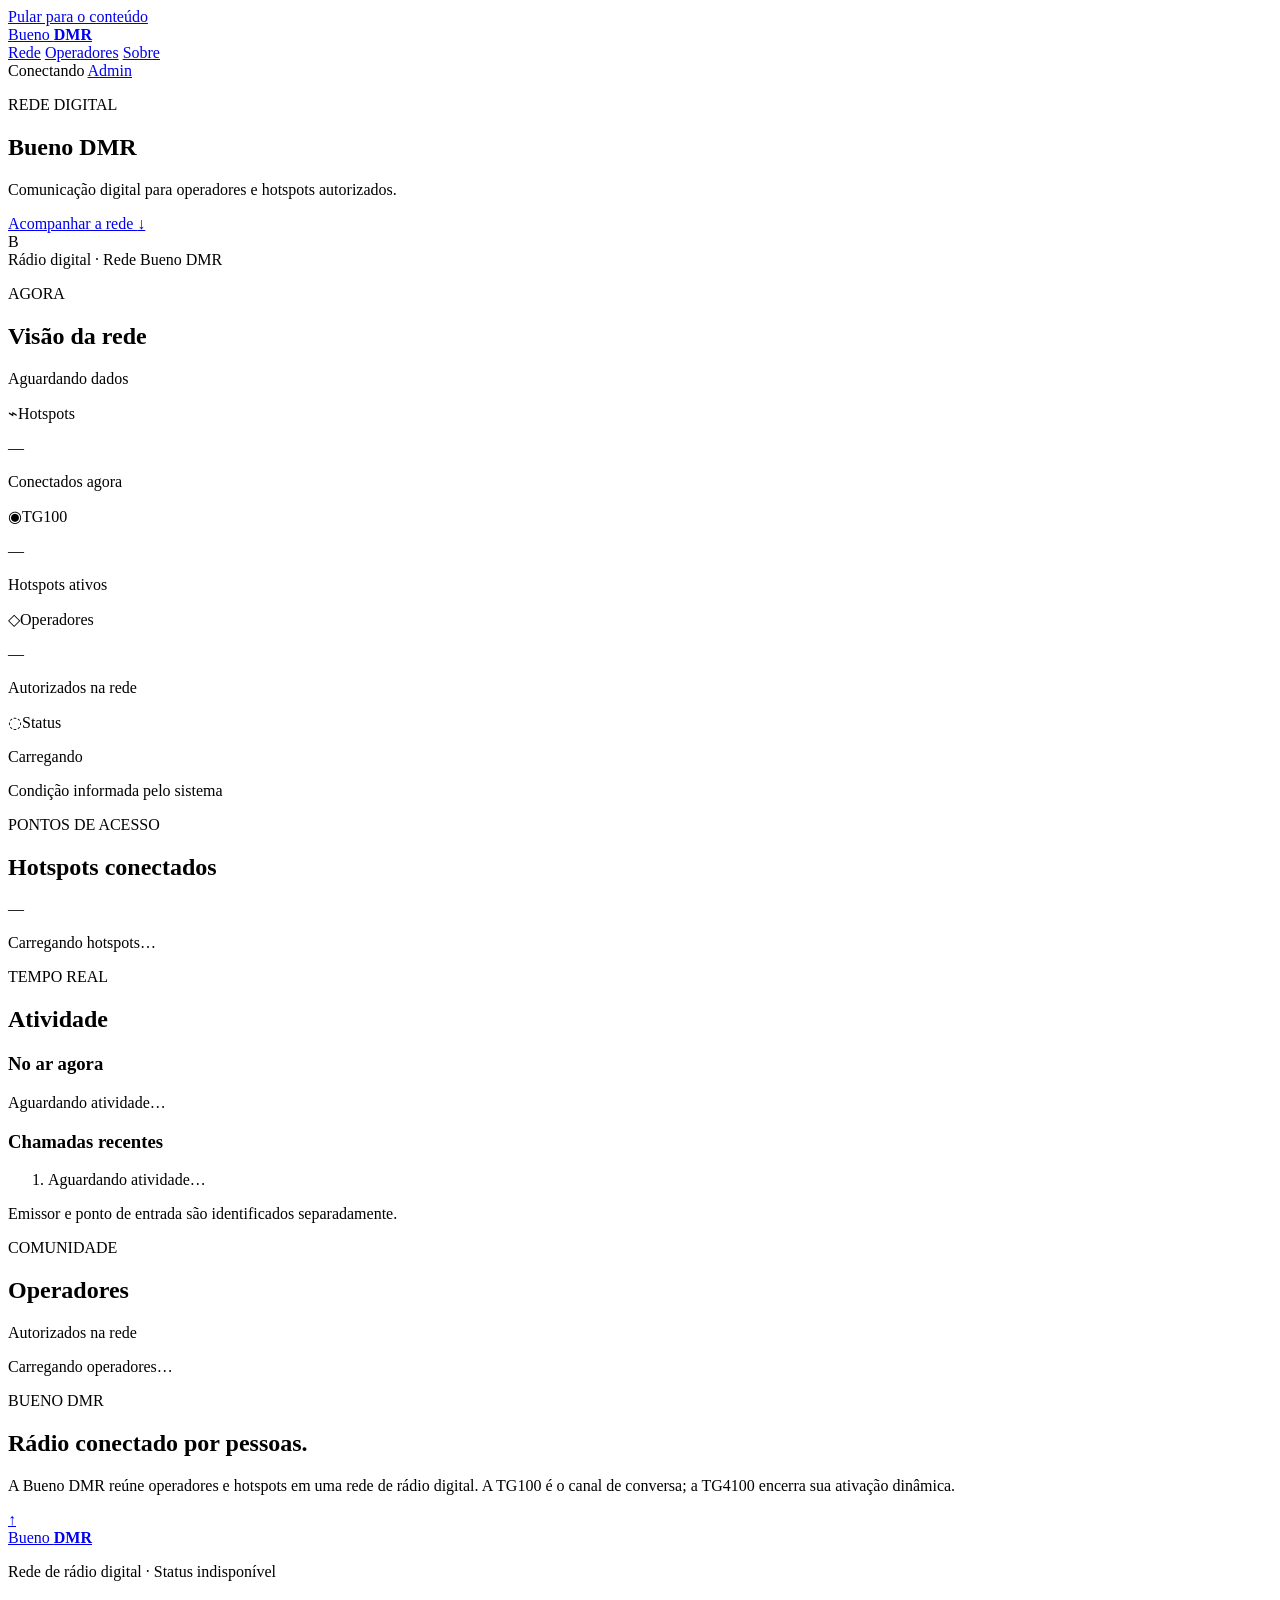
==== commit 729dfef7: "feat: enrich realtime voice activity" ====
--- a/dashboard/static/dashboard.html
+++ b/dashboard/static/dashboard.html
@@ -6,8 +6,8 @@
   <meta name="theme-color" content="#08111d">
   <meta name="description" content="Acompanhe o status público da rede Bueno DMR.">
   <title>Bueno DMR — Rede digital</title>
-  <link rel="stylesheet" href="/static/dashboard.css?v=2">
-  <script src="/static/dashboard.js?v=2" defer></script>
+  <link rel="stylesheet" href="/static/dashboard.css?v=3">
+  <script src="/static/dashboard.js?v=3" defer></script>
 </head>
 <body>
   <a class="skip-link" href="#main">Pular para o conteúdo</a>
@@ -93,10 +93,15 @@
             <div><p class="eyebrow">TEMPO REAL</p><h2 id="activity-title">Atividade</h2></div>
             <span class="activity-wave" aria-hidden="true"><i></i><i></i><i></i><i></i><i></i></span>
           </div>
+          <h3 class="activity-subheading">No ar agora</h3>
+          <div class="active-transmission-list" id="activeTransmissionList" aria-live="polite" aria-busy="true">
+            <p class="loading-state">Aguardando atividade…</p>
+          </div>
+          <h3 class="activity-subheading recent-heading">Chamadas recentes</h3>
           <ol class="activity-list" id="activityList" aria-live="polite" aria-relevant="additions text" aria-busy="true">
             <li class="loading-state">Aguardando atividade…</li>
           </ol>
-          <p class="section-footnote" id="activityFootnote">Eventos públicos recentes da TG100.</p>
+          <p class="section-footnote" id="activityFootnote">Emissor e ponto de entrada são identificados separadamente.</p>
         </section>
       </div>
 
